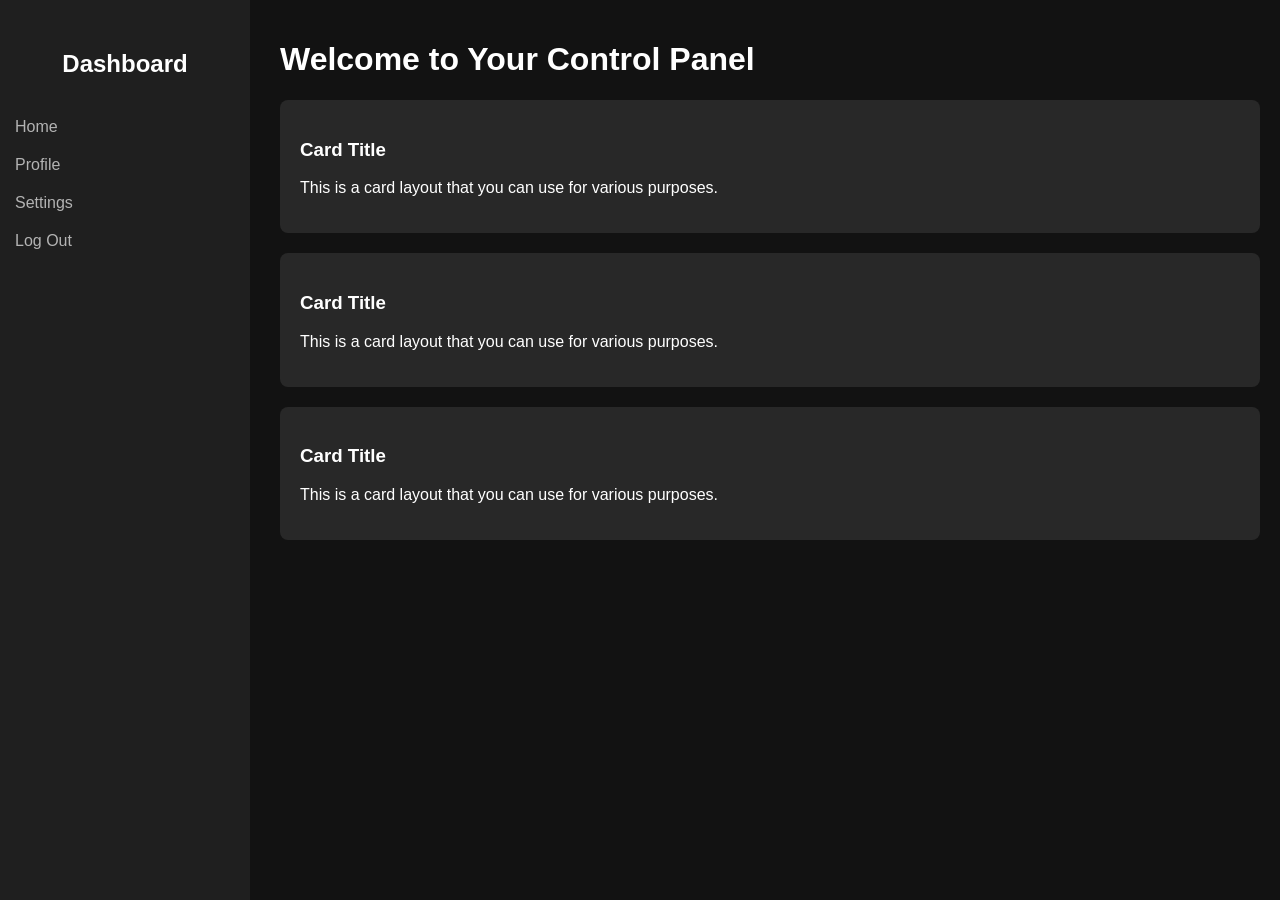
==== index.html @ fea15d18 "Create modern dark-themed control panel dashboard" ====
<!DOCTYPE html>
<html lang="en">
<head>
    <meta charset="UTF-8">
    <meta name="viewport" content="width=device-width, initial-scale=1.0">
    <title>Control Panel Dashboard</title>
    <style>
        body {
            font-family: Arial, sans-serif;
            background-color: #121212;
            color: #ffffff;
            margin: 0;
            padding: 0;
        }
        .sidebar {
            width: 250px;
            background-color: #1f1f1f;
            position: fixed;
            height: 100%;
            padding: 20px 0;
        }
        .sidebar h2 {
            color: #ffffff;
            text-align: center;
            padding: 10px;
        }
        .sidebar a {
            display: block;
            color: #b3b3b3;
            text-decoration: none;
            padding: 10px 15px;
            transition: background 0.3s;
        }
        .sidebar a:hover {
            background-color: #3a3a3a;
        }
        .content {
            margin-left: 260px;
            padding: 20px;
        }
        .card {
            background: #282828;
            border-radius: 8px;
            padding: 20px;
            margin-bottom: 20px;
            transition: transform 0.3s;
        }
        .card:hover {
            transform: translateY(-5px);
        }
        @media (max-width: 768px) {
            .sidebar {
                width: 200px;
            }
            .content {
                margin-left: 210px;
            }
        }
    </style>
</head>
<body>
    <div class="sidebar">
        <h2>Dashboard</h2>
        <a href="#">Home</a>
        <a href="#">Profile</a>
        <a href="#">Settings</a>
        <a href="#">Log Out</a>
    </div>
    <div class="content">
        <h1>Welcome to Your Control Panel</h1>
        <div class="card">
            <h3>Card Title</h3>
            <p>This is a card layout that you can use for various purposes.</p>
        </div>
        <div class="card">
            <h3>Card Title</h3>
            <p>This is a card layout that you can use for various purposes.</p>
        </div>
        <div class="card">
            <h3>Card Title</h3>
            <p>This is a card layout that you can use for various purposes.</p>
        </div>
    </div>
</body>
</html>
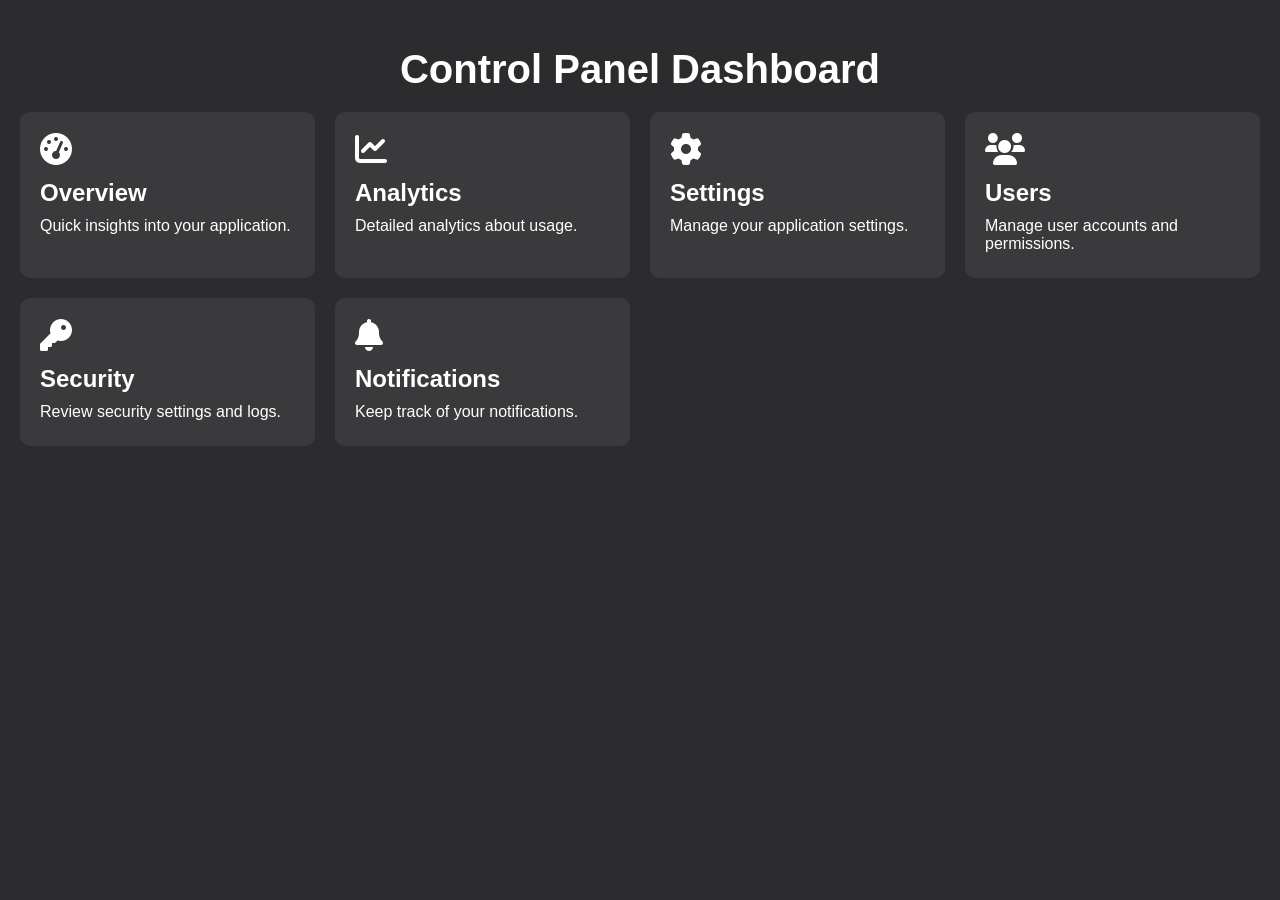
==== commit 5316a56a: "Updated index.html for a premium dark-themed control panel dashboard" ====
--- a/index.html
+++ b/index.html
@@ -3,82 +3,89 @@
 <head>
     <meta charset="UTF-8">
     <meta name="viewport" content="width=device-width, initial-scale=1.0">
+    <link rel="stylesheet" href="https://cdnjs.cloudflare.com/ajax/libs/font-awesome/6.0.0-beta3/css/all.min.css">
     <title>Control Panel Dashboard</title>
     <style>
         body {
+            background-color: #2c2c2e;
+            color: #FFF;
             font-family: Arial, sans-serif;
-            background-color: #121212;
-            color: #ffffff;
             margin: 0;
-            padding: 0;
-        }
-        .sidebar {
-            width: 250px;
-            background-color: #1f1f1f;
-            position: fixed;
-            height: 100%;
-            padding: 20px 0;
-        }
-        .sidebar h2 {
-            color: #ffffff;
-            text-align: center;
-            padding: 10px;
-        }
-        .sidebar a {
-            display: block;
-            color: #b3b3b3;
-            text-decoration: none;
-            padding: 10px 15px;
-            transition: background 0.3s;
-        }
-        .sidebar a:hover {
-            background-color: #3a3a3a;
-        }
-        .content {
-            margin-left: 260px;
             padding: 20px;
         }
+        h1 {
+            text-align: center;
+            margin-bottom: 20px;
+            font-size: 2.5em;
+        }
+        .dashboard {
+            display: grid;
+            grid-template-columns: repeat(auto-fit, minmax(250px, 1fr));
+            gap: 20px;
+            margin-top: 20px;
+        }
         .card {
-            background: #282828;
-            border-radius: 8px;
+            background: #3a3a3c;
+            border-radius: 10px;
             padding: 20px;
-            margin-bottom: 20px;
-            transition: transform 0.3s;
+            transition: transform 0.2s;
         }
         .card:hover {
-            transform: translateY(-5px);
+            transform: scale(1.05);
         }
-        @media (max-width: 768px) {
-            .sidebar {
-                width: 200px;
+        .icon {
+            font-size: 2em;
+            margin-bottom: 10px;
+        }
+        .card h2 {
+            font-size: 1.5em;
+            margin: 10px 0;
+        }
+        .card p {
+            margin: 5px 0;
+        }
+        @media (max-width: 600px) {
+            body {
+                padding: 10px;
             }
-            .content {
-                margin-left: 210px;
+            h1 {
+                font-size: 2em;
             }
         }
     </style>
 </head>
 <body>
-    <div class="sidebar">
-        <h2>Dashboard</h2>
-        <a href="#">Home</a>
-        <a href="#">Profile</a>
-        <a href="#">Settings</a>
-        <a href="#">Log Out</a>
-    </div>
-    <div class="content">
-        <h1>Welcome to Your Control Panel</h1>
+    <h1>Control Panel Dashboard</h1>
+    <div class="dashboard">
         <div class="card">
-            <h3>Card Title</h3>
-            <p>This is a card layout that you can use for various purposes.</p>
+            <div class="icon"><i class="fas fa-tachometer-alt"></i></div>
+            <h2>Overview</h2>
+            <p>Quick insights into your application.</p>
         </div>
         <div class="card">
-            <h3>Card Title</h3>
-            <p>This is a card layout that you can use for various purposes.</p>
+            <div class="icon"><i class="fas fa-chart-line"></i></div>
+            <h2>Analytics</h2>
+            <p>Detailed analytics about usage.</p>
         </div>
         <div class="card">
-            <h3>Card Title</h3>
-            <p>This is a card layout that you can use for various purposes.</p>
+            <div class="icon"><i class="fas fa-cog"></i></div>
+            <h2>Settings</h2>
+            <p>Manage your application settings.</p>
+        </div>
+        <div class="card">
+            <div class="icon"><i class="fas fa-users"></i></div>
+            <h2>Users</h2>
+            <p>Manage user accounts and permissions.</p>
+        </div>
+        <div class="card">
+            <div class="icon"><i class="fas fa-key"></i></div>
+            <h2>Security</h2>
+            <p>Review security settings and logs.</p>
+        </div>
+        <div class="card">
+            <div class="icon"><i class="fas fa-bell"></i></div>
+            <h2>Notifications</h2>
+            <p>Keep track of your notifications.</p>
         </div>
     </div>
 </body>
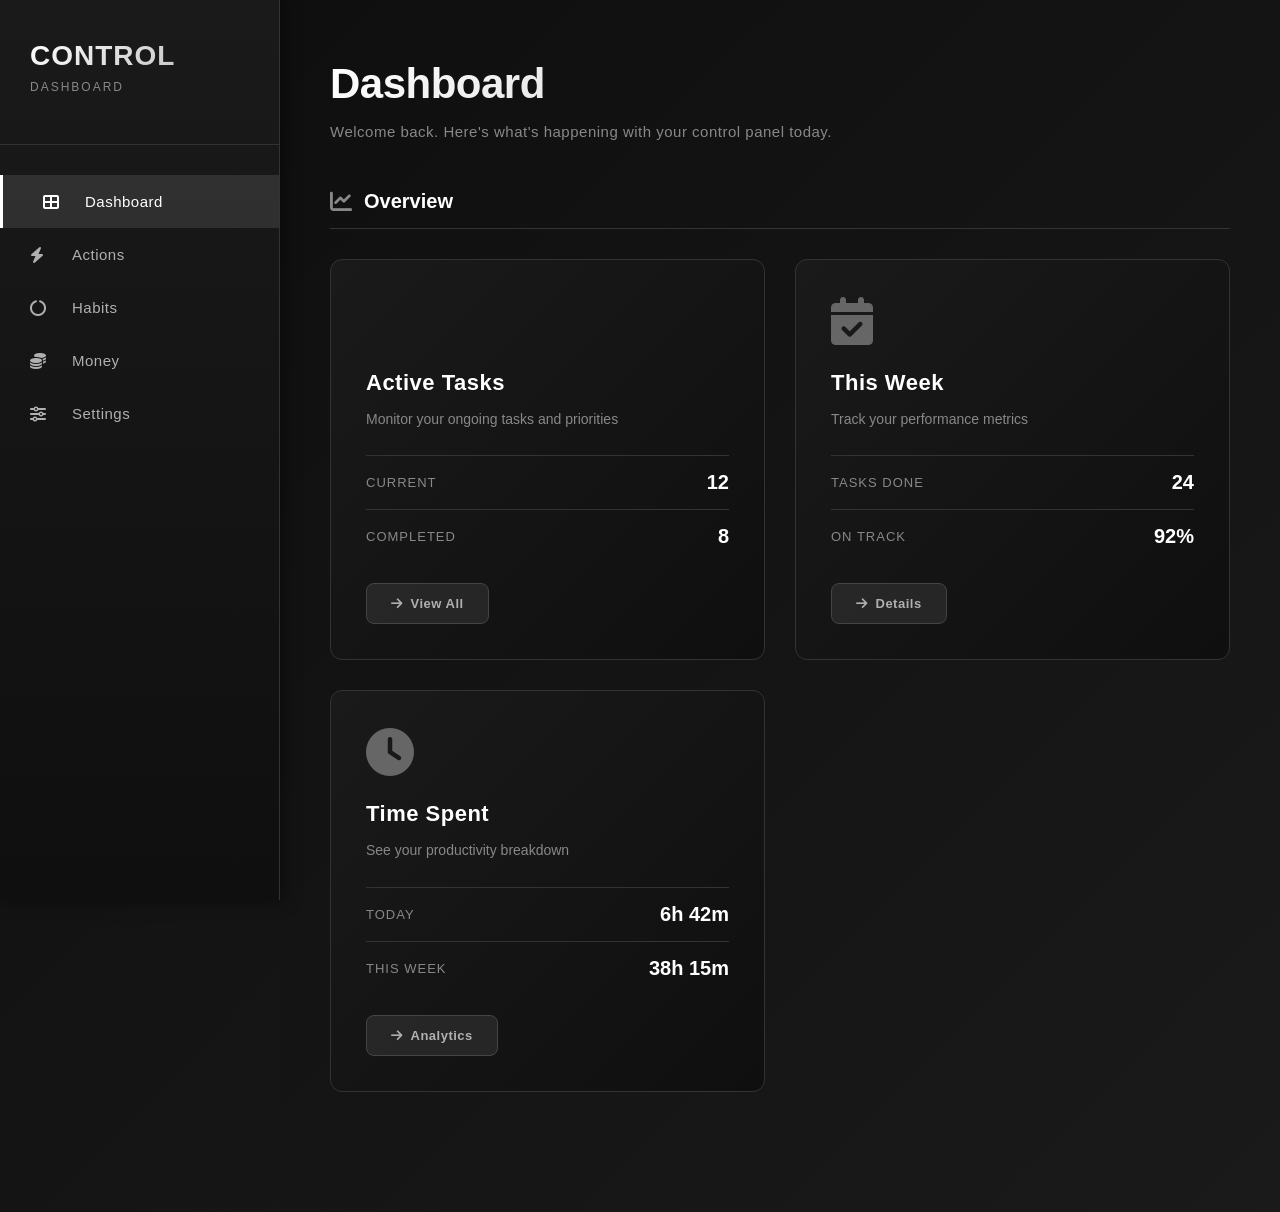
==== commit 3ba321d5: "Update index.html" ====
--- a/index.html
+++ b/index.html
@@ -3,90 +3,765 @@
 <head>
     <meta charset="UTF-8">
     <meta name="viewport" content="width=device-width, initial-scale=1.0">
-    <link rel="stylesheet" href="https://cdnjs.cloudflare.com/ajax/libs/font-awesome/6.0.0-beta3/css/all.min.css">
+    <link rel="stylesheet" href="https://cdnjs.cloudflare.com/ajax/libs/font-awesome/6.4.0/css/all.min.css">
     <title>Control Panel Dashboard</title>
     <style>
+        * {
+            margin: 0;
+            padding: 0;
+            box-sizing: border-box;
+        }
+
         body {
-            background-color: #2c2c2e;
-            color: #FFF;
-            font-family: Arial, sans-serif;
+            font-family: -apple-system, BlinkMacSystemFont, 'Segoe UI', Roboto, Oxygen, Ubuntu, Cantarell, sans-serif;
+            background: linear-gradient(135deg, #0f0f0f 0%, #1a1a1a 100%);
+            color: #e8e8e8;
+            min-height: 100vh;
+            display: flex;
+        }
+
+        /* SIDEBAR */
+        .sidebar {
+            width: 280px;
+            background: linear-gradient(180deg, #1a1a1a 0%, #0f0f0f 100%);
+            border-right: 1px solid #333333;
+            padding: 40px 0;
+            position: fixed;
+            height: 100vh;
+            overflow-y: auto;
+            box-shadow: 2px 0 15px rgba(0, 0, 0, 0.5);
+        }
+
+        .sidebar-header {
+            padding: 0 30px 50px 30px;
+            border-bottom: 1px solid #333333;
+            margin-bottom: 30px;
+        }
+
+        .sidebar-header h1 {
+            font-size: 28px;
+            font-weight: 700;
+            letter-spacing: 1px;
+            color: #ffffff;
+            text-transform: uppercase;
+            background: linear-gradient(135deg, #ffffff 0%, #b0b0b0 100%);
+            -webkit-background-clip: text;
+            -webkit-text-fill-color: transparent;
+            background-clip: text;
+        }
+
+        .sidebar-header p {
+            font-size: 12px;
+            color: #888888;
+            margin-top: 8px;
+            text-transform: uppercase;
+            letter-spacing: 2px;
+        }
+
+        .sidebar-nav {
+            list-style: none;
+        }
+
+        .sidebar-nav li {
             margin: 0;
-            padding: 20px;
-        }
-        h1 {
-            text-align: center;
+            padding: 0;
+        }
+
+        .sidebar-nav a {
+            display: flex;
+            align-items: center;
+            padding: 18px 30px;
+            color: #b0b0b0;
+            text-decoration: none;
+            transition: all 0.3s ease;
+            position: relative;
+            font-size: 15px;
+            font-weight: 500;
+            letter-spacing: 0.5px;
+        }
+
+        .sidebar-nav a i {
+            width: 24px;
+            font-size: 16px;
+            margin-right: 18px;
+            transition: all 0.3s ease;
+        }
+
+        .sidebar-nav a:hover {
+            color: #ffffff;
+            background: rgba(255, 255, 255, 0.05);
+            padding-left: 40px;
+            border-left: 3px solid #b0b0b0;
+        }
+
+        .sidebar-nav a.active {
+            color: #ffffff;
+            background: rgba(255, 255, 255, 0.1);
+            border-left: 3px solid #ffffff;
+            padding-left: 40px;
+        }
+
+        /* MAIN CONTENT */
+        .main-content {
+            margin-left: 280px;
+            flex: 1;
+            padding: 60px 50px;
+            overflow-y: auto;
+            background: linear-gradient(135deg, #0f0f0f 0%, #1a1a1a 100%);
+        }
+
+        .content-header {
+            margin-bottom: 50px;
+        }
+
+        .content-header h2 {
+            font-size: 42px;
+            font-weight: 700;
+            letter-spacing: -0.5px;
+            color: #ffffff;
+            margin-bottom: 15px;
+            background: linear-gradient(135deg, #ffffff 0%, #b0b0b0 100%);
+            -webkit-background-clip: text;
+            -webkit-text-fill-color: transparent;
+            background-clip: text;
+        }
+
+        .content-header p {
+            font-size: 15px;
+            color: #888888;
+            letter-spacing: 0.5px;
+        }
+
+        /* SECTIONS */
+        .section {
+            margin-bottom: 60px;
+        }
+
+        .section-title {
+            font-size: 20px;
+            font-weight: 600;
+            color: #ffffff;
+            margin-bottom: 30px;
+            padding-bottom: 15px;
+            border-bottom: 1px solid #333333;
+            display: flex;
+            align-items: center;
+            gap: 12px;
+        }
+
+        .section-title i {
+            font-size: 22px;
+            color: #888888;
+        }
+
+        /* CARDS GRID */
+        .cards-grid {
+            display: grid;
+            grid-template-columns: repeat(auto-fit, minmax(320px, 1fr));
+            gap: 30px;
+            margin-bottom: 40px;
+        }
+
+        .card {
+            background: linear-gradient(135deg, #1a1a1a 0%, #0f0f0f 100%);
+            border: 1px solid #333333;
+            border-radius: 12px;
+            padding: 35px;
+            transition: all 0.4s cubic-bezier(0.4, 0, 0.2, 1);
+            position: relative;
+            overflow: hidden;
+            cursor: pointer;
+        }
+
+        .card::before {
+            content: '';
+            position: absolute;
+            top: 0;
+            left: -100%;
+            width: 100%;
+            height: 100%;
+            background: linear-gradient(90deg, transparent, rgba(255, 255, 255, 0.05), transparent);
+            transition: left 0.5s ease;
+            pointer-events: none;
+        }
+
+        .card:hover::before {
+            left: 100%;
+        }
+
+        .card:hover {
+            border-color: #555555;
+            background: linear-gradient(135deg, #252525 0%, #1a1a1a 100%);
+            transform: translateY(-8px);
+            box-shadow: 0 20px 40px rgba(255, 255, 255, 0.08);
+        }
+
+        .card-icon {
+            font-size: 48px;
+            color: #666666;
             margin-bottom: 20px;
-            font-size: 2.5em;
-        }
-        .dashboard {
-            display: grid;
-            grid-template-columns: repeat(auto-fit, minmax(250px, 1fr));
-            gap: 20px;
+            transition: all 0.3s ease;
+        }
+
+        .card:hover .card-icon {
+            color: #b0b0b0;
+            transform: scale(1.1);
+        }
+
+        .card-title {
+            font-size: 22px;
+            font-weight: 600;
+            color: #ffffff;
+            margin-bottom: 12px;
+            letter-spacing: 0.5px;
+        }
+
+        .card-description {
+            font-size: 14px;
+            color: #888888;
+            line-height: 1.6;
+            margin-bottom: 25px;
+        }
+
+        .card-stat {
+            display: flex;
+            justify-content: space-between;
+            align-items: center;
+            padding: 15px 0;
+            border-top: 1px solid #333333;
+        }
+
+        .card-stat:first-child {
+            border-top: none;
+            padding-top: 0;
+        }
+
+        .stat-label {
+            font-size: 13px;
+            color: #888888;
+            text-transform: uppercase;
+            letter-spacing: 1px;
+        }
+
+        .stat-value {
+            font-size: 20px;
+            font-weight: 700;
+            color: #ffffff;
+        }
+
+        /* ACTION BUTTONS */
+        .card-action {
+            display: inline-flex;
+            align-items: center;
+            gap: 8px;
+            padding: 12px 24px;
+            background: rgba(255, 255, 255, 0.08);
+            border: 1px solid #444444;
+            border-radius: 8px;
+            color: #b0b0b0;
+            text-decoration: none;
+            font-size: 13px;
+            font-weight: 600;
+            letter-spacing: 0.5px;
+            cursor: pointer;
+            transition: all 0.3s ease;
             margin-top: 20px;
         }
-        .card {
-            background: #3a3a3c;
-            border-radius: 10px;
-            padding: 20px;
-            transition: transform 0.2s;
-        }
-        .card:hover {
-            transform: scale(1.05);
-        }
-        .icon {
-            font-size: 2em;
-            margin-bottom: 10px;
-        }
-        .card h2 {
-            font-size: 1.5em;
-            margin: 10px 0;
-        }
-        .card p {
-            margin: 5px 0;
-        }
-        @media (max-width: 600px) {
+
+        .card-action:hover {
+            background: rgba(255, 255, 255, 0.15);
+            color: #ffffff;
+            border-color: #666666;
+            transform: translateX(4px);
+        }
+
+        /* TABLE SECTION */
+        .table-section {
+            background: linear-gradient(135deg, #1a1a1a 0%, #0f0f0f 100%);
+            border: 1px solid #333333;
+            border-radius: 12px;
+            padding: 35px;
+            overflow-x: auto;
+        }
+
+        .table-section table {
+            width: 100%;
+            border-collapse: collapse;
+        }
+
+        .table-section th {
+            background: rgba(255, 255, 255, 0.05);
+            padding: 18px 20px;
+            text-align: left;
+            font-size: 13px;
+            font-weight: 600;
+            color: #888888;
+            text-transform: uppercase;
+            letter-spacing: 1px;
+            border-bottom: 1px solid #333333;
+        }
+
+        .table-section td {
+            padding: 18px 20px;
+            border-bottom: 1px solid #333333;
+            font-size: 14px;
+            color: #b0b0b0;
+        }
+
+        .table-section tbody tr:hover {
+            background: rgba(255, 255, 255, 0.02);
+        }
+
+        .status-badge {
+            display: inline-block;
+            padding: 6px 12px;
+            border-radius: 6px;
+            font-size: 12px;
+            font-weight: 600;
+            letter-spacing: 0.5px;
+            text-transform: uppercase;
+        }
+
+        .status-active {
+            background: rgba(76, 175, 80, 0.15);
+            color: #4caf50;
+            border: 1px solid rgba(76, 175, 80, 0.3);
+        }
+
+        .status-pending {
+            background: rgba(255, 193, 7, 0.15);
+            color: #ffc107;
+            border: 1px solid rgba(255, 193, 7, 0.3);
+        }
+
+        .status-inactive {
+            background: rgba(244, 67, 54, 0.15);
+            color: #f44336;
+            border: 1px solid rgba(244, 67, 54, 0.3);
+        }
+
+        /* RESPONSIVE */
+        @media (max-width: 1200px) {
+            .cards-grid {
+                grid-template-columns: repeat(2, 1fr);
+            }
+        }
+
+        @media (max-width: 768px) {
             body {
-                padding: 10px;
-            }
-            h1 {
-                font-size: 2em;
-            }
+                flex-direction: column;
+            }
+
+            .sidebar {
+                width: 100%;
+                height: auto;
+                position: relative;
+                padding: 20px 0;
+            }
+
+            .sidebar-header {
+                padding: 0 20px 25px 20px;
+                margin-bottom: 15px;
+            }
+
+            .sidebar-nav a {
+                padding: 14px 20px;
+            }
+
+            .sidebar-nav a:hover,
+            .sidebar-nav a.active {
+                padding-left: 30px;
+            }
+
+            .main-content {
+                margin-left: 0;
+                padding: 40px 25px;
+            }
+
+            .content-header h2 {
+                font-size: 32px;
+            }
+
+            .cards-grid {
+                grid-template-columns: 1fr;
+                gap: 20px;
+            }
+
+            .card {
+                padding: 25px;
+            }
+
+            .table-section {
+                padding: 20px;
+                font-size: 12px;
+            }
+
+            .table-section th,
+            .table-section td {
+                padding: 12px 10px;
+            }
+        }
+
+        @media (max-width: 480px) {
+            .main-content {
+                padding: 30px 15px;
+            }
+
+            .content-header h2 {
+                font-size: 24px;
+            }
+
+            .cards-grid {
+                gap: 15px;
+            }
+
+            .card {
+                padding: 20px;
+            }
+
+            .card-title {
+                font-size: 18px;
+            }
+
+            .section-title {
+                font-size: 16px;
+            }
+        }
+
+        /* SCROLLBAR STYLING */
+        ::-webkit-scrollbar {
+            width: 8px;
+            height: 8px;
+        }
+
+        ::-webkit-scrollbar-track {
+            background: transparent;
+        }
+
+        ::-webkit-scrollbar-thumb {
+            background: #444444;
+            border-radius: 4px;
+        }
+
+        ::-webkit-scrollbar-thumb:hover {
+            background: #666666;
         }
     </style>
 </head>
 <body>
-    <h1>Control Panel Dashboard</h1>
-    <div class="dashboard">
-        <div class="card">
-            <div class="icon"><i class="fas fa-tachometer-alt"></i></div>
-            <h2>Overview</h2>
-            <p>Quick insights into your application.</p>
+    <!-- SIDEBAR -->
+    <aside class="sidebar">
+        <div class="sidebar-header">
+            <h1>Control</h1>
+            <p>Dashboard</p>
         </div>
-        <div class="card">
-            <div class="icon"><i class="fas fa-chart-line"></i></div>
-            <h2>Analytics</h2>
-            <p>Detailed analytics about usage.</p>
+        <nav>
+            <ul class="sidebar-nav">
+                <li><a href="#dashboard" class="nav-link active" data-section="dashboard"><i class="fas fa-th-large"></i> Dashboard</a></li>
+                <li><a href="#actions" class="nav-link" data-section="actions"><i class="fas fa-bolt"></i> Actions</a></li>
+                <li><a href="#habits" class="nav-link" data-section="habits"><i class="fas fa-circle-notch"></i> Habits</a></li>
+                <li><a href="#money" class="nav-link" data-section="money"><i class="fas fa-coins"></i> Money</a></li>
+                <li><a href="#settings" class="nav-link" data-section="settings"><i class="fas fa-sliders-h"></i> Settings</a></li>
+            </ul>
+        </nav>
+    </aside>
+
+    <!-- MAIN CONTENT -->
+    <main class="main-content">
+        <!-- HEADER -->
+        <div class="content-header">
+            <h2>Dashboard</h2>
+            <p>Welcome back. Here's what's happening with your control panel today.</p>
         </div>
-        <div class="card">
-            <div class="icon"><i class="fas fa-cog"></i></div>
-            <h2>Settings</h2>
-            <p>Manage your application settings.</p>
-        </div>
-        <div class="card">
-            <div class="icon"><i class="fas fa-users"></i></div>
-            <h2>Users</h2>
-            <p>Manage user accounts and permissions.</p>
-        </div>
-        <div class="card">
-            <div class="icon"><i class="fas fa-key"></i></div>
-            <h2>Security</h2>
-            <p>Review security settings and logs.</p>
-        </div>
-        <div class="card">
-            <div class="icon"><i class="fas fa-bell"></i></div>
-            <h2>Notifications</h2>
-            <p>Keep track of your notifications.</p>
-        </div>
-    </div>
+
+        <!-- OVERVIEW SECTION -->
+        <section class="section" data-section-content="dashboard">
+            <div class="section-title">
+                <i class="fas fa-chart-line"></i>
+                Overview
+            </div>
+            <div class="cards-grid">
+                <div class="card">
+                    <div class="card-icon"><i class="fas fa-activity"></i></div>
+                    <div class="card-title">Active Tasks</div>
+                    <div class="card-description">Monitor your ongoing tasks and priorities</div>
+                    <div class="card-stat">
+                        <span class="stat-label">Current</span>
+                        <span class="stat-value">12</span>
+                    </div>
+                    <div class="card-stat">
+                        <span class="stat-label">Completed</span>
+                        <span class="stat-value">8</span>
+                    </div>
+                    <button class="card-action"><i class="fas fa-arrow-right"></i> View All</button>
+                </div>
+
+                <div class="card">
+                    <div class="card-icon"><i class="fas fa-calendar-check"></i></div>
+                    <div class="card-title">This Week</div>
+                    <div class="card-description">Track your performance metrics</div>
+                    <div class="card-stat">
+                        <span class="stat-label">Tasks Done</span>
+                        <span class="stat-value">24</span>
+                    </div>
+                    <div class="card-stat">
+                        <span class="stat-label">On Track</span>
+                        <span class="stat-value">92%</span>
+                    </div>
+                    <button class="card-action"><i class="fas fa-arrow-right"></i> Details</button>
+                </div>
+
+                <div class="card">
+                    <div class="card-icon"><i class="fas fa-clock"></i></div>
+                    <div class="card-title">Time Spent</div>
+                    <div class="card-description">See your productivity breakdown</div>
+                    <div class="card-stat">
+                        <span class="stat-label">Today</span>
+                        <span class="stat-value">6h 42m</span>
+                    </div>
+                    <div class="card-stat">
+                        <span class="stat-label">This Week</span>
+                        <span class="stat-value">38h 15m</span>
+                    </div>
+                    <button class="card-action"><i class="fas fa-arrow-right"></i> Analytics</button>
+                </div>
+            </div>
+        </section>
+
+        <!-- ACTIONS SECTION -->
+        <section class="section" data-section-content="actions" style="display: none;">
+            <div class="section-title">
+                <i class="fas fa-bolt"></i>
+                Actions
+            </div>
+            <div class="cards-grid">
+                <div class="card">
+                    <div class="card-icon"><i class="fas fa-play-circle"></i></div>
+                    <div class="card-title">Start New Action</div>
+                    <div class="card-description">Begin a new task or project today</div>
+                    <div class="card-stat">
+                        <span class="stat-label">Quick Start</span>
+                        <span class="stat-value">5 min</span>
+                    </div>
+                    <button class="card-action"><i class="fas fa-plus"></i> Create</button>
+                </div>
+
+                <div class="card">
+                    <div class="card-icon"><i class="fas fa-list-check"></i></div>
+                    <div class="card-title">Action Queue</div>
+                    <div class="card-description">Your upcoming actions and deadlines</div>
+                    <div class="card-stat">
+                        <span class="stat-label">Pending</span>
+                        <span class="stat-value">7</span>
+                    </div>
+                    <button class="card-action"><i class="fas fa-arrow-right"></i> Review</button>
+                </div>
+
+                <div class="card">
+                    <div class="card-icon"><i class="fas fa-fire"></i></div>
+                    <div class="card-title">Streak</div>
+                    <div class="card-description">Keep your momentum going strong</div>
+                    <div class="card-stat">
+                        <span class="stat-label">Days Active</span>
+                        <span class="stat-value">15</span>
+                    </div>
+                    <button class="card-action"><i class="fas fa-arrow-right"></i> Maintain</button>
+                </div>
+            </div>
+        </section>
+
+        <!-- HABITS SECTION -->
+        <section class="section" data-section-content="habits" style="display: none;">
+            <div class="section-title">
+                <i class="fas fa-circle-notch"></i>
+                Habits
+            </div>
+            <div class="cards-grid">
+                <div class="card">
+                    <div class="card-icon"><i class="fas fa-dumbbell"></i></div>
+                    <div class="card-title">Exercise</div>
+                    <div class="card-description">Daily workout routine and progress</div>
+                    <div class="card-stat">
+                        <span class="stat-label">This Week</span>
+                        <span class="stat-value">5/7</span>
+                    </div>
+                    <div class="card-stat">
+                        <span class="stat-label">Streak</span>
+                        <span class="stat-value">12 days</span>
+                    </div>
+                    <button class="card-action"><i class="fas fa-check"></i> Log Today</button>
+                </div>
+
+                <div class="card">
+                    <div class="card-icon"><i class="fas fa-book"></i></div>
+                    <div class="card-title">Reading</div>
+                    <div class="card-description">Track your reading sessions</div>
+                    <div class="card-stat">
+                        <span class="stat-label">This Month</span>
+                        <span class="stat-value">8 books</span>
+                    </div>
+                    <div class="card-stat">
+                        <span class="stat-label">Pages Read</span>
+                        <span class="stat-value">1,240</span>
+                    </div>
+                    <button class="card-action"><i class="fas fa-check"></i> Log Today</button>
+                </div>
+
+                <div class="card">
+                    <div class="card-icon"><i class="fas fa-moon"></i></div>
+                    <div class="card-title">Sleep</div>
+                    <div class="card-description">Monitor your sleep schedule</div>
+                    <div class="card-stat">
+                        <span class="stat-label">Avg Sleep</span>
+                        <span class="stat-value">7h 30m</span>
+                    </div>
+                    <div class="card-stat">
+                        <span class="stat-label">This Week</span>
+                        <span class="stat-value">6/7</span>
+                    </div>
+                    <button class="card-action"><i class="fas fa-check"></i> Log Today</button>
+                </div>
+            </div>
+        </section>
+
+        <!-- MONEY SECTION -->
+        <section class="section" data-section-content="money" style="display: none;">
+            <div class="section-title">
+                <i class="fas fa-coins"></i>
+                Money
+            </div>
+            <div class="cards-grid">
+                <div class="card">
+                    <div class="card-icon"><i class="fas fa-wallet"></i></div>
+                    <div class="card-title">Balance</div>
+                    <div class="card-description">Your current account balance</div>
+                    <div class="card-stat">
+                        <span class="stat-label">Total</span>
+                        <span class="stat-value">$5,240</span>
+                    </div>
+                    <div class="card-stat">
+                        <span class="stat-label">Available</span>
+                        <span class="stat-value">$4,890</span>
+                    </div>
+                    <button class="card-action"><i class="fas fa-arrow-right"></i> Manage</button>
+                </div>
+
+                <div class="card">
+                    <div class="card-icon"><i class="fas fa-arrow-down"></i></div>
+                    <div class="card-title">Spending</div>
+                    <div class="card-description">Your expenses this month</div>
+                    <div class="card-stat">
+                        <span class="stat-label">This Month</span>
+                        <span class="stat-value">$1,820</span>
+                    </div>
+                    <div class="card-stat">
+                        <span class="stat-label">Budget</span>
+                        <span class="stat-value">$2,000</span>
+                    </div>
+                    <button class="card-action"><i class="fas fa-chart-pie"></i> Breakdown</button>
+                </div>
+
+                <div class="card">
+                    <div class="card-icon"><i class="fas fa-arrow-up"></i></div>
+                    <div class="card-title">Income</div>
+                    <div class="card-description">Track your earnings and revenue</div>
+                    <div class="card-stat">
+                        <span class="stat-label">This Month</span>
+                        <span class="stat-value">$3,500</span>
+                    </div>
+                    <div class="card-stat">
+                        <span class="stat-label">YTD Total</span>
+                        <span class="stat-value">$28,400</span>
+                    </div>
+                    <button class="card-action"><i class="fas fa-arrow-right"></i> View</button>
+                </div>
+            </div>
+        </section>
+
+        <!-- SETTINGS SECTION -->
+        <section class="section" data-section-content="settings" style="display: none;">
+            <div class="section-title">
+                <i class="fas fa-sliders-h"></i>
+                Settings
+            </div>
+            <div class="cards-grid">
+                <div class="card">
+                    <div class="card-icon"><i class="fas fa-user"></i></div>
+                    <div class="card-title">Profile</div>
+                    <div class="card-description">Manage your account information</div>
+                    <div class="card-stat">
+                        <span class="stat-label">Status</span>
+                        <span class="stat-value">Active</span>
+                    </div>
+                    <button class="card-action"><i class="fas fa-edit"></i> Edit</button>
+                </div>
+
+                <div class="card">
+                    <div class="card-icon"><i class="fas fa-lock"></i></div>
+                    <div class="card-title">Security</div>
+                    <div class="card-description">Secure your account with authentication</div>
+                    <div class="card-stat">
+                        <span class="stat-label">2FA</span>
+                        <span class="stat-value">Enabled</span>
+                    </div>
+                    <button class="card-action"><i class="fas fa-arrow-right"></i> Update</button>
+                </div>
+
+                <div class="card">
+                    <div class="card-icon"><i class="fas fa-bell"></i></div>
+                    <div class="card-title">Notifications</div>
+                    <div class="card-description">Control your notification preferences</div>
+                    <div class="card-stat">
+                        <span class="stat-label">Status</span>
+                        <span class="stat-value">On</span>
+                    </div>
+                    <button class="card-action"><i class="fas fa-arrow-right"></i> Configure</button>
+                </div>
+            </div>
+        </section>
+    </main>
+
+    <script>
+        // Navigation switching
+        const navLinks = document.querySelectorAll('.nav-link');
+        const sections = document.querySelectorAll('[data-section-content]');
+
+        navLinks.forEach(link => {
+            link.addEventListener('click', (e) => {
+                e.preventDefault();
+                
+                // Remove active class from all links
+                navLinks.forEach(l => l.classList.remove('active'));
+                
+                // Add active class to clicked link
+                link.classList.add('active');
+                
+                // Get the section to show
+                const sectionName = link.dataset.section;
+                
+                // Hide all sections
+                sections.forEach(section => {
+                    section.style.display = 'none';
+                });
+                
+                // Show the selected section
+                const activeSection = document.querySelector(`[data-section-content="${sectionName}"]`);
+                if (activeSection) {
+                    activeSection.style.display = 'block';
+                }
+                
+                // Update header title
+                const headerTitle = document.querySelector('.content-header h2');
+                headerTitle.textContent = link.textContent.trim();
+            });
+        });
+
+        // Smooth scroll
+        document.querySelectorAll('a[href^="#"]').forEach(anchor => {
+            anchor.addEventListener('click', function (e) {
+                e.preventDefault();
+            });
+        });
+    </script>
 </body>
-</html>+</html>
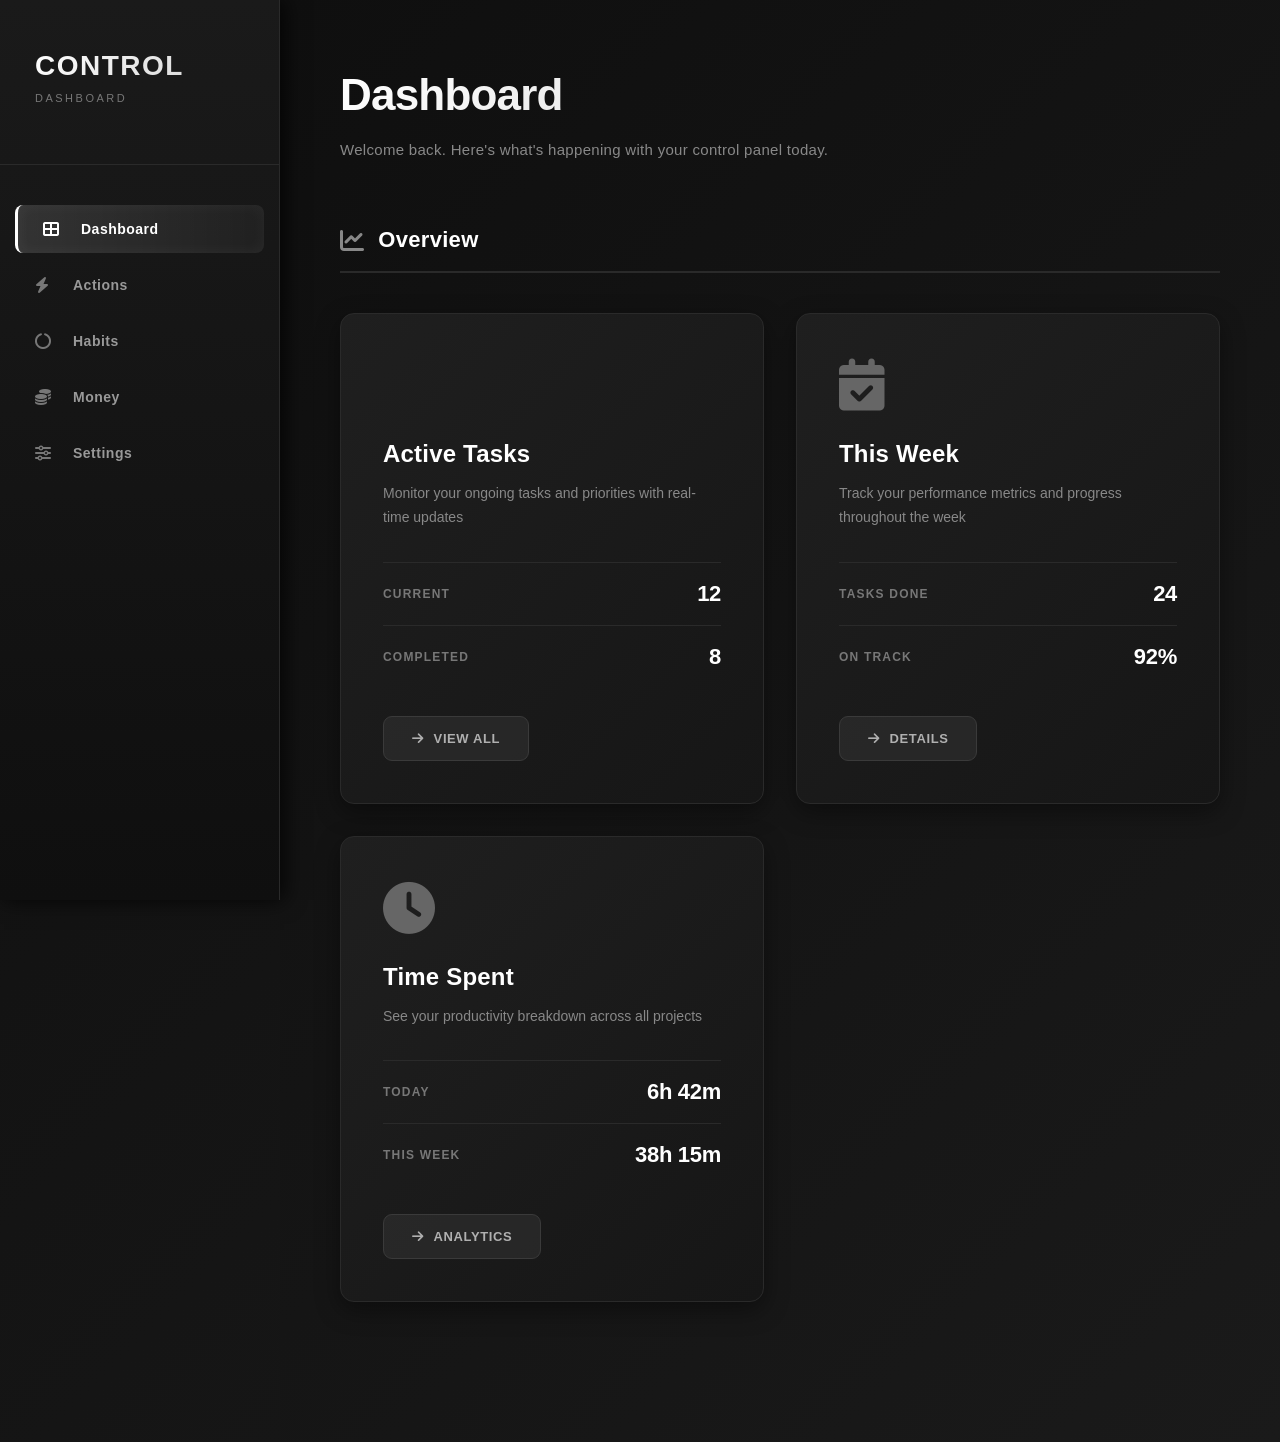
==== commit ee8910bb: "Update index.html" ====
--- a/index.html
+++ b/index.html
@@ -24,103 +24,118 @@
         .sidebar {
             width: 280px;
             background: linear-gradient(180deg, #1a1a1a 0%, #0f0f0f 100%);
-            border-right: 1px solid #333333;
-            padding: 40px 0;
+            border-right: 1px solid #2a2a2a;
+            padding: 50px 0;
             position: fixed;
             height: 100vh;
             overflow-y: auto;
-            box-shadow: 2px 0 15px rgba(0, 0, 0, 0.5);
+            box-shadow: 4px 0 20px rgba(0, 0, 0, 0.8);
         }
 
         .sidebar-header {
-            padding: 0 30px 50px 30px;
-            border-bottom: 1px solid #333333;
-            margin-bottom: 30px;
+            padding: 0 35px 60px 35px;
+            border-bottom: 1px solid #2a2a2a;
+            margin-bottom: 40px;
         }
 
         .sidebar-header h1 {
             font-size: 28px;
-            font-weight: 700;
-            letter-spacing: 1px;
+            font-weight: 800;
+            letter-spacing: 1.5px;
             color: #ffffff;
             text-transform: uppercase;
-            background: linear-gradient(135deg, #ffffff 0%, #b0b0b0 100%);
+            background: linear-gradient(135deg, #ffffff 0%, #d0d0d0 100%);
             -webkit-background-clip: text;
             -webkit-text-fill-color: transparent;
             background-clip: text;
+            margin-bottom: 8px;
         }
 
         .sidebar-header p {
-            font-size: 12px;
-            color: #888888;
-            margin-top: 8px;
+            font-size: 11px;
+            color: #777777;
+            margin-top: 10px;
             text-transform: uppercase;
-            letter-spacing: 2px;
+            letter-spacing: 2.5px;
+            font-weight: 500;
         }
 
         .sidebar-nav {
             list-style: none;
+            padding: 0 15px;
         }
 
         .sidebar-nav li {
-            margin: 0;
+            margin: 8px 0;
             padding: 0;
         }
 
         .sidebar-nav a {
             display: flex;
             align-items: center;
-            padding: 18px 30px;
-            color: #b0b0b0;
+            padding: 16px 20px;
+            color: #999999;
             text-decoration: none;
-            transition: all 0.3s ease;
+            transition: all 0.35s cubic-bezier(0.4, 0, 0.2, 1);
             position: relative;
-            font-size: 15px;
-            font-weight: 500;
+            font-size: 14px;
+            font-weight: 600;
             letter-spacing: 0.5px;
+            border-radius: 8px;
+            margin: 6px 0;
         }
 
         .sidebar-nav a i {
-            width: 24px;
+            width: 22px;
             font-size: 16px;
-            margin-right: 18px;
-            transition: all 0.3s ease;
+            margin-right: 16px;
+            transition: all 0.35s ease;
+            color: #777777;
         }
 
         .sidebar-nav a:hover {
             color: #ffffff;
-            background: rgba(255, 255, 255, 0.05);
-            padding-left: 40px;
-            border-left: 3px solid #b0b0b0;
+            background: rgba(255, 255, 255, 0.08);
+            padding-left: 28px;
+            transform: translateX(4px);
+        }
+
+        .sidebar-nav a:hover i {
+            color: #ffffff;
         }
 
         .sidebar-nav a.active {
             color: #ffffff;
-            background: rgba(255, 255, 255, 0.1);
+            background: linear-gradient(90deg, rgba(255, 255, 255, 0.12), rgba(255, 255, 255, 0.04));
             border-left: 3px solid #ffffff;
-            padding-left: 40px;
+            padding-left: 25px;
+            box-shadow: inset 0 0 15px rgba(255, 255, 255, 0.05);
+        }
+
+        .sidebar-nav a.active i {
+            color: #ffffff;
         }
 
         /* MAIN CONTENT */
         .main-content {
             margin-left: 280px;
             flex: 1;
-            padding: 60px 50px;
+            padding: 70px 60px;
             overflow-y: auto;
             background: linear-gradient(135deg, #0f0f0f 0%, #1a1a1a 100%);
         }
 
         .content-header {
-            margin-bottom: 50px;
+            margin-bottom: 65px;
         }
 
         .content-header h2 {
-            font-size: 42px;
-            font-weight: 700;
-            letter-spacing: -0.5px;
+            font-size: 44px;
+            font-weight: 800;
+            letter-spacing: -0.8px;
             color: #ffffff;
-            margin-bottom: 15px;
-            background: linear-gradient(135deg, #ffffff 0%, #b0b0b0 100%);
+            margin-bottom: 18px;
+            background: linear-gradient(135deg, #ffffff 0%, #c0c0c0 100%);
             -webkit-background-clip: text;
             -webkit-text-fill-color: transparent;
             background-clip: text;
@@ -129,106 +144,130 @@
         .content-header p {
             font-size: 15px;
             color: #888888;
-            letter-spacing: 0.5px;
+            letter-spacing: 0.3px;
+            line-height: 1.6;
         }
 
         /* SECTIONS */
         .section {
-            margin-bottom: 60px;
+            margin-bottom: 70px;
         }
 
         .section-title {
-            font-size: 20px;
-            font-weight: 600;
+            font-size: 22px;
+            font-weight: 700;
             color: #ffffff;
-            margin-bottom: 30px;
-            padding-bottom: 15px;
-            border-bottom: 1px solid #333333;
+            margin-bottom: 40px;
+            padding-bottom: 18px;
+            border-bottom: 2px solid #2a2a2a;
             display: flex;
             align-items: center;
-            gap: 12px;
+            gap: 14px;
+            letter-spacing: 0.3px;
         }
 
         .section-title i {
-            font-size: 22px;
+            font-size: 24px;
             color: #888888;
+            transition: all 0.35s ease;
         }
 
         /* CARDS GRID */
         .cards-grid {
             display: grid;
-            grid-template-columns: repeat(auto-fit, minmax(320px, 1fr));
-            gap: 30px;
-            margin-bottom: 40px;
+            grid-template-columns: repeat(auto-fit, minmax(340px, 1fr));
+            gap: 32px;
+            margin-bottom: 50px;
         }
 
         .card {
-            background: linear-gradient(135deg, #1a1a1a 0%, #0f0f0f 100%);
-            border: 1px solid #333333;
-            border-radius: 12px;
-            padding: 35px;
+            background: linear-gradient(135deg, #1f1f1f 0%, #161616 100%);
+            border: 1px solid #2a2a2a;
+            border-radius: 14px;
+            padding: 42px;
             transition: all 0.4s cubic-bezier(0.4, 0, 0.2, 1);
             position: relative;
             overflow: hidden;
             cursor: pointer;
+            box-shadow: 0 8px 24px rgba(0, 0, 0, 0.4);
         }
 
         .card::before {
+            content: '';
+            position: absolute;
+            top: -50%;
+            left: -50%;
+            width: 200%;
+            height: 200%;
+            background: radial-gradient(circle, rgba(255, 255, 255, 0.08) 0%, transparent 70%);
+            opacity: 0;
+            transition: all 0.6s ease;
+            pointer-events: none;
+        }
+
+        .card::after {
             content: '';
             position: absolute;
             top: 0;
             left: -100%;
             width: 100%;
             height: 100%;
-            background: linear-gradient(90deg, transparent, rgba(255, 255, 255, 0.05), transparent);
-            transition: left 0.5s ease;
+            background: linear-gradient(90deg, transparent, rgba(255, 255, 255, 0.06), transparent);
+            transition: left 0.6s ease;
             pointer-events: none;
         }
 
         .card:hover::before {
+            opacity: 1;
+            top: -20%;
+            left: -20%;
+        }
+
+        .card:hover::after {
             left: 100%;
         }
 
         .card:hover {
-            border-color: #555555;
+            border-color: #3a3a3a;
             background: linear-gradient(135deg, #252525 0%, #1a1a1a 100%);
-            transform: translateY(-8px);
-            box-shadow: 0 20px 40px rgba(255, 255, 255, 0.08);
+            transform: translateY(-12px);
+            box-shadow: 0 24px 48px rgba(255, 255, 255, 0.1), 0 0 40px rgba(255, 255, 255, 0.05);
         }
 
         .card-icon {
-            font-size: 48px;
+            font-size: 52px;
             color: #666666;
-            margin-bottom: 20px;
-            transition: all 0.3s ease;
+            margin-bottom: 24px;
+            transition: all 0.4s cubic-bezier(0.4, 0, 0.2, 1);
+            display: inline-block;
         }
 
         .card:hover .card-icon {
-            color: #b0b0b0;
-            transform: scale(1.1);
+            color: #c0c0c0;
+            transform: translateY(-6px) scale(1.12);
         }
 
         .card-title {
-            font-size: 22px;
-            font-weight: 600;
+            font-size: 24px;
+            font-weight: 700;
             color: #ffffff;
-            margin-bottom: 12px;
-            letter-spacing: 0.5px;
+            margin-bottom: 14px;
+            letter-spacing: 0.2px;
         }
 
         .card-description {
             font-size: 14px;
             color: #888888;
-            line-height: 1.6;
-            margin-bottom: 25px;
+            line-height: 1.7;
+            margin-bottom: 32px;
         }
 
         .card-stat {
             display: flex;
             justify-content: space-between;
             align-items: center;
-            padding: 15px 0;
-            border-top: 1px solid #333333;
+            padding: 18px 0;
+            border-top: 1px solid #2a2a2a;
         }
 
         .card-stat:first-child {
@@ -236,52 +275,95 @@
             padding-top: 0;
         }
 
+        .card-stat:last-child {
+            border-bottom: 1px solid #2a2a2a;
+            padding-bottom: 24px;
+        }
+
         .stat-label {
-            font-size: 13px;
-            color: #888888;
+            font-size: 12px;
+            color: #777777;
             text-transform: uppercase;
-            letter-spacing: 1px;
+            letter-spacing: 1.2px;
+            font-weight: 600;
         }
 
         .stat-value {
-            font-size: 20px;
-            font-weight: 700;
+            font-size: 22px;
+            font-weight: 800;
             color: #ffffff;
+            letter-spacing: -0.3px;
         }
 
         /* ACTION BUTTONS */
         .card-action {
             display: inline-flex;
             align-items: center;
-            gap: 8px;
-            padding: 12px 24px;
-            background: rgba(255, 255, 255, 0.08);
-            border: 1px solid #444444;
-            border-radius: 8px;
+            justify-content: center;
+            gap: 10px;
+            padding: 14px 28px;
+            background: rgba(255, 255, 255, 0.06);
+            border: 1.5px solid #3a3a3a;
+            border-radius: 9px;
             color: #b0b0b0;
             text-decoration: none;
             font-size: 13px;
-            font-weight: 600;
-            letter-spacing: 0.5px;
+            font-weight: 700;
+            letter-spacing: 0.6px;
             cursor: pointer;
+            transition: all 0.35s cubic-bezier(0.4, 0, 0.2, 1);
+            margin-top: 28px;
+            text-transform: uppercase;
+            position: relative;
+            overflow: hidden;
+        }
+
+        .card-action::before {
+            content: '';
+            position: absolute;
+            top: 0;
+            left: -100%;
+            width: 100%;
+            height: 100%;
+            background: rgba(255, 255, 255, 0.1);
+            transition: left 0.4s ease;
+            z-index: -1;
+        }
+
+        .card-action:hover::before {
+            left: 0;
+        }
+
+        .card-action:hover {
+            background: rgba(255, 255, 255, 0.12);
+            color: #ffffff;
+            border-color: #4a4a4a;
+            transform: translateY(-4px);
+            box-shadow: 0 12px 28px rgba(255, 255, 255, 0.1);
+        }
+
+        .card-action i {
             transition: all 0.3s ease;
-            margin-top: 20px;
-        }
-
-        .card-action:hover {
-            background: rgba(255, 255, 255, 0.15);
-            color: #ffffff;
-            border-color: #666666;
-            transform: translateX(4px);
+        }
+
+        .card-action:hover i {
+            transform: translateX(3px);
         }
 
         /* TABLE SECTION */
         .table-section {
-            background: linear-gradient(135deg, #1a1a1a 0%, #0f0f0f 100%);
-            border: 1px solid #333333;
-            border-radius: 12px;
-            padding: 35px;
+            background: linear-gradient(135deg, #1f1f1f 0%, #161616 100%);
+            border: 1px solid #2a2a2a;
+            border-radius: 14px;
+            padding: 42px;
             overflow-x: auto;
+            box-shadow: 0 8px 24px rgba(0, 0, 0, 0.4);
+            transition: all 0.4s ease;
+        }
+
+        .table-section:hover {
+            border-color: #3a3a3a;
+            box-shadow: 0 12px 32px rgba(255, 255, 255, 0.08);
         }
 
         .table-section table {
@@ -290,60 +372,69 @@
         }
 
         .table-section th {
-            background: rgba(255, 255, 255, 0.05);
-            padding: 18px 20px;
+            background: rgba(255, 255, 255, 0.04);
+            padding: 22px 24px;
             text-align: left;
-            font-size: 13px;
-            font-weight: 600;
+            font-size: 12px;
+            font-weight: 700;
             color: #888888;
             text-transform: uppercase;
-            letter-spacing: 1px;
-            border-bottom: 1px solid #333333;
+            letter-spacing: 1.2px;
+            border-bottom: 1.5px solid #2a2a2a;
         }
 
         .table-section td {
-            padding: 18px 20px;
-            border-bottom: 1px solid #333333;
+            padding: 20px 24px;
+            border-bottom: 1px solid #2a2a2a;
             font-size: 14px;
             color: #b0b0b0;
         }
 
+        .table-section tbody tr {
+            transition: all 0.3s ease;
+        }
+
         .table-section tbody tr:hover {
-            background: rgba(255, 255, 255, 0.02);
+            background: rgba(255, 255, 255, 0.03);
         }
 
         .status-badge {
             display: inline-block;
-            padding: 6px 12px;
-            border-radius: 6px;
+            padding: 8px 14px;
+            border-radius: 7px;
             font-size: 12px;
-            font-weight: 600;
-            letter-spacing: 0.5px;
+            font-weight: 700;
+            letter-spacing: 0.6px;
             text-transform: uppercase;
         }
 
         .status-active {
-            background: rgba(76, 175, 80, 0.15);
-            color: #4caf50;
-            border: 1px solid rgba(76, 175, 80, 0.3);
+            background: rgba(76, 175, 80, 0.18);
+            color: #66bb6a;
+            border: 1px solid rgba(76, 175, 80, 0.35);
         }
 
         .status-pending {
-            background: rgba(255, 193, 7, 0.15);
-            color: #ffc107;
-            border: 1px solid rgba(255, 193, 7, 0.3);
+            background: rgba(255, 193, 7, 0.18);
+            color: #ffd54f;
+            border: 1px solid rgba(255, 193, 7, 0.35);
         }
 
         .status-inactive {
-            background: rgba(244, 67, 54, 0.15);
-            color: #f44336;
-            border: 1px solid rgba(244, 67, 54, 0.3);
+            background: rgba(244, 67, 54, 0.18);
+            color: #ef5350;
+            border: 1px solid rgba(244, 67, 54, 0.35);
         }
 
         /* RESPONSIVE */
         @media (max-width: 1200px) {
             .cards-grid {
                 grid-template-columns: repeat(2, 1fr);
+                gap: 28px;
+            }
+            
+            .main-content {
+                padding: 60px 45px;
             }
         }
 
@@ -356,82 +447,139 @@
                 width: 100%;
                 height: auto;
                 position: relative;
-                padding: 20px 0;
+                padding: 30px 0;
+                border-right: none;
+                border-bottom: 1px solid #2a2a2a;
+                box-shadow: 0 4px 20px rgba(0, 0, 0, 0.8);
             }
 
             .sidebar-header {
-                padding: 0 20px 25px 20px;
-                margin-bottom: 15px;
+                padding: 0 25px 30px 25px;
+                margin-bottom: 20px;
+            }
+
+            .sidebar-header h1 {
+                font-size: 24px;
+            }
+
+            .sidebar-nav {
+                padding: 0 10px;
+                display: flex;
+                flex-wrap: wrap;
+                gap: 8px;
+            }
+
+            .sidebar-nav li {
+                margin: 0;
             }
 
             .sidebar-nav a {
-                padding: 14px 20px;
+                padding: 12px 18px;
+                font-size: 13px;
             }
 
             .sidebar-nav a:hover,
             .sidebar-nav a.active {
-                padding-left: 30px;
+                padding-left: 18px;
             }
 
             .main-content {
                 margin-left: 0;
-                padding: 40px 25px;
+                padding: 50px 30px;
             }
 
             .content-header h2 {
-                font-size: 32px;
+                font-size: 36px;
+                margin-bottom: 15px;
+            }
+
+            .content-header {
+                margin-bottom: 50px;
             }
 
             .cards-grid {
                 grid-template-columns: 1fr;
-                gap: 20px;
+                gap: 24px;
             }
 
             .card {
-                padding: 25px;
+                padding: 32px;
+            }
+
+            .section-title {
+                font-size: 20px;
+                margin-bottom: 32px;
             }
 
             .table-section {
-                padding: 20px;
-                font-size: 12px;
+                padding: 28px;
             }
 
             .table-section th,
             .table-section td {
-                padding: 12px 10px;
+                padding: 16px 14px;
+                font-size: 13px;
             }
         }
 
         @media (max-width: 480px) {
             .main-content {
-                padding: 30px 15px;
+                padding: 35px 20px;
             }
 
             .content-header h2 {
-                font-size: 24px;
+                font-size: 28px;
             }
 
             .cards-grid {
-                gap: 15px;
+                gap: 18px;
             }
 
             .card {
-                padding: 20px;
+                padding: 24px;
+            }
+
+            .card-icon {
+                font-size: 40px;
+                margin-bottom: 18px;
             }
 
             .card-title {
+                font-size: 20px;
+                margin-bottom: 10px;
+            }
+
+            .card-description {
+                font-size: 13px;
+                margin-bottom: 24px;
+            }
+
+            .stat-label {
+                font-size: 11px;
+            }
+
+            .stat-value {
                 font-size: 18px;
             }
 
             .section-title {
-                font-size: 16px;
+                font-size: 18px;
+                margin-bottom: 24px;
+            }
+
+            .sidebar-nav {
+                flex-direction: column;
+            }
+
+            .sidebar-nav a {
+                width: 100%;
             }
         }
 
         /* SCROLLBAR STYLING */
         ::-webkit-scrollbar {
-            width: 8px;
-            height: 8px;
+            width: 10px;
+            height: 10px;
         }
 
         ::-webkit-scrollbar-track {
@@ -439,12 +587,13 @@
         }
 
         ::-webkit-scrollbar-thumb {
-            background: #444444;
-            border-radius: 4px;
+            background: #3a3a3a;
+            border-radius: 5px;
+            transition: all 0.3s ease;
         }
 
         ::-webkit-scrollbar-thumb:hover {
-            background: #666666;
+            background: #4a4a4a;
         }
     </style>
 </head>
@@ -484,7 +633,7 @@
                 <div class="card">
                     <div class="card-icon"><i class="fas fa-activity"></i></div>
                     <div class="card-title">Active Tasks</div>
-                    <div class="card-description">Monitor your ongoing tasks and priorities</div>
+                    <div class="card-description">Monitor your ongoing tasks and priorities with real-time updates</div>
                     <div class="card-stat">
                         <span class="stat-label">Current</span>
                         <span class="stat-value">12</span>
@@ -499,7 +648,7 @@
                 <div class="card">
                     <div class="card-icon"><i class="fas fa-calendar-check"></i></div>
                     <div class="card-title">This Week</div>
-                    <div class="card-description">Track your performance metrics</div>
+                    <div class="card-description">Track your performance metrics and progress throughout the week</div>
                     <div class="card-stat">
                         <span class="stat-label">Tasks Done</span>
                         <span class="stat-value">24</span>
@@ -514,7 +663,7 @@
                 <div class="card">
                     <div class="card-icon"><i class="fas fa-clock"></i></div>
                     <div class="card-title">Time Spent</div>
-                    <div class="card-description">See your productivity breakdown</div>
+                    <div class="card-description">See your productivity breakdown across all projects</div>
                     <div class="card-stat">
                         <span class="stat-label">Today</span>
                         <span class="stat-value">6h 42m</span>
@@ -538,7 +687,7 @@
                 <div class="card">
                     <div class="card-icon"><i class="fas fa-play-circle"></i></div>
                     <div class="card-title">Start New Action</div>
-                    <div class="card-description">Begin a new task or project today</div>
+                    <div class="card-description">Begin a new task or project with guided setup wizard</div>
                     <div class="card-stat">
                         <span class="stat-label">Quick Start</span>
                         <span class="stat-value">5 min</span>
@@ -549,7 +698,7 @@
                 <div class="card">
                     <div class="card-icon"><i class="fas fa-list-check"></i></div>
                     <div class="card-title">Action Queue</div>
-                    <div class="card-description">Your upcoming actions and deadlines</div>
+                    <div class="card-description">Your upcoming actions and critical deadlines at a glance</div>
                     <div class="card-stat">
                         <span class="stat-label">Pending</span>
                         <span class="stat-value">7</span>
@@ -560,7 +709,7 @@
                 <div class="card">
                     <div class="card-icon"><i class="fas fa-fire"></i></div>
                     <div class="card-title">Streak</div>
-                    <div class="card-description">Keep your momentum going strong</div>
+                    <div class="card-description">Keep your momentum going strong with daily consistency</div>
                     <div class="card-stat">
                         <span class="stat-label">Days Active</span>
                         <span class="stat-value">15</span>
@@ -580,7 +729,7 @@
                 <div class="card">
                     <div class="card-icon"><i class="fas fa-dumbbell"></i></div>
                     <div class="card-title">Exercise</div>
-                    <div class="card-description">Daily workout routine and progress</div>
+                    <div class="card-description">Daily workout routine and comprehensive progress tracking</div>
                     <div class="card-stat">
                         <span class="stat-label">This Week</span>
                         <span class="stat-value">5/7</span>
@@ -595,7 +744,7 @@
                 <div class="card">
                     <div class="card-icon"><i class="fas fa-book"></i></div>
                     <div class="card-title">Reading</div>
-                    <div class="card-description">Track your reading sessions</div>
+                    <div class="card-description">Track your reading sessions and literary accomplishments</div>
                     <div class="card-stat">
                         <span class="stat-label">This Month</span>
                         <span class="stat-value">8 books</span>
@@ -610,7 +759,7 @@
                 <div class="card">
                     <div class="card-icon"><i class="fas fa-moon"></i></div>
                     <div class="card-title">Sleep</div>
-                    <div class="card-description">Monitor your sleep schedule</div>
+                    <div class="card-description">Monitor your sleep schedule and rest quality metrics</div>
                     <div class="card-stat">
                         <span class="stat-label">Avg Sleep</span>
                         <span class="stat-value">7h 30m</span>
@@ -634,7 +783,7 @@
                 <div class="card">
                     <div class="card-icon"><i class="fas fa-wallet"></i></div>
                     <div class="card-title">Balance</div>
-                    <div class="card-description">Your current account balance</div>
+                    <div class="card-description">Your current account balance and financial overview</div>
                     <div class="card-stat">
                         <span class="stat-label">Total</span>
                         <span class="stat-value">$5,240</span>
@@ -649,7 +798,7 @@
                 <div class="card">
                     <div class="card-icon"><i class="fas fa-arrow-down"></i></div>
                     <div class="card-title">Spending</div>
-                    <div class="card-description">Your expenses this month</div>
+                    <div class="card-description">Your expenses this month and budget allocation</div>
                     <div class="card-stat">
                         <span class="stat-label">This Month</span>
                         <span class="stat-value">$1,820</span>
@@ -664,7 +813,7 @@
                 <div class="card">
                     <div class="card-icon"><i class="fas fa-arrow-up"></i></div>
                     <div class="card-title">Income</div>
-                    <div class="card-description">Track your earnings and revenue</div>
+                    <div class="card-description">Track your earnings and revenue streams effectively</div>
                     <div class="card-stat">
                         <span class="stat-label">This Month</span>
                         <span class="stat-value">$3,500</span>
@@ -688,7 +837,7 @@
                 <div class="card">
                     <div class="card-icon"><i class="fas fa-user"></i></div>
                     <div class="card-title">Profile</div>
-                    <div class="card-description">Manage your account information</div>
+                    <div class="card-description">Manage your account information and preferences</div>
                     <div class="card-stat">
                         <span class="stat-label">Status</span>
                         <span class="stat-value">Active</span>
@@ -699,7 +848,7 @@
                 <div class="card">
                     <div class="card-icon"><i class="fas fa-lock"></i></div>
                     <div class="card-title">Security</div>
-                    <div class="card-description">Secure your account with authentication</div>
+                    <div class="card-description">Secure your account with advanced authentication options</div>
                     <div class="card-stat">
                         <span class="stat-label">2FA</span>
                         <span class="stat-value">Enabled</span>
@@ -710,7 +859,7 @@
                 <div class="card">
                     <div class="card-icon"><i class="fas fa-bell"></i></div>
                     <div class="card-title">Notifications</div>
-                    <div class="card-description">Control your notification preferences</div>
+                    <div class="card-description">Control your notification preferences and frequency</div>
                     <div class="card-stat">
                         <span class="stat-label">Status</span>
                         <span class="stat-value">On</span>
@@ -762,6 +911,20 @@
                 e.preventDefault();
             });
         });
+
+        // Add animation on page load
+        window.addEventListener('load', () => {
+            const cards = document.querySelectorAll('.card');
+            cards.forEach((card, index) => {
+                card.style.opacity = '0';
+                card.style.transform = 'translateY(20px)';
+                setTimeout(() => {
+                    card.style.transition = 'all 0.6s cubic-bezier(0.4, 0, 0.2, 1)';
+                    card.style.opacity = '1';
+                    card.style.transform = 'translateY(0)';
+                }, index * 50);
+            });
+        });
     </script>
 </body>
 </html>
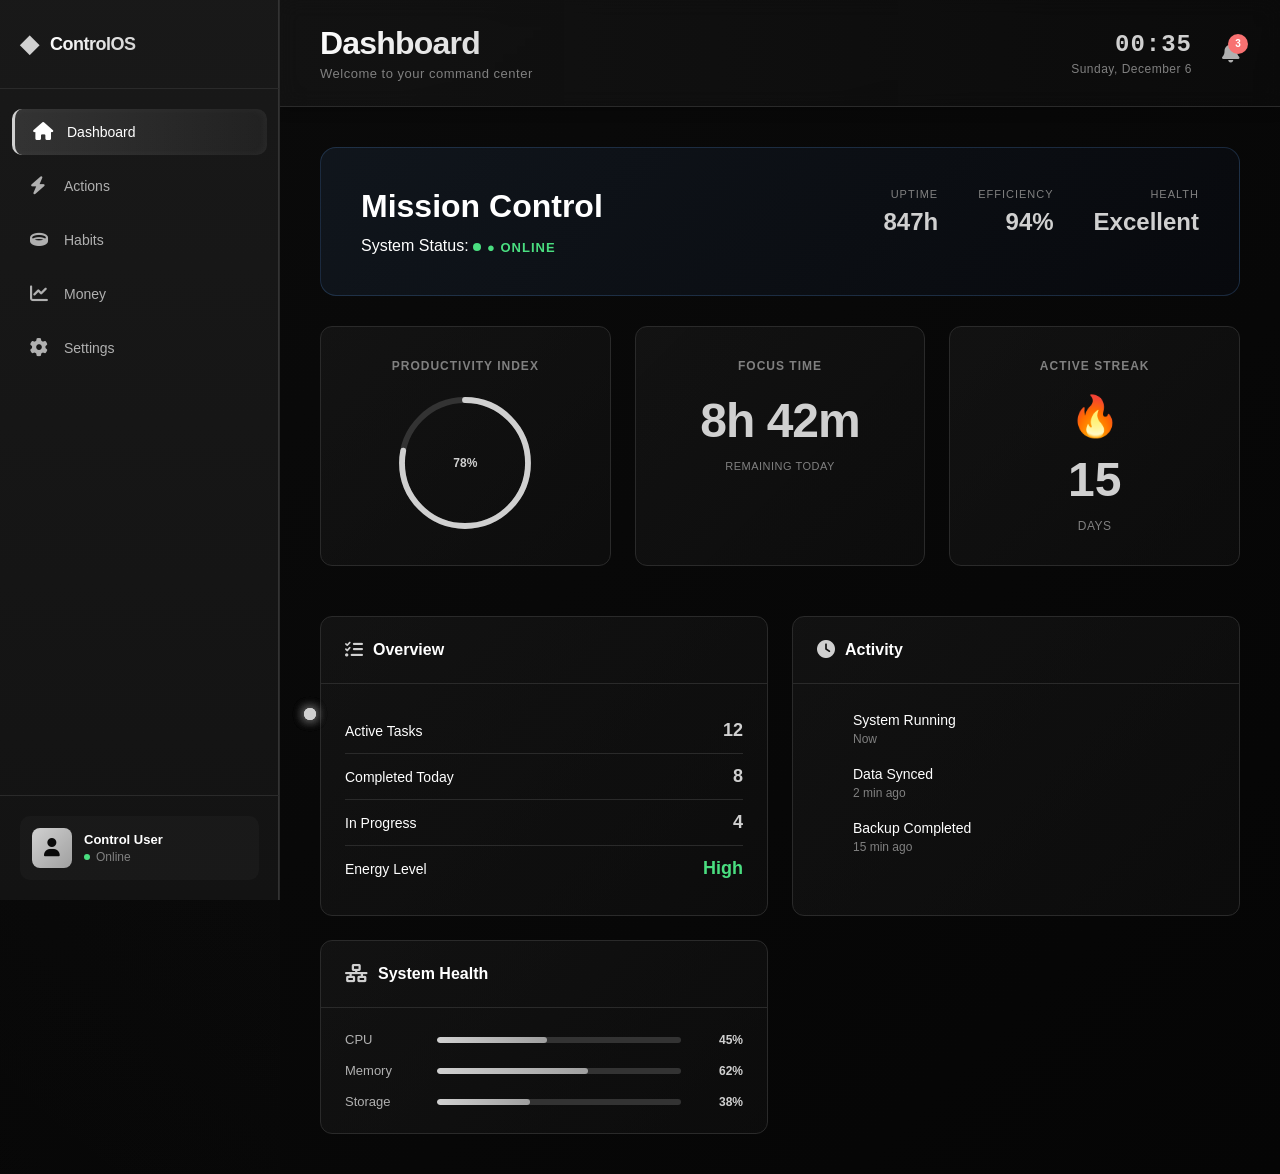
==== commit 49512bbe: "Update index.html" ====
--- a/index.html
+++ b/index.html
@@ -4,927 +4,677 @@
     <meta charset="UTF-8">
     <meta name="viewport" content="width=device-width, initial-scale=1.0">
     <link rel="stylesheet" href="https://cdnjs.cloudflare.com/ajax/libs/font-awesome/6.4.0/css/all.min.css">
-    <title>Control Panel Dashboard</title>
-    <style>
-        * {
-            margin: 0;
-            padding: 0;
-            box-sizing: border-box;
-        }
-
-        body {
-            font-family: -apple-system, BlinkMacSystemFont, 'Segoe UI', Roboto, Oxygen, Ubuntu, Cantarell, sans-serif;
-            background: linear-gradient(135deg, #0f0f0f 0%, #1a1a1a 100%);
-            color: #e8e8e8;
-            min-height: 100vh;
-            display: flex;
-        }
-
-        /* SIDEBAR */
-        .sidebar {
-            width: 280px;
-            background: linear-gradient(180deg, #1a1a1a 0%, #0f0f0f 100%);
-            border-right: 1px solid #2a2a2a;
-            padding: 50px 0;
-            position: fixed;
-            height: 100vh;
-            overflow-y: auto;
-            box-shadow: 4px 0 20px rgba(0, 0, 0, 0.8);
-        }
-
-        .sidebar-header {
-            padding: 0 35px 60px 35px;
-            border-bottom: 1px solid #2a2a2a;
-            margin-bottom: 40px;
-        }
-
-        .sidebar-header h1 {
-            font-size: 28px;
-            font-weight: 800;
-            letter-spacing: 1.5px;
-            color: #ffffff;
-            text-transform: uppercase;
-            background: linear-gradient(135deg, #ffffff 0%, #d0d0d0 100%);
-            -webkit-background-clip: text;
-            -webkit-text-fill-color: transparent;
-            background-clip: text;
-            margin-bottom: 8px;
-        }
-
-        .sidebar-header p {
-            font-size: 11px;
-            color: #777777;
-            margin-top: 10px;
-            text-transform: uppercase;
-            letter-spacing: 2.5px;
-            font-weight: 500;
-        }
-
-        .sidebar-nav {
-            list-style: none;
-            padding: 0 15px;
-        }
-
-        .sidebar-nav li {
-            margin: 8px 0;
-            padding: 0;
-        }
-
-        .sidebar-nav a {
-            display: flex;
-            align-items: center;
-            padding: 16px 20px;
-            color: #999999;
-            text-decoration: none;
-            transition: all 0.35s cubic-bezier(0.4, 0, 0.2, 1);
-            position: relative;
-            font-size: 14px;
-            font-weight: 600;
-            letter-spacing: 0.5px;
-            border-radius: 8px;
-            margin: 6px 0;
-        }
-
-        .sidebar-nav a i {
-            width: 22px;
-            font-size: 16px;
-            margin-right: 16px;
-            transition: all 0.35s ease;
-            color: #777777;
-        }
-
-        .sidebar-nav a:hover {
-            color: #ffffff;
-            background: rgba(255, 255, 255, 0.08);
-            padding-left: 28px;
-            transform: translateX(4px);
-        }
-
-        .sidebar-nav a:hover i {
-            color: #ffffff;
-        }
-
-        .sidebar-nav a.active {
-            color: #ffffff;
-            background: linear-gradient(90deg, rgba(255, 255, 255, 0.12), rgba(255, 255, 255, 0.04));
-            border-left: 3px solid #ffffff;
-            padding-left: 25px;
-            box-shadow: inset 0 0 15px rgba(255, 255, 255, 0.05);
-        }
-
-        .sidebar-nav a.active i {
-            color: #ffffff;
-        }
-
-        /* MAIN CONTENT */
-        .main-content {
-            margin-left: 280px;
-            flex: 1;
-            padding: 70px 60px;
-            overflow-y: auto;
-            background: linear-gradient(135deg, #0f0f0f 0%, #1a1a1a 100%);
-        }
-
-        .content-header {
-            margin-bottom: 65px;
-        }
-
-        .content-header h2 {
-            font-size: 44px;
-            font-weight: 800;
-            letter-spacing: -0.8px;
-            color: #ffffff;
-            margin-bottom: 18px;
-            background: linear-gradient(135deg, #ffffff 0%, #c0c0c0 100%);
-            -webkit-background-clip: text;
-            -webkit-text-fill-color: transparent;
-            background-clip: text;
-        }
-
-        .content-header p {
-            font-size: 15px;
-            color: #888888;
-            letter-spacing: 0.3px;
-            line-height: 1.6;
-        }
-
-        /* SECTIONS */
-        .section {
-            margin-bottom: 70px;
-        }
-
-        .section-title {
-            font-size: 22px;
-            font-weight: 700;
-            color: #ffffff;
-            margin-bottom: 40px;
-            padding-bottom: 18px;
-            border-bottom: 2px solid #2a2a2a;
-            display: flex;
-            align-items: center;
-            gap: 14px;
-            letter-spacing: 0.3px;
-        }
-
-        .section-title i {
-            font-size: 24px;
-            color: #888888;
-            transition: all 0.35s ease;
-        }
-
-        /* CARDS GRID */
-        .cards-grid {
-            display: grid;
-            grid-template-columns: repeat(auto-fit, minmax(340px, 1fr));
-            gap: 32px;
-            margin-bottom: 50px;
-        }
-
-        .card {
-            background: linear-gradient(135deg, #1f1f1f 0%, #161616 100%);
-            border: 1px solid #2a2a2a;
-            border-radius: 14px;
-            padding: 42px;
-            transition: all 0.4s cubic-bezier(0.4, 0, 0.2, 1);
-            position: relative;
-            overflow: hidden;
-            cursor: pointer;
-            box-shadow: 0 8px 24px rgba(0, 0, 0, 0.4);
-        }
-
-        .card::before {
-            content: '';
-            position: absolute;
-            top: -50%;
-            left: -50%;
-            width: 200%;
-            height: 200%;
-            background: radial-gradient(circle, rgba(255, 255, 255, 0.08) 0%, transparent 70%);
-            opacity: 0;
-            transition: all 0.6s ease;
-            pointer-events: none;
-        }
-
-        .card::after {
-            content: '';
-            position: absolute;
-            top: 0;
-            left: -100%;
-            width: 100%;
-            height: 100%;
-            background: linear-gradient(90deg, transparent, rgba(255, 255, 255, 0.06), transparent);
-            transition: left 0.6s ease;
-            pointer-events: none;
-        }
-
-        .card:hover::before {
-            opacity: 1;
-            top: -20%;
-            left: -20%;
-        }
-
-        .card:hover::after {
-            left: 100%;
-        }
-
-        .card:hover {
-            border-color: #3a3a3a;
-            background: linear-gradient(135deg, #252525 0%, #1a1a1a 100%);
-            transform: translateY(-12px);
-            box-shadow: 0 24px 48px rgba(255, 255, 255, 0.1), 0 0 40px rgba(255, 255, 255, 0.05);
-        }
-
-        .card-icon {
-            font-size: 52px;
-            color: #666666;
-            margin-bottom: 24px;
-            transition: all 0.4s cubic-bezier(0.4, 0, 0.2, 1);
-            display: inline-block;
-        }
-
-        .card:hover .card-icon {
-            color: #c0c0c0;
-            transform: translateY(-6px) scale(1.12);
-        }
-
-        .card-title {
-            font-size: 24px;
-            font-weight: 700;
-            color: #ffffff;
-            margin-bottom: 14px;
-            letter-spacing: 0.2px;
-        }
-
-        .card-description {
-            font-size: 14px;
-            color: #888888;
-            line-height: 1.7;
-            margin-bottom: 32px;
-        }
-
-        .card-stat {
-            display: flex;
-            justify-content: space-between;
-            align-items: center;
-            padding: 18px 0;
-            border-top: 1px solid #2a2a2a;
-        }
-
-        .card-stat:first-child {
-            border-top: none;
-            padding-top: 0;
-        }
-
-        .card-stat:last-child {
-            border-bottom: 1px solid #2a2a2a;
-            padding-bottom: 24px;
-        }
-
-        .stat-label {
-            font-size: 12px;
-            color: #777777;
-            text-transform: uppercase;
-            letter-spacing: 1.2px;
-            font-weight: 600;
-        }
-
-        .stat-value {
-            font-size: 22px;
-            font-weight: 800;
-            color: #ffffff;
-            letter-spacing: -0.3px;
-        }
-
-        /* ACTION BUTTONS */
-        .card-action {
-            display: inline-flex;
-            align-items: center;
-            justify-content: center;
-            gap: 10px;
-            padding: 14px 28px;
-            background: rgba(255, 255, 255, 0.06);
-            border: 1.5px solid #3a3a3a;
-            border-radius: 9px;
-            color: #b0b0b0;
-            text-decoration: none;
-            font-size: 13px;
-            font-weight: 700;
-            letter-spacing: 0.6px;
-            cursor: pointer;
-            transition: all 0.35s cubic-bezier(0.4, 0, 0.2, 1);
-            margin-top: 28px;
-            text-transform: uppercase;
-            position: relative;
-            overflow: hidden;
-        }
-
-        .card-action::before {
-            content: '';
-            position: absolute;
-            top: 0;
-            left: -100%;
-            width: 100%;
-            height: 100%;
-            background: rgba(255, 255, 255, 0.1);
-            transition: left 0.4s ease;
-            z-index: -1;
-        }
-
-        .card-action:hover::before {
-            left: 0;
-        }
-
-        .card-action:hover {
-            background: rgba(255, 255, 255, 0.12);
-            color: #ffffff;
-            border-color: #4a4a4a;
-            transform: translateY(-4px);
-            box-shadow: 0 12px 28px rgba(255, 255, 255, 0.1);
-        }
-
-        .card-action i {
-            transition: all 0.3s ease;
-        }
-
-        .card-action:hover i {
-            transform: translateX(3px);
-        }
-
-        /* TABLE SECTION */
-        .table-section {
-            background: linear-gradient(135deg, #1f1f1f 0%, #161616 100%);
-            border: 1px solid #2a2a2a;
-            border-radius: 14px;
-            padding: 42px;
-            overflow-x: auto;
-            box-shadow: 0 8px 24px rgba(0, 0, 0, 0.4);
-            transition: all 0.4s ease;
-        }
-
-        .table-section:hover {
-            border-color: #3a3a3a;
-            box-shadow: 0 12px 32px rgba(255, 255, 255, 0.08);
-        }
-
-        .table-section table {
-            width: 100%;
-            border-collapse: collapse;
-        }
-
-        .table-section th {
-            background: rgba(255, 255, 255, 0.04);
-            padding: 22px 24px;
-            text-align: left;
-            font-size: 12px;
-            font-weight: 700;
-            color: #888888;
-            text-transform: uppercase;
-            letter-spacing: 1.2px;
-            border-bottom: 1.5px solid #2a2a2a;
-        }
-
-        .table-section td {
-            padding: 20px 24px;
-            border-bottom: 1px solid #2a2a2a;
-            font-size: 14px;
-            color: #b0b0b0;
-        }
-
-        .table-section tbody tr {
-            transition: all 0.3s ease;
-        }
-
-        .table-section tbody tr:hover {
-            background: rgba(255, 255, 255, 0.03);
-        }
-
-        .status-badge {
-            display: inline-block;
-            padding: 8px 14px;
-            border-radius: 7px;
-            font-size: 12px;
-            font-weight: 700;
-            letter-spacing: 0.6px;
-            text-transform: uppercase;
-        }
-
-        .status-active {
-            background: rgba(76, 175, 80, 0.18);
-            color: #66bb6a;
-            border: 1px solid rgba(76, 175, 80, 0.35);
-        }
-
-        .status-pending {
-            background: rgba(255, 193, 7, 0.18);
-            color: #ffd54f;
-            border: 1px solid rgba(255, 193, 7, 0.35);
-        }
-
-        .status-inactive {
-            background: rgba(244, 67, 54, 0.18);
-            color: #ef5350;
-            border: 1px solid rgba(244, 67, 54, 0.35);
-        }
-
-        /* RESPONSIVE */
-        @media (max-width: 1200px) {
-            .cards-grid {
-                grid-template-columns: repeat(2, 1fr);
-                gap: 28px;
-            }
-            
-            .main-content {
-                padding: 60px 45px;
-            }
-        }
-
-        @media (max-width: 768px) {
-            body {
-                flex-direction: column;
-            }
-
-            .sidebar {
-                width: 100%;
-                height: auto;
-                position: relative;
-                padding: 30px 0;
-                border-right: none;
-                border-bottom: 1px solid #2a2a2a;
-                box-shadow: 0 4px 20px rgba(0, 0, 0, 0.8);
-            }
-
-            .sidebar-header {
-                padding: 0 25px 30px 25px;
-                margin-bottom: 20px;
-            }
-
-            .sidebar-header h1 {
-                font-size: 24px;
-            }
-
-            .sidebar-nav {
-                padding: 0 10px;
-                display: flex;
-                flex-wrap: wrap;
-                gap: 8px;
-            }
-
-            .sidebar-nav li {
-                margin: 0;
-            }
-
-            .sidebar-nav a {
-                padding: 12px 18px;
-                font-size: 13px;
-            }
-
-            .sidebar-nav a:hover,
-            .sidebar-nav a.active {
-                padding-left: 18px;
-            }
-
-            .main-content {
-                margin-left: 0;
-                padding: 50px 30px;
-            }
-
-            .content-header h2 {
-                font-size: 36px;
-                margin-bottom: 15px;
-            }
-
-            .content-header {
-                margin-bottom: 50px;
-            }
-
-            .cards-grid {
-                grid-template-columns: 1fr;
-                gap: 24px;
-            }
-
-            .card {
-                padding: 32px;
-            }
-
-            .section-title {
-                font-size: 20px;
-                margin-bottom: 32px;
-            }
-
-            .table-section {
-                padding: 28px;
-            }
-
-            .table-section th,
-            .table-section td {
-                padding: 16px 14px;
-                font-size: 13px;
-            }
-        }
-
-        @media (max-width: 480px) {
-            .main-content {
-                padding: 35px 20px;
-            }
-
-            .content-header h2 {
-                font-size: 28px;
-            }
-
-            .cards-grid {
-                gap: 18px;
-            }
-
-            .card {
-                padding: 24px;
-            }
-
-            .card-icon {
-                font-size: 40px;
-                margin-bottom: 18px;
-            }
-
-            .card-title {
-                font-size: 20px;
-                margin-bottom: 10px;
-            }
-
-            .card-description {
-                font-size: 13px;
-                margin-bottom: 24px;
-            }
-
-            .stat-label {
-                font-size: 11px;
-            }
-
-            .stat-value {
-                font-size: 18px;
-            }
-
-            .section-title {
-                font-size: 18px;
-                margin-bottom: 24px;
-            }
-
-            .sidebar-nav {
-                flex-direction: column;
-            }
-
-            .sidebar-nav a {
-                width: 100%;
-            }
-        }
-
-        /* SCROLLBAR STYLING */
-        ::-webkit-scrollbar {
-            width: 10px;
-            height: 10px;
-        }
-
-        ::-webkit-scrollbar-track {
-            background: transparent;
-        }
-
-        ::-webkit-scrollbar-thumb {
-            background: #3a3a3a;
-            border-radius: 5px;
-            transition: all 0.3s ease;
-        }
-
-        ::-webkit-scrollbar-thumb:hover {
-            background: #4a4a4a;
-        }
-    </style>
+    <link rel="stylesheet" href="styles.css">
+    <link rel="stylesheet" href="components.css">
+    <link rel="stylesheet" href="animations.css">
 </head>
 <body>
+    <!-- BACKDROP GLOW -->
+    <div class="backdrop-glow"></div>
+
     <!-- SIDEBAR -->
-    <aside class="sidebar">
+    <aside class="sidebar" id="sidebar">
         <div class="sidebar-header">
-            <h1>Control</h1>
-            <p>Dashboard</p>
+            <button class="sidebar-toggle" id="sidebarToggle">
+                <i class="fas fa-bars"></i>
+            </button>
+            <div class="logo">
+                <div class="logo-icon">◆</div>
+                <div class="logo-text">Control<span>OS</span></div>
+            </div>
         </div>
-        <nav>
-            <ul class="sidebar-nav">
-                <li><a href="#dashboard" class="nav-link active" data-section="dashboard"><i class="fas fa-th-large"></i> Dashboard</a></li>
-                <li><a href="#actions" class="nav-link" data-section="actions"><i class="fas fa-bolt"></i> Actions</a></li>
-                <li><a href="#habits" class="nav-link" data-section="habits"><i class="fas fa-circle-notch"></i> Habits</a></li>
-                <li><a href="#money" class="nav-link" data-section="money"><i class="fas fa-coins"></i> Money</a></li>
-                <li><a href="#settings" class="nav-link" data-section="settings"><i class="fas fa-sliders-h"></i> Settings</a></li>
+
+        <nav class="sidebar-nav">
+            <ul>
+                <li>
+                    <a href="#" class="nav-link active" data-section="dashboard">
+                        <i class="fas fa-home"></i>
+                        <span>Dashboard</span>
+                    </a>
+                </li>
+                <li>
+                    <a href="#" class="nav-link" data-section="actions">
+                        <i class="fas fa-bolt"></i>
+                        <span>Actions</span>
+                    </a>
+                </li>
+                <li>
+                    <a href="#" class="nav-link" data-section="habits">
+                        <i class="fas fa-ring"></i>
+                        <span>Habits</span>
+                    </a>
+                </li>
+                <li>
+                    <a href="#" class="nav-link" data-section="money">
+                        <i class="fas fa-chart-line"></i>
+                        <span>Money</span>
+                    </a>
+                </li>
+                <li>
+                    <a href="#" class="nav-link" data-section="settings">
+                        <i class="fas fa-cog"></i>
+                        <span>Settings</span>
+                    </a>
+                </li>
             </ul>
         </nav>
+
+        <div class="sidebar-footer">
+            <div class="user-profile">
+                <div class="user-avatar">
+                    <i class="fas fa-user"></i>
+                </div>
+                <div class="user-info">
+                    <div class="user-name">Control User</div>
+                    <div class="user-status">
+                        <span class="status-dot"></span>
+                        Online
+                    </div>
+                </div>
+            </div>
+        </div>
     </aside>
 
-    <!-- MAIN CONTENT -->
-    <main class="main-content">
-        <!-- HEADER -->
-        <div class="content-header">
-            <h2>Dashboard</h2>
-            <p>Welcome back. Here's what's happening with your control panel today.</p>
+    <!-- MAIN CONTAINER -->
+    <div class="main-container">
+        <!-- TOP BAR -->
+        <div class="top-bar">
+            <div class="top-bar-left">
+                <h1 class="page-title">Dashboard</h1>
+                <p class="page-subtitle">Welcome to your command center</p>
+            </div>
+            <div class="top-bar-right">
+                <div class="clock-widget">
+                    <div class="time" id="liveTime">14:32</div>
+                    <div class="date" id="liveDate">Tuesday, April 14</div>
+                </div>
+                <div class="notifications-bell">
+                    <i class="fas fa-bell"></i>
+                    <span class="badge">3</span>
+                </div>
+            </div>
         </div>
 
-        <!-- OVERVIEW SECTION -->
-        <section class="section" data-section-content="dashboard">
-            <div class="section-title">
-                <i class="fas fa-chart-line"></i>
-                Overview
-            </div>
-            <div class="cards-grid">
-                <div class="card">
-                    <div class="card-icon"><i class="fas fa-activity"></i></div>
-                    <div class="card-title">Active Tasks</div>
-                    <div class="card-description">Monitor your ongoing tasks and priorities with real-time updates</div>
-                    <div class="card-stat">
-                        <span class="stat-label">Current</span>
-                        <span class="stat-value">12</span>
-                    </div>
-                    <div class="card-stat">
-                        <span class="stat-label">Completed</span>
-                        <span class="stat-value">8</span>
-                    </div>
-                    <button class="card-action"><i class="fas fa-arrow-right"></i> View All</button>
-                </div>
-
-                <div class="card">
-                    <div class="card-icon"><i class="fas fa-calendar-check"></i></div>
-                    <div class="card-title">This Week</div>
-                    <div class="card-description">Track your performance metrics and progress throughout the week</div>
-                    <div class="card-stat">
-                        <span class="stat-label">Tasks Done</span>
-                        <span class="stat-value">24</span>
-                    </div>
-                    <div class="card-stat">
-                        <span class="stat-label">On Track</span>
-                        <span class="stat-value">92%</span>
-                    </div>
-                    <button class="card-action"><i class="fas fa-arrow-right"></i> Details</button>
-                </div>
-
-                <div class="card">
-                    <div class="card-icon"><i class="fas fa-clock"></i></div>
-                    <div class="card-title">Time Spent</div>
-                    <div class="card-description">See your productivity breakdown across all projects</div>
-                    <div class="card-stat">
-                        <span class="stat-label">Today</span>
-                        <span class="stat-value">6h 42m</span>
-                    </div>
-                    <div class="card-stat">
-                        <span class="stat-label">This Week</span>
-                        <span class="stat-value">38h 15m</span>
-                    </div>
-                    <button class="card-action"><i class="fas fa-arrow-right"></i> Analytics</button>
-                </div>
-            </div>
-        </section>
-
-        <!-- ACTIONS SECTION -->
-        <section class="section" data-section-content="actions" style="display: none;">
-            <div class="section-title">
-                <i class="fas fa-bolt"></i>
-                Actions
-            </div>
-            <div class="cards-grid">
-                <div class="card">
-                    <div class="card-icon"><i class="fas fa-play-circle"></i></div>
-                    <div class="card-title">Start New Action</div>
-                    <div class="card-description">Begin a new task or project with guided setup wizard</div>
-                    <div class="card-stat">
-                        <span class="stat-label">Quick Start</span>
-                        <span class="stat-value">5 min</span>
-                    </div>
-                    <button class="card-action"><i class="fas fa-plus"></i> Create</button>
-                </div>
-
-                <div class="card">
-                    <div class="card-icon"><i class="fas fa-list-check"></i></div>
-                    <div class="card-title">Action Queue</div>
-                    <div class="card-description">Your upcoming actions and critical deadlines at a glance</div>
-                    <div class="card-stat">
-                        <span class="stat-label">Pending</span>
-                        <span class="stat-value">7</span>
-                    </div>
-                    <button class="card-action"><i class="fas fa-arrow-right"></i> Review</button>
-                </div>
-
-                <div class="card">
-                    <div class="card-icon"><i class="fas fa-fire"></i></div>
-                    <div class="card-title">Streak</div>
-                    <div class="card-description">Keep your momentum going strong with daily consistency</div>
-                    <div class="card-stat">
-                        <span class="stat-label">Days Active</span>
-                        <span class="stat-value">15</span>
-                    </div>
-                    <button class="card-action"><i class="fas fa-arrow-right"></i> Maintain</button>
-                </div>
-            </div>
-        </section>
-
-        <!-- HABITS SECTION -->
-        <section class="section" data-section-content="habits" style="display: none;">
-            <div class="section-title">
-                <i class="fas fa-circle-notch"></i>
-                Habits
-            </div>
-            <div class="cards-grid">
-                <div class="card">
-                    <div class="card-icon"><i class="fas fa-dumbbell"></i></div>
-                    <div class="card-title">Exercise</div>
-                    <div class="card-description">Daily workout routine and comprehensive progress tracking</div>
-                    <div class="card-stat">
-                        <span class="stat-label">This Week</span>
-                        <span class="stat-value">5/7</span>
-                    </div>
-                    <div class="card-stat">
-                        <span class="stat-label">Streak</span>
-                        <span class="stat-value">12 days</span>
-                    </div>
-                    <button class="card-action"><i class="fas fa-check"></i> Log Today</button>
-                </div>
-
-                <div class="card">
-                    <div class="card-icon"><i class="fas fa-book"></i></div>
-                    <div class="card-title">Reading</div>
-                    <div class="card-description">Track your reading sessions and literary accomplishments</div>
-                    <div class="card-stat">
-                        <span class="stat-label">This Month</span>
-                        <span class="stat-value">8 books</span>
-                    </div>
-                    <div class="card-stat">
-                        <span class="stat-label">Pages Read</span>
-                        <span class="stat-value">1,240</span>
-                    </div>
-                    <button class="card-action"><i class="fas fa-check"></i> Log Today</button>
-                </div>
-
-                <div class="card">
-                    <div class="card-icon"><i class="fas fa-moon"></i></div>
-                    <div class="card-title">Sleep</div>
-                    <div class="card-description">Monitor your sleep schedule and rest quality metrics</div>
-                    <div class="card-stat">
-                        <span class="stat-label">Avg Sleep</span>
-                        <span class="stat-value">7h 30m</span>
-                    </div>
-                    <div class="card-stat">
-                        <span class="stat-label">This Week</span>
-                        <span class="stat-value">6/7</span>
-                    </div>
-                    <button class="card-action"><i class="fas fa-check"></i> Log Today</button>
-                </div>
-            </div>
-        </section>
-
-        <!-- MONEY SECTION -->
-        <section class="section" data-section-content="money" style="display: none;">
-            <div class="section-title">
-                <i class="fas fa-coins"></i>
-                Money
-            </div>
-            <div class="cards-grid">
-                <div class="card">
-                    <div class="card-icon"><i class="fas fa-wallet"></i></div>
-                    <div class="card-title">Balance</div>
-                    <div class="card-description">Your current account balance and financial overview</div>
-                    <div class="card-stat">
-                        <span class="stat-label">Total</span>
-                        <span class="stat-value">$5,240</span>
-                    </div>
-                    <div class="card-stat">
-                        <span class="stat-label">Available</span>
-                        <span class="stat-value">$4,890</span>
-                    </div>
-                    <button class="card-action"><i class="fas fa-arrow-right"></i> Manage</button>
-                </div>
-
-                <div class="card">
-                    <div class="card-icon"><i class="fas fa-arrow-down"></i></div>
-                    <div class="card-title">Spending</div>
-                    <div class="card-description">Your expenses this month and budget allocation</div>
-                    <div class="card-stat">
-                        <span class="stat-label">This Month</span>
-                        <span class="stat-value">$1,820</span>
-                    </div>
-                    <div class="card-stat">
-                        <span class="stat-label">Budget</span>
-                        <span class="stat-value">$2,000</span>
-                    </div>
-                    <button class="card-action"><i class="fas fa-chart-pie"></i> Breakdown</button>
-                </div>
-
-                <div class="card">
-                    <div class="card-icon"><i class="fas fa-arrow-up"></i></div>
-                    <div class="card-title">Income</div>
-                    <div class="card-description">Track your earnings and revenue streams effectively</div>
-                    <div class="card-stat">
-                        <span class="stat-label">This Month</span>
-                        <span class="stat-value">$3,500</span>
-                    </div>
-                    <div class="card-stat">
-                        <span class="stat-label">YTD Total</span>
-                        <span class="stat-value">$28,400</span>
-                    </div>
-                    <button class="card-action"><i class="fas fa-arrow-right"></i> View</button>
-                </div>
-            </div>
-        </section>
-
-        <!-- SETTINGS SECTION -->
-        <section class="section" data-section-content="settings" style="display: none;">
-            <div class="section-title">
-                <i class="fas fa-sliders-h"></i>
-                Settings
-            </div>
-            <div class="cards-grid">
-                <div class="card">
-                    <div class="card-icon"><i class="fas fa-user"></i></div>
-                    <div class="card-title">Profile</div>
-                    <div class="card-description">Manage your account information and preferences</div>
-                    <div class="card-stat">
-                        <span class="stat-label">Status</span>
-                        <span class="stat-value">Active</span>
-                    </div>
-                    <button class="card-action"><i class="fas fa-edit"></i> Edit</button>
-                </div>
-
-                <div class="card">
-                    <div class="card-icon"><i class="fas fa-lock"></i></div>
-                    <div class="card-title">Security</div>
-                    <div class="card-description">Secure your account with advanced authentication options</div>
-                    <div class="card-stat">
-                        <span class="stat-label">2FA</span>
-                        <span class="stat-value">Enabled</span>
-                    </div>
-                    <button class="card-action"><i class="fas fa-arrow-right"></i> Update</button>
-                </div>
-
-                <div class="card">
-                    <div class="card-icon"><i class="fas fa-bell"></i></div>
-                    <div class="card-title">Notifications</div>
-                    <div class="card-description">Control your notification preferences and frequency</div>
-                    <div class="card-stat">
-                        <span class="stat-label">Status</span>
-                        <span class="stat-value">On</span>
-                    </div>
-                    <button class="card-action"><i class="fas fa-arrow-right"></i> Configure</button>
-                </div>
-            </div>
-        </section>
-    </main>
-
-    <script>
-        // Navigation switching
-        const navLinks = document.querySelectorAll('.nav-link');
-        const sections = document.querySelectorAll('[data-section-content]');
-
-        navLinks.forEach(link => {
-            link.addEventListener('click', (e) => {
-                e.preventDefault();
-                
-                // Remove active class from all links
-                navLinks.forEach(l => l.classList.remove('active'));
-                
-                // Add active class to clicked link
-                link.classList.add('active');
-                
-                // Get the section to show
-                const sectionName = link.dataset.section;
-                
-                // Hide all sections
-                sections.forEach(section => {
-                    section.style.display = 'none';
-                });
-                
-                // Show the selected section
-                const activeSection = document.querySelector(`[data-section-content="${sectionName}"]`);
-                if (activeSection) {
-                    activeSection.style.display = 'block';
-                }
-                
-                // Update header title
-                const headerTitle = document.querySelector('.content-header h2');
-                headerTitle.textContent = link.textContent.trim();
-            });
-        });
-
-        // Smooth scroll
-        document.querySelectorAll('a[href^="#"]').forEach(anchor => {
-            anchor.addEventListener('click', function (e) {
-                e.preventDefault();
-            });
-        });
-
-        // Add animation on page load
-        window.addEventListener('load', () => {
-            const cards = document.querySelectorAll('.card');
-            cards.forEach((card, index) => {
-                card.style.opacity = '0';
-                card.style.transform = 'translateY(20px)';
-                setTimeout(() => {
-                    card.style.transition = 'all 0.6s cubic-bezier(0.4, 0, 0.2, 1)';
-                    card.style.opacity = '1';
-                    card.style.transform = 'translateY(0)';
-                }, index * 50);
-            });
-        });
-    </script>
+        <!-- CONTENT AREA -->
+        <div class="content-area">
+            <!-- DASHBOARD SECTION -->
+            <section class="page-section active" data-section="dashboard">
+                <!-- MISSION CONTROL HERO -->
+                <div class="mission-control-hero">
+                    <div class="mission-header">
+                        <div class="mission-title">
+                            <h2>Mission Control</h2>
+                            <p>System Status: <span class="status-live">● ONLINE</span></p>
+                        </div>
+                        <div class="mission-stats">
+                            <div class="mission-stat-item">
+                                <span class="stat-label">Uptime</span>
+                                <span class="stat-value">847h</span>
+                            </div>
+                            <div class="mission-stat-item">
+                                <span class="stat-label">Efficiency</span>
+                                <span class="stat-value">94%</span>
+                            </div>
+                            <div class="mission-stat-item">
+                                <span class="stat-label">Health</span>
+                                <span class="stat-value">Excellent</span>
+                            </div>
+                        </div>
+                    </div>
+
+                    <div class="mission-grid">
+                        <div class="mission-panel productivity">
+                            <div class="panel-label">Productivity Index</div>
+                            <div class="panel-display">
+                                <div class="radial-progress" style="--progress: 78">
+                                    <svg viewBox="0 0 120 120">
+                                        <circle cx="60" cy="60" r="54" class="progress-bg"></circle>
+                                        <circle cx="60" cy="60" r="54" class="progress-ring"></circle>
+                                    </svg>
+                                    <div class="progress-text">78%</div>
+                                </div>
+                            </div>
+                        </div>
+
+                        <div class="mission-panel focus">
+                            <div class="panel-label">Focus Time</div>
+                            <div class="panel-display">
+                                <div class="time-large">8h 42m</div>
+                                <div class="time-meta">Remaining today</div>
+                            </div>
+                        </div>
+
+                        <div class="mission-panel streak">
+                            <div class="panel-label">Active Streak</div>
+                            <div class="panel-display">
+                                <div class="streak-flame">🔥</div>
+                                <div class="streak-num">15</div>
+                                <div class="streak-unit">days</div>
+                            </div>
+                        </div>
+                    </div>
+                </div>
+
+                <!-- DASHBOARD OVERVIEW -->
+                <div class="dashboard-overview">
+                    <div class="overview-card">
+                        <div class="card-header">
+                            <h3><i class="fas fa-tasks"></i> Overview</h3>
+                        </div>
+                        <div class="card-body">
+                            <div class="stat-row">
+                                <span>Active Tasks</span>
+                                <span class="value">12</span>
+                            </div>
+                            <div class="stat-row">
+                                <span>Completed Today</span>
+                                <span class="value">8</span>
+                            </div>
+                            <div class="stat-row">
+                                <span>In Progress</span>
+                                <span class="value">4</span>
+                            </div>
+                            <div class="stat-row">
+                                <span>Energy Level</span>
+                                <span class="value energy-high">High</span>
+                            </div>
+                        </div>
+                    </div>
+
+                    <div class="overview-card">
+                        <div class="card-header">
+                            <h3><i class="fas fa-clock"></i> Activity</h3>
+                        </div>
+                        <div class="card-body activity-feed">
+                            <div class="activity-dot"></div>
+                            <div class="activity-item">
+                                <div class="activity-title">System Running</div>
+                                <div class="activity-time">Now</div>
+                            </div>
+
+                            <div class="activity-dot"></div>
+                            <div class="activity-item">
+                                <div class="activity-title">Data Synced</div>
+                                <div class="activity-time">2 min ago</div>
+                            </div>
+
+                            <div class="activity-dot"></div>
+                            <div class="activity-item">
+                                <div class="activity-title">Backup Completed</div>
+                                <div class="activity-time">15 min ago</div>
+                            </div>
+                        </div>
+                    </div>
+
+                    <div class="overview-card">
+                        <div class="card-header">
+                            <h3><i class="fas fa-network-wired"></i> System Health</h3>
+                        </div>
+                        <div class="card-body system-health">
+                            <div class="health-indicator">
+                                <span>CPU</span>
+                                <div class="health-bar">
+                                    <div class="health-fill" style="width: 45%"></div>
+                                </div>
+                                <span class="health-value">45%</span>
+                            </div>
+                            <div class="health-indicator">
+                                <span>Memory</span>
+                                <div class="health-bar">
+                                    <div class="health-fill" style="width: 62%"></div>
+                                </div>
+                                <span class="health-value">62%</span>
+                            </div>
+                            <div class="health-indicator">
+                                <span>Storage</span>
+                                <div class="health-bar">
+                                    <div class="health-fill" style="width: 38%"></div>
+                                </div>
+                                <span class="health-value">38%</span>
+                            </div>
+                        </div>
+                    </div>
+                </div>
+            </section>
+
+            <!-- ACTIONS SECTION -->
+            <section class="page-section" data-section="actions">
+                <!-- COMMAND CENTER HERO -->
+                <div class="command-center-hero">
+                    <div class="command-header">
+                        <div class="command-status">
+                            <h2>Command Center</h2>
+                            <div class="status-indicator">
+                                <span class="pulse-dot"></span>
+                                <span class="status-text">12 ACTIVE</span>
+                            </div>
+                        </div>
+                        <div class="command-metrics">
+                            <div class="metric-box high">
+                                <span>High Priority</span>
+                                <strong>3</strong>
+                            </div>
+                            <div class="metric-box medium">
+                                <span>Medium Priority</span>
+                                <strong>7</strong>
+                            </div>
+                            <div class="metric-box low">
+                                <span>Low Priority</span>
+                                <strong>2</strong>
+                            </div>
+                        </div>
+                    </div>
+                </div>
+
+                <!-- ACTION TASK LIST -->
+                <div class="action-task-list">
+                    <div class="action-task high-priority">
+                        <div class="priority-indicator high"></div>
+                        <div class="task-content">
+                            <div class="task-name">Deploy new feature update</div>
+                            <div class="task-meta">Due: Today</div>
+                        </div>
+                        <div class="task-progress">
+                            <div class="progress-bar"><div class="progress-fill" style="width: 75%"></div></div>
+                            <span class="progress-text">75%</span>
+                        </div>
+                        <button class="action-btn-mini"><i class="fas fa-play"></i></button>
+                    </div>
+
+                    <div class="action-task medium-priority">
+                        <div class="priority-indicator medium"></div>
+                        <div class="task-content">
+                            <div class="task-name">Review quarterly reports</div>
+                            <div class="task-meta">Due: Tomorrow</div>
+                        </div>
+                        <div class="task-progress">
+                            <div class="progress-bar"><div class="progress-fill" style="width: 40%"></div></div>
+                            <span class="progress-text">40%</span>
+                        </div>
+                        <button class="action-btn-mini"><i class="fas fa-play"></i></button>
+                    </div>
+
+                    <div class="action-task low-priority">
+                        <div class="priority-indicator low"></div>
+                        <div class="task-content">
+                            <div class="task-name">Organize team resources</div>
+                            <div class="task-meta">Due: This Week</div>
+                        </div>
+                        <div class="task-progress">
+                            <div class="progress-bar"><div class="progress-fill" style="width: 20%"></div></div>
+                            <span class="progress-text">20%</span>
+                        </div>
+                        <button class="action-btn-mini"><i class="fas fa-play"></i></button>
+                    </div>
+                </div>
+
+                <!-- STREAK AND STATS -->
+                <div class="action-stats-section">
+                    <div class="action-stat-card">
+                        <div class="stat-icon"><i class="fas fa-fire"></i></div>
+                        <div class="stat-info">
+                            <div class="stat-number">15</div>
+                            <div class="stat-name">Day Streak</div>
+                        </div>
+                    </div>
+                    <div class="action-stat-card">
+                        <div class="stat-icon"><i class="fas fa-chart-line"></i></div>
+                        <div class="stat-info">
+                            <div class="stat-number">92%</div>
+                            <div class="stat-name">Completion Rate</div>
+                        </div>
+                    </div>
+                    <div class="action-stat-card">
+                        <div class="stat-icon"><i class="fas fa-clock"></i></div>
+                        <div class="stat-info">
+                            <div class="stat-number">47</div>
+                            <div class="stat-name">Total Actions</div>
+                        </div>
+                    </div>
+                </div>
+            </section>
+
+            <!-- HABITS SECTION -->
+            <section class="page-section" data-section="habits">
+                <!-- HABIT TRACKER HERO -->
+                <div class="habit-tracker-hero">
+                    <div class="tracker-header">
+                        <h2>Habit Tracker</h2>
+                        <div class="tracker-summary">
+                            <div class="summary-stat">
+                                <span class="summary-label">Active</span>
+                                <span class="summary-value">8</span>
+                            </div>
+                            <div class="summary-stat">
+                                <span class="summary-label">Completion</span>
+                                <span class="summary-value">87%</span>
+                            </div>
+                            <div class="summary-stat">
+                                <span class="summary-label">Longest Streak</span>
+                                <span class="summary-value">23d</span>
+                            </div>
+                        </div>
+                    </div>
+                </div>
+
+                <!-- HABIT CARDS -->
+                <div class="habits-grid">
+                    <div class="habit-card-large">
+                        <div class="habit-card-header">
+                            <div class="habit-icon-large"><i class="fas fa-dumbbell"></i></div>
+                            <div class="habit-card-title">
+                                <h3>Exercise</h3>
+                                <p>Daily workout routine</p>
+                            </div>
+                        </div>
+                        <div class="habit-card-content">
+                            <div class="streak-section">
+                                <div class="streak-badge">12 days</div>
+                                <div class="week-tracker">
+                                    <div class="day-dot completed"></div>
+                                    <div class="day-dot completed"></div>
+                                    <div class="day-dot completed"></div>
+                                    <div class="day-dot completed"></div>
+                                    <div class="day-dot completed"></div>
+                                    <div class="day-dot completed"></div>
+                                    <div class="day-dot"></div>
+                                </div>
+                            </div>
+                            <div class="habit-progress">
+                                <div class="progress-bar-large"><div class="progress-fill-large" style="width: 71%"></div></div>
+                                <span class="progress-label">5/7 this week</span>
+                            </div>
+                        </div>
+                    </div>
+
+                    <div class="habit-card-large">
+                        <div class="habit-card-header">
+                            <div class="habit-icon-large"><i class="fas fa-book"></i></div>
+                            <div class="habit-card-title">
+                                <h3>Reading</h3>
+                                <p>Daily reading session</p>
+                            </div>
+                        </div>
+                        <div class="habit-card-content">
+                            <div class="streak-section">
+                                <div class="streak-badge">8 days</div>
+                                <div class="week-tracker">
+                                    <div class="day-dot completed"></div>
+                                    <div class="day-dot completed"></div>
+                                    <div class="day-dot completed"></div>
+                                    <div class="day-dot completed"></div>
+                                    <div class="day-dot completed"></div>
+                                    <div class="day-dot completed"></div>
+                                    <div class="day-dot completed"></div>
+                                </div>
+                            </div>
+                            <div class="habit-progress">
+                                <div class="progress-bar-large"><div class="progress-fill-large" style="width: 86%"></div></div>
+                                <span class="progress-label">6/7 this week</span>
+                            </div>
+                        </div>
+                    </div>
+
+                    <div class="habit-card-large">
+                        <div class="habit-card-header">
+                            <div class="habit-icon-large"><i class="fas fa-moon"></i></div>
+                            <div class="habit-card-title">
+                                <h3>Sleep</h3>
+                                <p>Quality sleep tracking</p>
+                            </div>
+                        </div>
+                        <div class="habit-card-content">
+                            <div class="streak-section">
+                                <div class="streak-badge">23 days</div>
+                                <div class="week-tracker">
+                                    <div class="day-dot completed"></div>
+                                    <div class="day-dot completed"></div>
+                                    <div class="day-dot completed"></div>
+                                    <div class="day-dot completed"></div>
+                                    <div class="day-dot completed"></div>
+                                    <div class="day-dot completed"></div>
+                                    <div class="day-dot completed"></div>
+                                </div>
+                            </div>
+                            <div class="habit-progress">
+                                <div class="progress-bar-large"><div class="progress-fill-large" style="width: 100%"></div></div>
+                                <span class="progress-label">7/7 this week</span>
+                            </div>
+                        </div>
+                    </div>
+
+                    <div class="habit-card-large">
+                        <div class="habit-card-header">
+                            <div class="habit-icon-large"><i class="fas fa-glass-water"></i></div>
+                            <div class="habit-card-title">
+                                <h3>Hydration</h3>
+                                <p>Daily water intake</p>
+                            </div>
+                        </div>
+                        <div class="habit-card-content">
+                            <div class="streak-section">
+                                <div class="streak-badge">6 days</div>
+                                <div class="week-tracker">
+                                    <div class="day-dot completed"></div>
+                                    <div class="day-dot completed"></div>
+                                    <div class="day-dot completed"></div>
+                                    <div class="day-dot completed"></div>
+                                    <div class="day-dot completed"></div>
+                                    <div class="day-dot completed"></div>
+                                    <div class="day-dot"></div>
+                                </div>
+                            </div>
+                            <div class="habit-progress">
+                                <div class="progress-bar-large"><div class="progress-fill-large" style="width: 71%"></div></div>
+                                <span class="progress-label">5/7 this week</span>
+                            </div>
+                        </div>
+                    </div>
+                </div>
+            </section>
+
+            <!-- MONEY SECTION -->
+            <section class="page-section" data-section="money">
+                <!-- FINANCE COCKPIT HERO -->
+                <div class="finance-cockpit-hero">
+                    <div class="cockpit-display">
+                        <div class="cockpit-main">
+                            <div class="balance-display">
+                                <span class="balance-label">Total Balance</span>
+                                <span class="balance-value">$5,240.00</span>
+                            </div>
+                            <div class="cockpit-mini-stats">
+                                <div class="cockpit-stat income">
+                                    <span class="cockpit-label">Income</span>
+                                    <span class="cockpit-amount">+$3,500</span>
+                                </div>
+                                <div class="cockpit-stat spending">
+                                    <span class="cockpit-label">Spending</span>
+                                    <span class="cockpit-amount">-$1,820</span>
+                                </div>
+                                <div class="cockpit-stat savings">
+                                    <span class="cockpit-label">Net</span>
+                                    <span class="cockpit-amount">+$1,680</span>
+                                </div>
+                            </div>
+                        </div>
+                    </div>
+                </div>
+
+                <!-- ACCOUNTS AND BUDGETS -->
+                <div class="money-panels">
+                    <div class="money-panel">
+                        <div class="panel-title">
+                            <h3><i class="fas fa-wallet"></i> Accounts</h3>
+                        </div>
+                        <div class="accounts-list">
+                            <div class="account-block">
+                                <div class="account-header">
+                                    <span class="account-icon"><i class="fas fa-piggy-bank"></i></span>
+                                    <div class="account-details">
+                                        <div class="account-name">Savings</div>
+                                        <div class="account-balance">$4,890</div>
+                                    </div>
+                                </div>
+                                <div class="account-change">+2.4%</div>
+                            </div>
+
+                            <div class="account-block">
+                                <div class="account-header">
+                                    <span class="account-icon"><i class="fas fa-credit-card"></i></span>
+                                    <div class="account-details">
+                                        <div class="account-name">Checking</div>
+                                        <div class="account-balance">$350</div>
+                                    </div>
+                                </div>
+                                <div class="account-change">+1.2%</div>
+                            </div>
+                        </div>
+                    </div>
+
+                    <div class="money-panel">
+                        <div class="panel-title">
+                            <h3><i class="fas fa-chart-pie"></i> Budget Breakdown</h3>
+                        </div>
+                        <div class="budget-blocks">
+                            <div class="budget-block">
+                                <div class="budget-label">
+                                    <span>Food & Dining</span>
+                                    <span class="budget-spent">$420 / $500</span>
+                                </div>
+                                <div class="budget-bar">
+                                    <div class="budget-fill" style="width: 84%"></div>
+                                </div>
+                            </div>
+
+                            <div class="budget-block">
+                                <div class="budget-label">
+                                    <span>Entertainment</span>
+                                    <span class="budget-spent">$240 / $300</span>
+                                </div>
+                                <div class="budget-bar">
+                                    <div class="budget-fill" style="width: 80%"></div>
+                                </div>
+                            </div>
+
+                            <div class="budget-block">
+                                <div class="budget-label">
+                                    <span>Transportation</span>
+                                    <span class="budget-spent">$180 / $200</span>
+                                </div>
+                                <div class="budget-bar">
+                                    <div class="budget-fill" style="width: 90%"></div>
+                                </div>
+                            </div>
+                        </div>
+                    </div>
+                </div>
+            </section>
+
+            <!-- SETTINGS SECTION -->
+            <section class="page-section" data-section="settings">
+                <!-- SYSTEM SETTINGS HERO -->
+                <div class="system-settings-hero">
+                    <div class="settings-status">
+                        <h2>System Settings</h2>
+                        <div class="system-health-badge">
+                            <span class="health-check">✓</span>
+                            <span>All Systems Optimal</span>
+                        </div>
+                    </div>
+                </div>
+
+                <!-- SETTINGS PANELS -->
+                <div class="settings-panels">
+                    <div class="settings-panel">
+                        <div class="panel-title">
+                            <i class="fas fa-sliders-h"></i>
+                            <h3>Display & Behavior</h3>
+                        </div>
+                        <div class="settings-items">
+                            <div class="setting-item">
+                                <div class="setting-label">
+                                    <span>Dark Mode</span>
+                                    <span class="setting-desc">Enabled</span>
+                                </div>
+                                <div class="toggle-switch active"></div>
+                            </div>
+                            <div class="setting-item">
+                                <div class="setting-label">
+                                    <span>Animations</span>
+                                    <span class="setting-desc">Smooth transitions</span>
+                                </div>
+                                <div class="toggle-switch active"></div>
+                            </div>
+                            <div class="setting-item">
+                                <div class="setting-label">
+                                    <span>Notifications</span>
+                                    <span class="setting-desc">All enabled</span>
+                                </div>
+                                <div class="toggle-switch active"></div>
+                            </div>
+                        </div>
+                    </div>
+
+                    <div class="settings-panel">
+                        <div class="panel-title">
+                            <i class="fas fa-lock"></i>
+                            <h3>Security & Privacy</h3>
+                        </div>
+                        <div class="security-items">
+                            <div class="security-item">
+                                <div class="security-info">
+                                    <div class="security-name">Two-Factor Authentication</div>
+                                    <div class="security-status">Enabled</div>
+                                </div>
+                                <span class="badge-secure">ON</span>
+                            </div>
+                            <div class="security-item">
+                                <div class="security-info">
+                                    <div class="security-name">Password</div>
+                                    <div class="security-status">Changed 45 days ago</div>
+                                </div>
+                                <button class="btn-secondary">Change</button>
+                            </div>
+                            <div class="security-item">
+                                <div class="security-info">
+                                    <div class="security-name">Active Sessions</div>
+                                    <div class="security-status">1 session</div>
+                                </div>
+                                <button class="btn-secondary">Manage</button>
+                            </div>
+                        </div>
+                    </div>
+
+                    <div class="settings-panel">
+                        <div class="panel-title">
+                            <i class="fas fa-info-circle"></i>
+                            <h3>System Information</h3>
+                        </div>
+                        <div class="info-items">
+                            <div class="info-row">
+                                <span>Version</span>
+                                <strong>2.4.1</strong>
+                            </div>
+                            <div class="info-row">
+                                <span>Build</span>
+                                <strong>#8420</strong>
+                            </div>
+                            <div class="info-row">
+                                <span>Last Updated</span>
+                                <strong>April 10, 2026</strong>
+                            </div>
+                            <div class="info-row">
+                                <span>Database</span>
+                                <strong>Synced</strong>
+                            </div>
+                        </div>
+                    </div>
+                </div>
+            </section>
+        </div>
+    </div>
+
+    <script src="script.js"></script>
 </body>
 </html>
--- a/styles.css
+++ b/styles.css
@@ -0,0 +1,1784 @@
+* {
+    margin: 0;
+    padding: 0;
+    box-sizing: border-box;
+}
+
+:root {
+    --bg-dark: #0a0a0a;
+    --bg-darker: #050505;
+    --bg-light: #1a1a1a;
+    --bg-lighter: #2a2a2a;
+    --bg-card: #141414;
+    --text-primary: #ffffff;
+    --text-secondary: #b0b0b0;
+    --text-tertiary: #808080;
+    --border-color: #2a2a2a;
+    --border-light: #333333;
+    --accent-silver: #d0d0d0;
+    --accent-glow: rgba(208, 208, 208, 0.1);
+    --success: #4ade80;
+    --warning: #facc15;
+    --error: #f87171;
+    --info: #60a5fa;
+
+    --shadow-sm: 0 2px 4px rgba(0, 0, 0, 0.4);
+    --shadow-md: 0 4px 12px rgba(0, 0, 0, 0.5);
+    --shadow-lg: 0 8px 24px rgba(0, 0, 0, 0.6);
+    --shadow-xl: 0 12px 40px rgba(0, 0, 0, 0.7);
+    --shadow-glow: 0 0 20px rgba(208, 208, 208, 0.1);
+
+    --transition-fast: 0.2s cubic-bezier(0.4, 0, 0.2, 1);
+    --transition-normal: 0.3s cubic-bezier(0.4, 0, 0.2, 1);
+    --transition-smooth: 0.5s cubic-bezier(0.4, 0, 0.2, 1);
+}
+
+html {
+    scroll-behavior: smooth;
+}
+
+body {
+    font-family: -apple-system, BlinkMacSystemFont, 'Segoe UI', Roboto, 'Helvetica Neue', sans-serif;
+    background: linear-gradient(135deg, var(--bg-dark) 0%, var(--bg-darker) 100%);
+    color: var(--text-primary);
+    min-height: 100vh;
+    display: flex;
+    overflow: hidden;
+}
+
+/* BACKDROP GLOW */
+.backdrop-glow {
+    position: fixed;
+    top: -50%;
+    right: -50%;
+    width: 200%;
+    height: 200%;
+    background: radial-gradient(circle, rgba(208, 208, 208, 0.03) 0%, transparent 70%);
+    pointer-events: none;
+    z-index: 0;
+}
+
+/* SIDEBAR */
+.sidebar {
+    width: 280px;
+    background: linear-gradient(180deg, rgba(26, 26, 26, 0.95) 0%, rgba(20, 20, 20, 0.95) 100%);
+    backdrop-filter: blur(10px);
+    border-right: 1px solid var(--border-color);
+    padding: 0;
+    position: fixed;
+    height: 100vh;
+    display: flex;
+    flex-direction: column;
+    z-index: 100;
+    box-shadow: inset -1px 0 0 var(--border-light);
+}
+
+.sidebar-header {
+    padding: 30px 20px;
+    border-bottom: 1px solid var(--border-color);
+    display: flex;
+    align-items: center;
+    gap: 12px;
+}
+
+.sidebar-toggle {
+    display: none;
+    background: none;
+    border: none;
+    color: var(--text-primary);
+    font-size: 20px;
+    cursor: pointer;
+}
+
+.logo {
+    display: flex;
+    align-items: center;
+    gap: 10px;
+    flex: 1;
+}
+
+.logo-icon {
+    font-size: 24px;
+    color: var(--accent-silver);
+    font-weight: bold;
+    letter-spacing: 2px;
+}
+
+.logo-text {
+    font-size: 18px;
+    font-weight: 800;
+    letter-spacing: -0.5px;
+    background: linear-gradient(135deg, #ffffff 0%, var(--accent-silver) 100%);
+    -webkit-background-clip: text;
+    -webkit-text-fill-color: transparent;
+    background-clip: text;
+}
+
+.logo-text span {
+    color: var(--accent-silver);
+}
+
+.sidebar-nav {
+    flex: 1;
+    padding: 20px 12px;
+}
+
+.sidebar-nav ul {
+    list-style: none;
+}
+
+.sidebar-nav li {
+    margin-bottom: 8px;
+}
+
+.nav-link {
+    display: flex;
+    align-items: center;
+    gap: 14px;
+    padding: 14px 18px;
+    color: var(--text-secondary);
+    text-decoration: none;
+    border-radius: 10px;
+    transition: all var(--transition-normal);
+    position: relative;
+    font-weight: 500;
+    font-size: 14px;
+}
+
+.nav-link i {
+    font-size: 18px;
+    min-width: 20px;
+    transition: all var(--transition-normal);
+}
+
+.nav-link:hover {
+    color: var(--text-primary);
+    background: rgba(208, 208, 208, 0.08);
+    padding-left: 24px;
+}
+
+.nav-link.active {
+    color: var(--text-primary);
+    background: linear-gradient(90deg, rgba(208, 208, 208, 0.15) 0%, rgba(208, 208, 208, 0.05) 100%);
+    border-left: 3px solid var(--accent-silver);
+    padding-left: 18px;
+    box-shadow: inset -2px 0 8px rgba(208, 208, 208, 0.05);
+}
+
+.sidebar-footer {
+    padding: 20px;
+    border-top: 1px solid var(--border-color);
+}
+
+.user-profile {
+    display: flex;
+    align-items: center;
+    gap: 12px;
+    padding: 12px;
+    background: rgba(208, 208, 208, 0.03);
+    border-radius: 10px;
+    transition: all var(--transition-normal);
+    cursor: pointer;
+}
+
+.user-profile:hover {
+    background: rgba(208, 208, 208, 0.08);
+}
+
+.user-avatar {
+    width: 40px;
+    height: 40px;
+    border-radius: 8px;
+    background: linear-gradient(135deg, var(--accent-silver) 0%, #a0a0a0 100%);
+    display: flex;
+    align-items: center;
+    justify-content: center;
+    color: var(--bg-dark);
+    font-size: 18px;
+    flex-shrink: 0;
+}
+
+.user-info {
+    flex: 1;
+}
+
+.user-name {
+    font-size: 13px;
+    font-weight: 600;
+    color: var(--text-primary);
+}
+
+.user-status {
+    font-size: 12px;
+    color: var(--text-tertiary);
+    display: flex;
+    align-items: center;
+    gap: 6px;
+    margin-top: 3px;
+}
+
+.status-dot {
+    width: 6px;
+    height: 6px;
+    border-radius: 50%;
+    background: var(--success);
+    animation: pulse 2s ease-in-out infinite;
+}
+
+/* MAIN CONTAINER */
+.main-container {
+    margin-left: 280px;
+    flex: 1;
+    display: flex;
+    flex-direction: column;
+    background: linear-gradient(135deg, var(--bg-dark) 0%, var(--bg-darker) 100%);
+    position: relative;
+    z-index: 1;
+    overflow: hidden;
+}
+
+/* TOP BAR */
+.top-bar {
+    padding: 25px 40px;
+    border-bottom: 1px solid var(--border-color);
+    display: flex;
+    justify-content: space-between;
+    align-items: center;
+    background: linear-gradient(90deg, rgba(26, 26, 26, 0.5) 0%, rgba(20, 20, 20, 0.3) 100%);
+    backdrop-filter: blur(10px);
+    box-shadow: 0 2px 12px rgba(0, 0, 0, 0.3);
+}
+
+.top-bar-left h1 {
+    font-size: 32px;
+    font-weight: 800;
+    letter-spacing: -0.8px;
+    margin-bottom: 4px;
+    background: linear-gradient(135deg, #ffffff 0%, var(--accent-silver) 100%);
+    -webkit-background-clip: text;
+    -webkit-text-fill-color: transparent;
+    background-clip: text;
+}
+
+.top-bar-left p {
+    font-size: 13px;
+    color: var(--text-tertiary);
+    letter-spacing: 0.5px;
+}
+
+.top-bar-right {
+    display: flex;
+    align-items: center;
+    gap: 30px;
+}
+
+.clock-widget {
+    text-align: right;
+}
+
+.time {
+    font-size: 24px;
+    font-weight: 700;
+    color: var(--accent-silver);
+    font-family: 'Monaco', 'Courier New', monospace;
+    letter-spacing: 1px;
+}
+
+.date {
+    font-size: 12px;
+    color: var(--text-tertiary);
+    letter-spacing: 0.5px;
+    margin-top: 4px;
+}
+
+.notifications-bell {
+    position: relative;
+    font-size: 20px;
+    color: var(--text-secondary);
+    cursor: pointer;
+    transition: all var(--transition-normal);
+}
+
+.notifications-bell:hover {
+    color: var(--accent-silver);
+    transform: scale(1.1);
+}
+
+.badge {
+    position: absolute;
+    top: -8px;
+    right: -8px;
+    width: 20px;
+    height: 20px;
+    background: var(--error);
+    border-radius: 50%;
+    display: flex;
+    align-items: center;
+    justify-content: center;
+    font-size: 10px;
+    font-weight: 700;
+    color: white;
+}
+
+/* CONTENT AREA */
+.content-area {
+    flex: 1;
+    overflow-y: auto;
+    padding: 40px;
+}
+
+.page-section {
+    display: none;
+    animation: fadeIn var(--transition-smooth);
+}
+
+.page-section.active {
+    display: block;
+}
+
+/* ===== DASHBOARD SECTION STYLES ===== */
+
+.mission-control-hero {
+    margin-bottom: 50px;
+}
+
+.mission-header {
+    background: linear-gradient(135deg, rgba(96, 165, 250, 0.08) 0%, rgba(30, 58, 138, 0.05) 100%);
+    border: 1px solid rgba(96, 165, 250, 0.2);
+    border-radius: 16px;
+    padding: 40px;
+    margin-bottom: 30px;
+    display: flex;
+    justify-content: space-between;
+    align-items: flex-start;
+}
+
+.mission-title h2 {
+    font-size: 32px;
+    font-weight: 800;
+    margin-bottom: 12px;
+}
+
+.status-live {
+    font-size: 13px;
+    color: var(--success);
+    font-weight: 700;
+    display: inline-flex;
+    align-items: center;
+    gap: 6px;
+    text-transform: uppercase;
+    letter-spacing: 1px;
+}
+
+.status-live::before {
+    content: '';
+    width: 8px;
+    height: 8px;
+    border-radius: 50%;
+    background: var(--success);
+    animation: pulse 2s ease-in-out infinite;
+}
+
+.mission-stats {
+    display: flex;
+    gap: 40px;
+}
+
+.mission-stat-item {
+    text-align: right;
+}
+
+.mission-stat-item span:first-child {
+    font-size: 11px;
+    color: var(--text-tertiary);
+    text-transform: uppercase;
+    letter-spacing: 1px;
+    display: block;
+    margin-bottom: 8px;
+}
+
+.mission-stat-item span:last-child {
+    font-size: 24px;
+    font-weight: 700;
+    color: var(--accent-silver);
+}
+
+.mission-grid {
+    display: grid;
+    grid-template-columns: repeat(3, 1fr);
+    gap: 24px;
+}
+
+.mission-panel {
+    border-radius: 12px;
+    padding: 32px;
+    text-align: center;
+    background: linear-gradient(135deg, rgba(42, 42, 42, 0.3) 0%, rgba(20, 20, 20, 0.4) 100%);
+    border: 1px solid var(--border-color);
+    transition: all var(--transition-smooth);
+}
+
+.mission-panel:hover {
+    border-color: var(--border-light);
+    box-shadow: var(--shadow-lg), var(--shadow-glow);
+}
+
+.panel-label {
+    font-size: 12px;
+    color: var(--text-tertiary);
+    text-transform: uppercase;
+    letter-spacing: 1px;
+    margin-bottom: 20px;
+    font-weight: 600;
+}
+
+.panel-display {
+    display: flex;
+    flex-direction: column;
+    align-items: center;
+    gap: 12px;
+}
+
+.radial-progress {
+    position: relative;
+    width: 140px;
+    height: 140px;
+    margin: 0 auto;
+}
+
+.radial-progress svg {
+    width: 100%;
+    height: 100%;
+    transform: rotate(-90deg);
+}
+
+.progress-bg {
+    fill: none;
+    stroke: var(--border-light);
+    stroke-width: 5;
+}
+
+.progress-ring {
+    fill: none;
+    stroke: var(--accent-silver);
+    stroke-width: 5;
+    stroke-linecap: round;
+    stroke-dasharray: 339.29;
+    stroke-dashoffset: calc(339.29 - (339.29 * var(--progress, 0) / 100));
+    transition: stroke-dashoffset 1s ease;
+}
+
+.progress-text {
+    position: absolute;
+    top: 50%;
+    left: 50%;
+    transform: translate(-50%, -50%);
+    font-size: 32px;
+    font-weight: 800;
+    color: var(--accent-silver);
+}
+
+.time-large {
+    font-size: 48px;
+    font-weight: 800;
+    color: var(--accent-silver);
+    letter-spacing: -1px;
+}
+
+.time-meta {
+    font-size: 11px;
+    color: var(--text-tertiary);
+    text-transform: uppercase;
+    letter-spacing: 0.5px;
+}
+
+.streak-flame {
+    font-size: 40px;
+}
+
+.streak-num {
+    font-size: 48px;
+    font-weight: 800;
+    color: var(--accent-silver);
+    display: block;
+}
+
+.streak-unit {
+    font-size: 12px;
+    color: var(--text-tertiary);
+    text-transform: uppercase;
+    letter-spacing: 0.5px;
+}
+
+.dashboard-overview {
+    display: grid;
+    grid-template-columns: repeat(auto-fit, minmax(300px, 1fr));
+    gap: 24px;
+}
+
+.overview-card {
+    border-radius: 12px;
+    background: linear-gradient(135deg, rgba(42, 42, 42, 0.3) 0%, rgba(20, 20, 20, 0.4) 100%);
+    border: 1px solid var(--border-color);
+    overflow: hidden;
+    transition: all var(--transition-smooth);
+}
+
+.overview-card:hover {
+    border-color: var(--border-light);
+    box-shadow: var(--shadow-lg);
+}
+
+.card-header {
+    padding: 24px;
+    border-bottom: 1px solid var(--border-color);
+}
+
+.card-header h3 {
+    font-size: 16px;
+    font-weight: 700;
+    display: flex;
+    align-items: center;
+    gap: 10px;
+    color: var(--text-primary);
+}
+
+.card-header i {
+    color: var(--accent-silver);
+}
+
+.card-body {
+    padding: 24px;
+}
+
+.stat-row {
+    display: flex;
+    justify-content: space-between;
+    align-items: center;
+    padding: 12px 0;
+    border-bottom: 1px solid var(--border-color);
+    font-size: 14px;
+}
+
+.stat-row:last-child {
+    border-bottom: none;
+}
+
+.stat-row .value {
+    font-size: 18px;
+    font-weight: 700;
+    color: var(--accent-silver);
+}
+
+.energy-high {
+    color: var(--success) !important;
+}
+
+.activity-feed {
+    display: flex;
+    flex-direction: column;
+    gap: 16px;
+}
+
+.activity-dot {
+    width: 12px;
+    height: 12px;
+    border-radius: 50%;
+    background: var(--accent-silver);
+    box-shadow: 0 0 12px rgba(208, 208, 208, 0.4);
+    position: absolute;
+    left: 24px;
+}
+
+.activity-item {
+    padding-left: 36px;
+    position: relative;
+    padding-top: 4px;
+}
+
+.activity-title {
+    font-size: 14px;
+    color: var(--text-primary);
+    font-weight: 500;
+}
+
+.activity-time {
+    font-size: 12px;
+    color: var(--text-tertiary);
+    margin-top: 4px;
+}
+
+.system-health {
+    display: flex;
+    flex-direction: column;
+    gap: 16px;
+}
+
+.health-indicator {
+    display: flex;
+    align-items: center;
+    gap: 12px;
+}
+
+.health-indicator span:first-child {
+    width: 80px;
+    font-size: 13px;
+    color: var(--text-secondary);
+    font-weight: 500;
+}
+
+.health-bar {
+    flex: 1;
+    height: 6px;
+    background: var(--border-light);
+    border-radius: 3px;
+    overflow: hidden;
+}
+
+.health-fill {
+    height: 100%;
+    background: linear-gradient(90deg, var(--accent-silver) 0%, #a0a0a0 100%);
+    border-radius: 3px;
+    transition: width 0.6s ease;
+}
+
+.health-value {
+    width: 50px;
+    text-align: right;
+    font-size: 12px;
+    color: var(--accent-silver);
+    font-weight: 700;
+}
+
+/* ===== ACTIONS SECTION STYLES ===== */
+
+.command-center-hero {
+    margin-bottom: 40px;
+    background: linear-gradient(135deg, rgba(249, 115, 22, 0.08) 0%, rgba(92, 51, 23, 0.05) 100%);
+    border: 1px solid rgba(249, 115, 22, 0.2);
+    border-radius: 16px;
+    padding: 36px;
+}
+
+.command-header {
+    display: flex;
+    justify-content: space-between;
+    align-items: center;
+}
+
+.command-status h2 {
+    font-size: 32px;
+    font-weight: 800;
+    margin-bottom: 12px;
+}
+
+.status-indicator {
+    display: flex;
+    align-items: center;
+    gap: 8px;
+    font-size: 13px;
+    font-weight: 700;
+    text-transform: uppercase;
+    letter-spacing: 1px;
+    color: var(--warning);
+}
+
+.pulse-dot {
+    width: 8px;
+    height: 8px;
+    border-radius: 50%;
+    background: var(--warning);
+    animation: pulse 1s ease-in-out infinite;
+}
+
+.command-metrics {
+    display: flex;
+    gap: 16px;
+}
+
+.metric-box {
+    padding: 14px 20px;
+    border-radius: 8px;
+    background: rgba(255, 255, 255, 0.05);
+    border: 1px solid rgba(255, 255, 255, 0.1);
+    text-align: center;
+}
+
+.metric-box span {
+    display: block;
+    font-size: 11px;
+    color: var(--text-tertiary);
+    text-transform: uppercase;
+    letter-spacing: 0.5px;
+    margin-bottom: 6px;
+}
+
+.metric-box strong {
+    font-size: 24px;
+    font-weight: 800;
+}
+
+.metric-box.high {
+    border-color: rgba(244, 67, 54, 0.3);
+    background: rgba(244, 67, 54, 0.08);
+}
+
+.metric-box.high strong {
+    color: var(--error);
+}
+
+.metric-box.medium {
+    border-color: rgba(255, 193, 7, 0.3);
+    background: rgba(255, 193, 7, 0.08);
+}
+
+.metric-box.medium strong {
+    color: var(--warning);
+}
+
+.metric-box.low {
+    border-color: rgba(76, 175, 80, 0.3);
+    background: rgba(76, 175, 80, 0.08);
+}
+
+.metric-box.low strong {
+    color: var(--success);
+}
+
+.action-task-list {
+    display: flex;
+    flex-direction: column;
+    gap: 16px;
+    margin-bottom: 40px;
+}
+
+.action-task {
+    display: flex;
+    align-items: center;
+    gap: 16px;
+    padding: 20px 24px;
+    background: linear-gradient(135deg, rgba(42, 42, 42, 0.3) 0%, rgba(20, 20, 20, 0.4) 100%);
+    border: 1px solid var(--border-color);
+    border-radius: 12px;
+    transition: all var(--transition-normal);
+}
+
+.action-task:hover {
+    border-color: var(--border-light);
+    background: linear-gradient(135deg, rgba(50, 50, 50, 0.4) 0%, rgba(25, 25, 25, 0.5) 100%);
+    transform: translateX(8px);
+}
+
+.priority-indicator {
+    width: 6px;
+    min-height: 60px;
+    border-radius: 3px;
+    flex-shrink: 0;
+}
+
+.priority-indicator.high {
+    background: var(--error);
+}
+
+.priority-indicator.medium {
+    background: var(--warning);
+}
+
+.priority-indicator.low {
+    background: var(--success);
+}
+
+.task-content {
+    flex: 1;
+}
+
+.task-name {
+    font-size: 16px;
+    font-weight: 600;
+    color: var(--text-primary);
+    margin-bottom: 6px;
+}
+
+.task-meta {
+    font-size: 12px;
+    color: var(--text-tertiary);
+}
+
+.task-progress {
+    display: flex;
+    align-items: center;
+    gap: 12px;
+    flex: 0 0 200px;
+}
+
+.progress-bar {
+    height: 6px;
+    background: var(--border-light);
+    border-radius: 3px;
+    overflow: hidden;
+    flex: 1;
+}
+
+.progress-fill {
+    height: 100%;
+    background: linear-gradient(90deg, var(--accent-silver) 0%, #a0a0a0 100%);
+    border-radius: 3px;
+    transition: width 0.6s ease;
+}
+
+.progress-text {
+    font-size: 12px;
+    color: var(--accent-silver);
+    font-weight: 700;
+    min-width: 30px;
+}
+
+.action-btn-mini {
+    width: 40px;
+    height: 40px;
+    border-radius: 8px;
+    background: rgba(208, 208, 208, 0.08);
+    border: 1px solid var(--border-color);
+    color: var(--accent-silver);
+    cursor: pointer;
+    display: flex;
+    align-items: center;
+    justify-content: center;
+    transition: all var(--transition-normal);
+    font-size: 16px;
+    flex-shrink: 0;
+}
+
+.action-btn-mini:hover {
+    background: rgba(208, 208, 208, 0.15);
+    border-color: var(--border-light);
+    transform: scale(1.05);
+}
+
+.action-stats-section {
+    display: grid;
+    grid-template-columns: repeat(auto-fit, minmax(200px, 1fr));
+    gap: 20px;
+}
+
+.action-stat-card {
+    padding: 24px;
+    background: linear-gradient(135deg, rgba(42, 42, 42, 0.3) 0%, rgba(20, 20, 20, 0.4) 100%);
+    border: 1px solid var(--border-color);
+    border-radius: 12px;
+    display: flex;
+    align-items: center;
+    gap: 16px;
+    transition: all var(--transition-normal);
+}
+
+.action-stat-card:hover {
+    border-color: var(--border-light);
+    transform: translateY(-4px);
+    box-shadow: var(--shadow-lg);
+}
+
+.stat-icon {
+    font-size: 32px;
+    color: var(--accent-silver);
+    width: 60px;
+    height: 60px;
+    display: flex;
+    align-items: center;
+    justify-content: center;
+    background: rgba(208, 208, 208, 0.08);
+    border-radius: 10px;
+    flex-shrink: 0;
+}
+
+.stat-info {
+    text-align: center;
+    flex: 1;
+}
+
+.stat-number {
+    font-size: 28px;
+    font-weight: 800;
+    color: var(--accent-silver);
+    display: block;
+}
+
+.stat-name {
+    font-size: 12px;
+    color: var(--text-tertiary);
+    text-transform: uppercase;
+    letter-spacing: 0.5px;
+    margin-top: 4px;
+}
+
+/* ===== HABITS SECTION STYLES ===== */
+
+.habit-tracker-hero {
+    margin-bottom: 50px;
+    background: linear-gradient(135deg, rgba(168, 85, 247, 0.08) 0%, rgba(88, 28, 135, 0.05) 100%);
+    border: 1px solid rgba(168, 85, 247, 0.2);
+    border-radius: 16px;
+    padding: 36px;
+}
+
+.tracker-header {
+    display: flex;
+    justify-content: space-between;
+    align-items: center;
+}
+
+.tracker-header h2 {
+    font-size: 32px;
+    font-weight: 800;
+}
+
+.tracker-summary {
+    display: flex;
+    gap: 30px;
+}
+
+.summary-stat {
+    display: flex;
+    flex-direction: column;
+    align-items: center;
+    gap: 8px;
+}
+
+.summary-label {
+    font-size: 11px;
+    color: var(--text-tertiary);
+    text-transform: uppercase;
+    letter-spacing: 1px;
+}
+
+.summary-value {
+    font-size: 28px;
+    font-weight: 800;
+    color: var(--accent-silver);
+}
+
+.habits-grid {
+    display: grid;
+    grid-template-columns: repeat(auto-fit, minmax(320px, 1fr));
+    gap: 24px;
+}
+
+.habit-card-large {
+    border-radius: 12px;
+    background: linear-gradient(135deg, rgba(42, 42, 42, 0.3) 0%, rgba(20, 20, 20, 0.4) 100%);
+    border: 1px solid var(--border-color);
+    padding: 24px;
+    transition: all var(--transition-smooth);
+}
+
+.habit-card-large:hover {
+    border-color: var(--border-light);
+    box-shadow: var(--shadow-lg), var(--shadow-glow);
+    transform: translateY(-4px);
+}
+
+.habit-card-header {
+    display: flex;
+    align-items: center;
+    gap: 16px;
+    margin-bottom: 24px;
+    padding-bottom: 24px;
+    border-bottom: 1px solid var(--border-color);
+}
+
+.habit-icon-large {
+    width: 56px;
+    height: 56px;
+    border-radius: 12px;
+    background: rgba(208, 208, 208, 0.1);
+    display: flex;
+    align-items: center;
+    justify-content: center;
+    font-size: 28px;
+    color: var(--accent-silver);
+    flex-shrink: 0;
+}
+
+.habit-card-title h3 {
+    font-size: 18px;
+    font-weight: 700;
+    margin-bottom: 4px;
+}
+
+.habit-card-title p {
+    font-size: 12px;
+    color: var(--text-tertiary);
+}
+
+.habit-card-content {
+    display: flex;
+    flex-direction: column;
+    gap: 20px;
+}
+
+.streak-section {
+    display: flex;
+    justify-content: space-between;
+    align-items: center;
+}
+
+.streak-badge {
+    padding: 8px 16px;
+    background: rgba(208, 208, 208, 0.1);
+    border: 1px solid var(--border-color);
+    border-radius: 8px;
+    font-size: 13px;
+    font-weight: 700;
+    color: var(--accent-silver);
+}
+
+.week-tracker {
+    display: flex;
+    gap: 6px;
+}
+
+.day-dot {
+    width: 28px;
+    height: 28px;
+    border-radius: 6px;
+    background: var(--border-light);
+    transition: all var(--transition-normal);
+    cursor: pointer;
+}
+
+.day-dot.completed {
+    background: var(--success);
+    box-shadow: 0 0 12px rgba(74, 222, 128, 0.4);
+}
+
+.day-dot:hover {
+    transform: scale(1.1);
+}
+
+.habit-progress {
+    display: flex;
+    flex-direction: column;
+    gap: 8px;
+}
+
+.progress-bar-large {
+    height: 8px;
+    background: var(--border-light);
+    border-radius: 4px;
+    overflow: hidden;
+}
+
+.progress-fill-large {
+    height: 100%;
+    background: linear-gradient(90deg, var(--accent-silver) 0%, #a0a0a0 100%);
+    border-radius: 4px;
+    transition: width 0.6s ease;
+}
+
+.progress-label {
+    font-size: 12px;
+    color: var(--text-tertiary);
+    text-align: center;
+}
+
+/* ===== MONEY SECTION STYLES ===== */
+
+.finance-cockpit-hero {
+    margin-bottom: 40px;
+    background: linear-gradient(135deg, rgba(34, 197, 94, 0.08) 0%, rgba(20, 83, 56, 0.05) 100%);
+    border: 1px solid rgba(34, 197, 94, 0.2);
+    border-radius: 16px;
+    padding: 40px;
+}
+
+.cockpit-display {
+    display: flex;
+    justify-content: center;
+}
+
+.cockpit-main {
+    flex: 1;
+    max-width: 600px;
+}
+
+.balance-display {
+    text-align: center;
+    margin-bottom: 32px;
+}
+
+.balance-label {
+    display: block;
+    font-size: 13px;
+    color: var(--text-tertiary);
+    text-transform: uppercase;
+    letter-spacing: 1px;
+    margin-bottom: 12px;
+}
+
+.balance-value {
+    display: block;
+    font-size: 56px;
+    font-weight: 900;
+    color: var(--success);
+    letter-spacing: -2px;
+}
+
+.cockpit-mini-stats {
+    display: grid;
+    grid-template-columns: repeat(3, 1fr);
+    gap: 16px;
+}
+
+.cockpit-stat {
+    padding: 16px;
+    background: rgba(255, 255, 255, 0.05);
+    border: 1px solid rgba(255, 255, 255, 0.1);
+    border-radius: 10px;
+    text-align: center;
+}
+
+.cockpit-label {
+    display: block;
+    font-size: 11px;
+    color: var(--text-tertiary);
+    text-transform: uppercase;
+    letter-spacing: 0.5px;
+    margin-bottom: 8px;
+}
+
+.cockpit-amount {
+    display: block;
+    font-size: 20px;
+    font-weight: 800;
+}
+
+.cockpit-stat.income .cockpit-amount {
+    color: var(--success);
+}
+
+.cockpit-stat.spending .cockpit-amount {
+    color: var(--error);
+}
+
+.cockpit-stat.savings .cockpit-amount {
+    color: var(--accent-silver);
+}
+
+.money-panels {
+    display: grid;
+    grid-template-columns: repeat(auto-fit, minmax(350px, 1fr));
+    gap: 24px;
+}
+
+.money-panel {
+    border-radius: 12px;
+    background: linear-gradient(135deg, rgba(42, 42, 42, 0.3) 0%, rgba(20, 20, 20, 0.4) 100%);
+    border: 1px solid var(--border-color);
+    overflow: hidden;
+    transition: all var(--transition-smooth);
+}
+
+.money-panel:hover {
+    border-color: var(--border-light);
+    box-shadow: var(--shadow-lg);
+}
+
+.panel-title {
+    padding: 24px;
+    border-bottom: 1px solid var(--border-color);
+}
+
+.panel-title h3 {
+    font-size: 16px;
+    font-weight: 700;
+    display: flex;
+    align-items: center;
+    gap: 10px;
+}
+
+.panel-title i {
+    color: var(--accent-silver);
+    font-size: 18px;
+}
+
+.accounts-list {
+    padding: 24px;
+    display: flex;
+    flex-direction: column;
+    gap: 16px;
+}
+
+.account-block {
+    display: flex;
+    justify-content: space-between;
+    align-items: center;
+    padding: 16px;
+    background: rgba(208, 208, 208, 0.03);
+    border-radius: 10px;
+    transition: all var(--transition-normal);
+}
+
+.account-block:hover {
+    background: rgba(208, 208, 208, 0.08);
+}
+
+.account-header {
+    display: flex;
+    align-items: center;
+    gap: 14px;
+}
+
+.account-icon {
+    width: 44px;
+    height: 44px;
+    border-radius: 10px;
+    background: linear-gradient(135deg, var(--accent-silver) 0%, #a0a0a0 100%);
+    display: flex;
+    align-items: center;
+    justify-content: center;
+    color: var(--bg-dark);
+    font-size: 20px;
+    flex-shrink: 0;
+}
+
+.account-details {
+    flex: 1;
+}
+
+.account-name {
+    font-size: 14px;
+    font-weight: 600;
+    margin-bottom: 2px;
+}
+
+.account-balance {
+    font-size: 16px;
+    font-weight: 700;
+    color: var(--accent-silver);
+}
+
+.account-change {
+    font-size: 13px;
+    font-weight: 700;
+    color: var(--success);
+}
+
+.budget-blocks {
+    padding: 24px;
+    display: flex;
+    flex-direction: column;
+    gap: 20px;
+}
+
+.budget-block {
+    display: flex;
+    flex-direction: column;
+    gap: 8px;
+}
+
+.budget-label {
+    display: flex;
+    justify-content: space-between;
+    font-size: 13px;
+}
+
+.budget-label span:first-child {
+    color: var(--text-primary);
+    font-weight: 600;
+}
+
+.budget-spent {
+    color: var(--text-tertiary);
+}
+
+.budget-bar {
+    height: 8px;
+    background: var(--border-light);
+    border-radius: 4px;
+    overflow: hidden;
+}
+
+.budget-fill {
+    height: 100%;
+    background: linear-gradient(90deg, var(--accent-silver) 0%, #a0a0a0 100%);
+    border-radius: 4px;
+    transition: width 0.6s ease;
+}
+
+/* ===== SETTINGS SECTION STYLES ===== */
+
+.system-settings-hero {
+    margin-bottom: 50px;
+    background: linear-gradient(135deg, rgba(14, 165, 233, 0.08) 0%, rgba(8, 51, 68, 0.05) 100%);
+    border: 1px solid rgba(14, 165, 233, 0.2);
+    border-radius: 16px;
+    padding: 40px;
+    display: flex;
+    justify-content: space-between;
+    align-items: center;
+}
+
+.settings-status h2 {
+    font-size: 32px;
+    font-weight: 800;
+    margin-bottom: 16px;
+}
+
+.system-health-badge {
+    display: inline-flex;
+    align-items: center;
+    gap: 8px;
+    padding: 10px 16px;
+    background: rgba(74, 222, 128, 0.15);
+    border: 1px solid rgba(74, 222, 128, 0.3);
+    border-radius: 8px;
+    color: var(--success);
+    font-size: 13px;
+    font-weight: 700;
+}
+
+.health-check {
+    font-weight: 800;
+}
+
+.settings-panels {
+    display: grid;
+    grid-template-columns: repeat(auto-fit, minmax(320px, 1fr));
+    gap: 24px;
+}
+
+.settings-panel {
+    border-radius: 12px;
+    background: linear-gradient(135deg, rgba(42, 42, 42, 0.3) 0%, rgba(20, 20, 20, 0.4) 100%);
+    border: 1px solid var(--border-color);
+    overflow: hidden;
+    transition: all var(--transition-smooth);
+}
+
+.settings-panel:hover {
+    border-color: var(--border-light);
+    box-shadow: var(--shadow-lg);
+}
+
+.settings-panel .panel-title {
+    padding: 24px;
+    border-bottom: 1px solid var(--border-color);
+}
+
+.settings-panel .panel-title i {
+    margin-right: 10px;
+    color: var(--accent-silver);
+}
+
+.settings-panel .panel-title h3 {
+    font-size: 16px;
+    font-weight: 700;
+    display: flex;
+    align-items: center;
+}
+
+.settings-items {
+    padding: 24px;
+    display: flex;
+    flex-direction: column;
+    gap: 0;
+}
+
+.setting-item {
+    display: flex;
+    justify-content: space-between;
+    align-items: center;
+    padding: 16px 0;
+    border-bottom: 1px solid var(--border-color);
+}
+
+.setting-item:last-child {
+    border-bottom: none;
+}
+
+.setting-label {
+    flex: 1;
+    display: flex;
+    flex-direction: column;
+}
+
+.setting-label span:first-child {
+    font-size: 14px;
+    font-weight: 600;
+    color: var(--text-primary);
+    margin-bottom: 4px;
+}
+
+.setting-desc {
+    font-size: 12px;
+    color: var(--text-tertiary);
+    font-weight: 400;
+}
+
+.toggle-switch {
+    width: 44px;
+    height: 26px;
+    background: var(--border-light);
+    border-radius: 13px;
+    position: relative;
+    cursor: pointer;
+    transition: all var(--transition-normal);
+    flex-shrink: 0;
+}
+
+.toggle-switch::after {
+    content: '';
+    position: absolute;
+    width: 22px;
+    height: 22px;
+    background: var(--text-primary);
+    border-radius: 50%;
+    top: 2px;
+    left: 2px;
+    transition: all var(--transition-normal);
+}
+
+.toggle-switch.active {
+    background: var(--success);
+}
+
+.toggle-switch.active::after {
+    left: 20px;
+}
+
+.security-items {
+    padding: 24px;
+    display: flex;
+    flex-direction: column;
+    gap: 0;
+}
+
+.security-item {
+    display: flex;
+    justify-content: space-between;
+    align-items: center;
+    padding: 16px 0;
+    border-bottom: 1px solid var(--border-color);
+}
+
+.security-item:last-child {
+    border-bottom: none;
+}
+
+.security-info {
+    flex: 1;
+}
+
+.security-name {
+    font-size: 14px;
+    font-weight: 600;
+    color: var(--text-primary);
+    margin-bottom: 4px;
+}
+
+.security-status {
+    font-size: 12px;
+    color: var(--text-tertiary);
+}
+
+.badge-secure {
+    padding: 6px 12px;
+    background: rgba(74, 222, 128, 0.15);
+    color: var(--success);
+    border: 1px solid rgba(74, 222, 128, 0.3);
+    border-radius: 6px;
+    font-size: 11px;
+    font-weight: 700;
+    text-transform: uppercase;
+    letter-spacing: 0.5px;
+    flex-shrink: 0;
+}
+
+.btn-secondary {
+    padding: 8px 16px;
+    background: rgba(208, 208, 208, 0.08);
+    border: 1px solid var(--border-color);
+    border-radius: 6px;
+    color: var(--text-secondary);
+    font-size: 12px;
+    font-weight: 600;
+    cursor: pointer;
+    transition: all var(--transition-normal);
+    flex-shrink: 0;
+    text-transform: uppercase;
+    letter-spacing: 0.5px;
+}
+
+.btn-secondary:hover {
+    background: rgba(208, 208, 208, 0.15);
+    border-color: var(--border-light);
+    color: var(--text-primary);
+}
+
+.info-items {
+    padding: 24px;
+    display: flex;
+    flex-direction: column;
+    gap: 0;
+}
+
+.info-row {
+    display: flex;
+    justify-content: space-between;
+    padding: 14px 0;
+    border-bottom: 1px solid var(--border-color);
+    font-size: 13px;
+}
+
+.info-row:last-child {
+    border-bottom: none;
+}
+
+.info-row span {
+    color: var(--text-secondary);
+}
+
+.info-row strong {
+    color: var(--accent-silver);
+    font-weight: 700;
+}
+
+/* RESPONSIVE */
+@media (max-width: 1024px) {
+    .sidebar {
+        width: 240px;
+    }
+
+    .main-container {
+        margin-left: 240px;
+    }
+
+    .mission-stats {
+        gap: 20px;
+    }
+
+    .mission-grid {
+        grid-template-columns: 1fr;
+    }
+
+    .command-header {
+        flex-direction: column;
+        gap: 20px;
+    }
+
+    .tracker-summary {
+        flex-direction: column;
+        gap: 16px;
+    }
+
+    .cockpit-mini-stats {
+        grid-template-columns: repeat(2, 1fr);
+    }
+}
+
+@media (max-width: 768px) {
+    .sidebar {
+        width: 0;
+        transition: width var(--transition-smooth);
+        left: -280px;
+    }
+
+    .sidebar.active {
+        width: 280px;
+        left: 0;
+        z-index: 1000;
+    }
+
+    .main-container {
+        margin-left: 0;
+    }
+
+    .sidebar-toggle {
+        display: block;
+    }
+
+    .top-bar {
+        padding: 20px;
+        flex-wrap: wrap;
+        gap: 15px;
+    }
+
+    .top-bar-right {
+        gap: 15px;
+    }
+
+    .content-area {
+        padding: 20px;
+    }
+
+    .mission-header {
+        flex-direction: column;
+        gap: 20px;
+    }
+
+    .mission-grid {
+        grid-template-columns: 1fr;
+    }
+
+    .command-header {
+        flex-direction: column;
+        gap: 20px;
+    }
+
+    .command-metrics {
+        flex-wrap: wrap;
+    }
+
+    .action-task {
+        flex-wrap: wrap;
+    }
+
+    .task-progress {
+        flex: 0 0 100%;
+        order: 4;
+    }
+
+    .action-stats-section {
+        grid-template-columns: 1fr;
+    }
+
+    .tracker-header {
+        flex-direction: column;
+        gap: 20px;
+    }
+
+    .tracker-summary {
+        gap: 15px;
+    }
+
+    .habits-grid {
+        grid-template-columns: 1fr;
+    }
+
+    .finance-cockpit-hero {
+        padding: 30px;
+    }
+
+    .cockpit-main {
+        max-width: 100%;
+    }
+
+    .money-panels {
+        grid-template-columns: 1fr;
+    }
+
+    .system-settings-hero {
+        flex-direction: column;
+        gap: 20px;
+    }
+
+    .settings-panels {
+        grid-template-columns: 1fr;
+    }
+
+    .dashboard-overview {
+        grid-template-columns: 1fr;
+    }
+}
+
+@media (max-width: 480px) {
+    .top-bar-left h1 {
+        font-size: 24px;
+    }
+
+    .mission-header {
+        padding: 24px;
+    }
+
+    .mission-title h2 {
+        font-size: 24px;
+    }
+
+    .mission-stats {
+        flex-direction: column;
+        gap: 16px;
+    }
+
+    .command-center-hero {
+        padding: 24px;
+    }
+
+    .command-status h2 {
+        font-size: 24px;
+    }
+
+    .metric-box {
+        padding: 12px 16px;
+    }
+
+    .action-task {
+        padding: 16px;
+    }
+
+    .habit-tracker-hero {
+        padding: 24px;
+    }
+
+    .tracker-header h2 {
+        font-size: 24px;
+    }
+
+    .finance-cockpit-hero {
+        padding: 24px;
+    }
+
+    .balance-value {
+        font-size: 40px;
+    }
+
+    .cockpit-mini-stats {
+        grid-template-columns: 1fr;
+    }
+
+    .system-settings-hero {
+        padding: 24px;
+    }
+
+    .settings-status h2 {
+        font-size: 24px;
+    }
+}
+
+/* SCROLLBAR */
+::-webkit-scrollbar {
+    width: 10px;
+}
+
+::-webkit-scrollbar-track {
+    background: transparent;
+}
+
+::-webkit-scrollbar-thumb {
+    background: var(--border-light);
+    border-radius: 5px;
+    transition: background var(--transition-normal);
+}
+
+::-webkit-scrollbar-thumb:hover {
+    background: var(--border-color);
+}
+
+@keyframes pulse {
+    0%, 100% {
+        opacity: 1;
+    }
+    50% {
+        opacity: 0.5;
+    }
+}
+
+@keyframes fadeIn {
+    from {
+        opacity: 0;
+        transform: translateY(10px);
+    }
+    to {
+        opacity: 1;
+        transform: translateY(0);
+    }
+}
--- a/components.css
+++ b/components.css
@@ -0,0 +1,659 @@
+/* CARDS */
+.section-card {
+    border-radius: 12px;
+    background: linear-gradient(135deg, rgba(42, 42, 42, 0.3) 0%, rgba(20, 20, 20, 0.4) 100%);
+    border: 1px solid var(--border-color);
+    overflow: hidden;
+    transition: all var(--transition-smooth);
+    box-shadow: var(--shadow-md);
+    display: flex;
+    flex-direction: column;
+}
+
+.section-card.large {
+    grid-column: 1 / -1;
+}
+
+.section-card:hover {
+    border-color: var(--border-light);
+    background: linear-gradient(135deg, rgba(50, 50, 50, 0.4) 0%, rgba(25, 25, 25, 0.5) 100%);
+    box-shadow: var(--shadow-lg), var(--shadow-glow);
+    transform: translateY(-4px);
+}
+
+.card-header {
+    padding: 24px;
+    border-bottom: 1px solid var(--border-color);
+    display: flex;
+    justify-content: space-between;
+    align-items: center;
+}
+
+.card-header h3 {
+    font-size: 16px;
+    font-weight: 700;
+    display: flex;
+    align-items: center;
+    gap: 10px;
+    color: var(--text-primary);
+}
+
+.card-header i {
+    color: var(--accent-silver);
+    font-size: 18px;
+}
+
+.card-body {
+    padding: 24px;
+    flex: 1;
+}
+
+/* ACTION BUTTONS */
+.action-buttons {
+    display: grid;
+    grid-template-columns: repeat(auto-fit, minmax(100px, 1fr));
+    gap: 12px;
+}
+
+.action-btn {
+    padding: 16px 12px;
+    background: rgba(208, 208, 208, 0.06);
+    border: 1px solid var(--border-color);
+    border-radius: 10px;
+    color: var(--text-primary);
+    cursor: pointer;
+    transition: all var(--transition-normal);
+    display: flex;
+    flex-direction: column;
+    align-items: center;
+    gap: 8px;
+    font-size: 12px;
+    font-weight: 600;
+}
+
+.action-btn:hover {
+    background: rgba(208, 208, 208, 0.12);
+    border-color: var(--border-light);
+    transform: translateY(-2px);
+    box-shadow: var(--shadow-md);
+}
+
+.action-btn:active {
+    transform: translateY(0);
+}
+
+.action-icon {
+    font-size: 20px;
+    color: var(--accent-silver);
+}
+
+/* ACTIVITY TIMELINE */
+.activity-timeline {
+    display: flex;
+    flex-direction: column;
+    gap: 16px;
+}
+
+.timeline-item {
+    display: flex;
+    gap: 16px;
+    padding: 12px 0;
+}
+
+.timeline-dot {
+    width: 12px;
+    height: 12px;
+    border-radius: 50%;
+    background: var(--accent-silver);
+    flex-shrink: 0;
+    margin-top: 4px;
+    box-shadow: 0 0 12px rgba(208, 208, 208, 0.4);
+}
+
+.timeline-content {
+    flex: 1;
+}
+
+.timeline-title {
+    font-size: 14px;
+    color: var(--text-primary);
+    font-weight: 500;
+}
+
+.timeline-time {
+    font-size: 12px;
+    color: var(--text-tertiary);
+    margin-top: 4px;
+}
+
+/* GOAL LIST */
+.goal-list {
+    display: flex;
+    flex-direction: column;
+    gap: 12px;
+}
+
+.goal-item {
+    display: flex;
+    align-items: center;
+    gap: 12px;
+    padding: 12px;
+    background: rgba(208, 208, 208, 0.03);
+    border-radius: 8px;
+    transition: all var(--transition-normal);
+    font-size: 14px;
+}
+
+.goal-item.completed {
+    opacity: 0.6;
+}
+
+.goal-item.completed span {
+    text-decoration: line-through;
+    color: var(--text-tertiary);
+}
+
+.goal-item:hover {
+    background: rgba(208, 208, 208, 0.08);
+}
+
+.goal-item input {
+    width: 18px;
+    height: 18px;
+    border-radius: 4px;
+    border: 2px solid var(--border-light);
+    cursor: pointer;
+    accent-color: var(--success);
+}
+
+/* STATUS LIST */
+.status-list {
+    display: flex;
+    flex-direction: column;
+    gap: 14px;
+}
+
+.status-row {
+    display: flex;
+    justify-content: space-between;
+    align-items: center;
+    padding: 12px 0;
+    border-bottom: 1px solid var(--border-color);
+    font-size: 14px;
+}
+
+.status-row:last-child {
+    border-bottom: none;
+}
+
+.status-badge {
+    padding: 6px 12px;
+    border-radius: 6px;
+    font-size: 11px;
+    font-weight: 700;
+    text-transform: uppercase;
+    letter-spacing: 0.5px;
+    transition: all var(--transition-normal);
+}
+
+.status-badge.active {
+    background: rgba(74, 222, 128, 0.15);
+    color: var(--success);
+    border: 1px solid rgba(74, 222, 128, 0.3);
+}
+
+.status-badge.secure {
+    background: rgba(96, 165, 250, 0.15);
+    color: var(--info);
+    border: 1px solid rgba(96, 165, 250, 0.3);
+}
+
+/* UPCOMING */
+.upcoming-list {
+    display: flex;
+    flex-direction: column;
+    gap: 14px;
+}
+
+.upcoming-item {
+    padding: 14px;
+    background: rgba(208, 208, 208, 0.03);
+    border-radius: 8px;
+    border-left: 3px solid var(--accent-silver);
+    transition: all var(--transition-normal);
+}
+
+.upcoming-item:hover {
+    background: rgba(208, 208, 208, 0.08);
+    transform: translateX(4px);
+}
+
+.upcoming-time {
+    font-size: 11px;
+    color: var(--text-tertiary);
+    text-transform: uppercase;
+    letter-spacing: 0.5px;
+    margin-bottom: 4px;
+}
+
+.upcoming-title {
+    font-size: 14px;
+    color: var(--text-primary);
+    font-weight: 500;
+}
+
+/* ACTION CARDS */
+.action-cards {
+    display: flex;
+    flex-direction: column;
+    gap: 14px;
+}
+
+.action-card {
+    display: flex;
+    align-items: flex-start;
+    gap: 16px;
+    padding: 18px;
+    background: rgba(208, 208, 208, 0.03);
+    border: 1px solid var(--border-color);
+    border-radius: 10px;
+    transition: all var(--transition-normal);
+}
+
+.action-card:hover {
+    background: rgba(208, 208, 208, 0.08);
+    border-color: var(--border-light);
+    transform: translateX(4px);
+}
+
+.action-priority {
+    width: 4px;
+    min-height: 60px;
+    border-radius: 2px;
+    flex-shrink: 0;
+}
+
+.action-priority.high {
+    background: var(--error);
+}
+
+.action-priority.medium {
+    background: var(--warning);
+}
+
+.action-priority.low {
+    background: var(--info);
+}
+
+.action-content {
+    flex: 1;
+}
+
+.action-title {
+    font-size: 14px;
+    font-weight: 600;
+    color: var(--text-primary);
+    margin-bottom: 6px;
+}
+
+.action-meta {
+    font-size: 12px;
+    color: var(--text-tertiary);
+    margin-bottom: 10px;
+}
+
+.progress-bar {
+    height: 6px;
+    background: var(--border-color);
+    border-radius: 3px;
+    overflow: hidden;
+}
+
+.progress-bar > div {
+    height: 100%;
+    background: linear-gradient(90deg, var(--accent-silver) 0%, #a0a0a0 100%);
+    border-radius: 3px;
+    transition: width 0.6s ease;
+}
+
+/* STREAK CARDS */
+.streak-cards {
+    display: grid;
+    grid-template-columns: repeat(2, 1fr);
+    gap: 16px;
+}
+
+.streak-card {
+    padding: 20px;
+    background: rgba(208, 208, 208, 0.03);
+    border: 1px solid var(--border-color);
+    border-radius: 10px;
+    text-align: center;
+    transition: all var(--transition-normal);
+}
+
+.streak-card:hover {
+    background: rgba(208, 208, 208, 0.08);
+    border-color: var(--border-light);
+    transform: translateY(-2px);
+}
+
+.streak-card .streak-number {
+    font-size: 32px;
+    font-weight: 800;
+    color: var(--accent-silver);
+    display: block;
+    margin-bottom: 8px;
+}
+
+.streak-label {
+    font-size: 13px;
+    color: var(--text-primary);
+    font-weight: 600;
+    margin-bottom: 4px;
+}
+
+.streak-meta {
+    font-size: 11px;
+    color: var(--text-tertiary);
+}
+
+/* HABIT CARDS */
+.habit-card {
+    padding: 24px;
+    background: linear-gradient(135deg, rgba(42, 42, 42, 0.3) 0%, rgba(20, 20, 20, 0.4) 100%);
+    border: 1px solid var(--border-color);
+    border-radius: 12px;
+    transition: all var(--transition-smooth);
+    box-shadow: var(--shadow-md);
+}
+
+.habit-card:hover {
+    border-color: var(--border-light);
+    background: linear-gradient(135deg, rgba(50, 50, 50, 0.4) 0%, rgba(25, 25, 25, 0.5) 100%);
+    box-shadow: var(--shadow-lg), var(--shadow-glow);
+    transform: translateY(-4px);
+}
+
+.habit-header {
+    display: flex;
+    align-items: center;
+    gap: 14px;
+    margin-bottom: 20px;
+}
+
+.habit-icon {
+    width: 48px;
+    height: 48px;
+    border-radius: 10px;
+    background: rgba(208, 208, 208, 0.1);
+    display: flex;
+    align-items: center;
+    justify-content: center;
+    font-size: 24px;
+    color: var(--accent-silver);
+    flex-shrink: 0;
+}
+
+.habit-info {
+    flex: 1;
+}
+
+.habit-name {
+    font-size: 16px;
+    font-weight: 700;
+    color: var(--text-primary);
+}
+
+.habit-frequency {
+    font-size: 12px;
+    color: var(--text-tertiary);
+    margin-top: 2px;
+}
+
+.habit-stats {
+    display: grid;
+    grid-template-columns: repeat(2, 1fr);
+    gap: 14px;
+    margin-bottom: 16px;
+    padding: 14px 0;
+    border-top: 1px solid var(--border-color);
+    border-bottom: 1px solid var(--border-color);
+}
+
+.habit-stat {
+    display: flex;
+    flex-direction: column;
+}
+
+.habit-stat .stat-label {
+    font-size: 11px;
+    color: var(--text-tertiary);
+    text-transform: uppercase;
+    letter-spacing: 0.5px;
+    margin-bottom: 4px;
+}
+
+.habit-stat .stat-value {
+    font-size: 16px;
+    font-weight: 700;
+    color: var(--accent-silver);
+}
+
+.full-width {
+    width: 100% !important;
+}
+
+/* ACCOUNT LIST */
+.account-list {
+    display: flex;
+    flex-direction: column;
+    gap: 14px;
+}
+
+.account-item {
+    display: flex;
+    align-items: center;
+    gap: 14px;
+    padding: 16px;
+    background: rgba(208, 208, 208, 0.03);
+    border-radius: 10px;
+    transition: all var(--transition-normal);
+}
+
+.account-item:hover {
+    background: rgba(208, 208, 208, 0.08);
+}
+
+.account-icon {
+    width: 44px;
+    height: 44px;
+    border-radius: 10px;
+    background: linear-gradient(135deg, var(--accent-silver) 0%, #a0a0a0 100%);
+    display: flex;
+    align-items: center;
+    justify-content: center;
+    color: var(--bg-dark);
+    font-size: 20px;
+    flex-shrink: 0;
+}
+
+.account-info {
+    flex: 1;
+}
+
+.account-name {
+    font-size: 14px;
+    font-weight: 600;
+    color: var(--text-primary);
+}
+
+.account-balance {
+    font-size: 16px;
+    font-weight: 700;
+    color: var(--accent-silver);
+    margin-top: 2px;
+}
+
+.account-percent {
+    font-size: 13px;
+    font-weight: 600;
+    color: var(--success);
+}
+
+/* BUDGET LIST */
+.budget-list {
+    display: flex;
+    flex-direction: column;
+    gap: 20px;
+}
+
+.budget-item {
+    display: flex;
+    flex-direction: column;
+    gap: 8px;
+}
+
+.budget-label {
+    font-size: 13px;
+    color: var(--text-primary);
+    font-weight: 600;
+}
+
+.budget-value {
+    font-size: 12px;
+    color: var(--text-tertiary);
+}
+
+/* SETTINGS */
+.settings-group {
+    display: flex;
+    flex-direction: column;
+    gap: 0;
+}
+
+.setting-row {
+    display: flex;
+    justify-content: space-between;
+    align-items: center;
+    padding: 18px 0;
+    border-bottom: 1px solid var(--border-color);
+}
+
+.setting-row:last-child {
+    border-bottom: none;
+}
+
+.setting-info {
+    flex: 1;
+}
+
+.setting-title {
+    font-size: 14px;
+    color: var(--text-primary);
+    font-weight: 600;
+}
+
+.setting-description {
+    font-size: 12px;
+    color: var(--text-tertiary);
+    margin-top: 4px;
+}
+
+/* TOGGLE SWITCH */
+.toggle-switch {
+    width: 44px;
+    height: 26px;
+    background: var(--border-light);
+    border-radius: 13px;
+    position: relative;
+    cursor: pointer;
+    transition: all var(--transition-normal);
+}
+
+.toggle-switch::after {
+    content: '';
+    position: absolute;
+    width: 22px;
+    height: 22px;
+    background: var(--text-primary);
+    border-radius: 50%;
+    top: 2px;
+    left: 2px;
+    transition: all var(--transition-normal);
+}
+
+.toggle-switch.active {
+    background: var(--success);
+}
+
+.toggle-switch.active::after {
+    left: 20px;
+}
+
+.mini-btn {
+    padding: 8px 16px;
+    background: rgba(208, 208, 208, 0.08);
+    border: 1px solid var(--border-color);
+    border-radius: 6px;
+    color: var(--text-primary);
+    font-size: 12px;
+    font-weight: 600;
+    cursor: pointer;
+    transition: all var(--transition-normal);
+}
+
+.mini-btn:hover {
+    background: rgba(208, 208, 208, 0.15);
+    border-color: var(--border-light);
+}
+
+/* ABOUT INFO */
+.about-info {
+    display: flex;
+    flex-direction: column;
+    gap: 0;
+}
+
+.about-row {
+    display: flex;
+    justify-content: space-between;
+    padding: 16px 0;
+    border-bottom: 1px solid var(--border-color);
+    font-size: 14px;
+}
+
+.about-row:last-child {
+    border-bottom: none;
+}
+
+.about-row span {
+    color: var(--text-secondary);
+}
+
+.about-row strong {
+    color: var(--accent-silver);
+    font-weight: 700;
+}
+
+@media (max-width: 768px) {
+    .action-buttons {
+        grid-template-columns: 1fr;
+    }
+
+    .streak-cards {
+        grid-template-columns: 1fr;
+    }
+
+    .habit-stats {
+        grid-template-columns: 1fr;
+    }
+
+    .dashboard-grid {
+        grid-template-columns: 1fr;
+    }
+
+    .section-card.large {
+        grid-column: 1;
+    }
+}
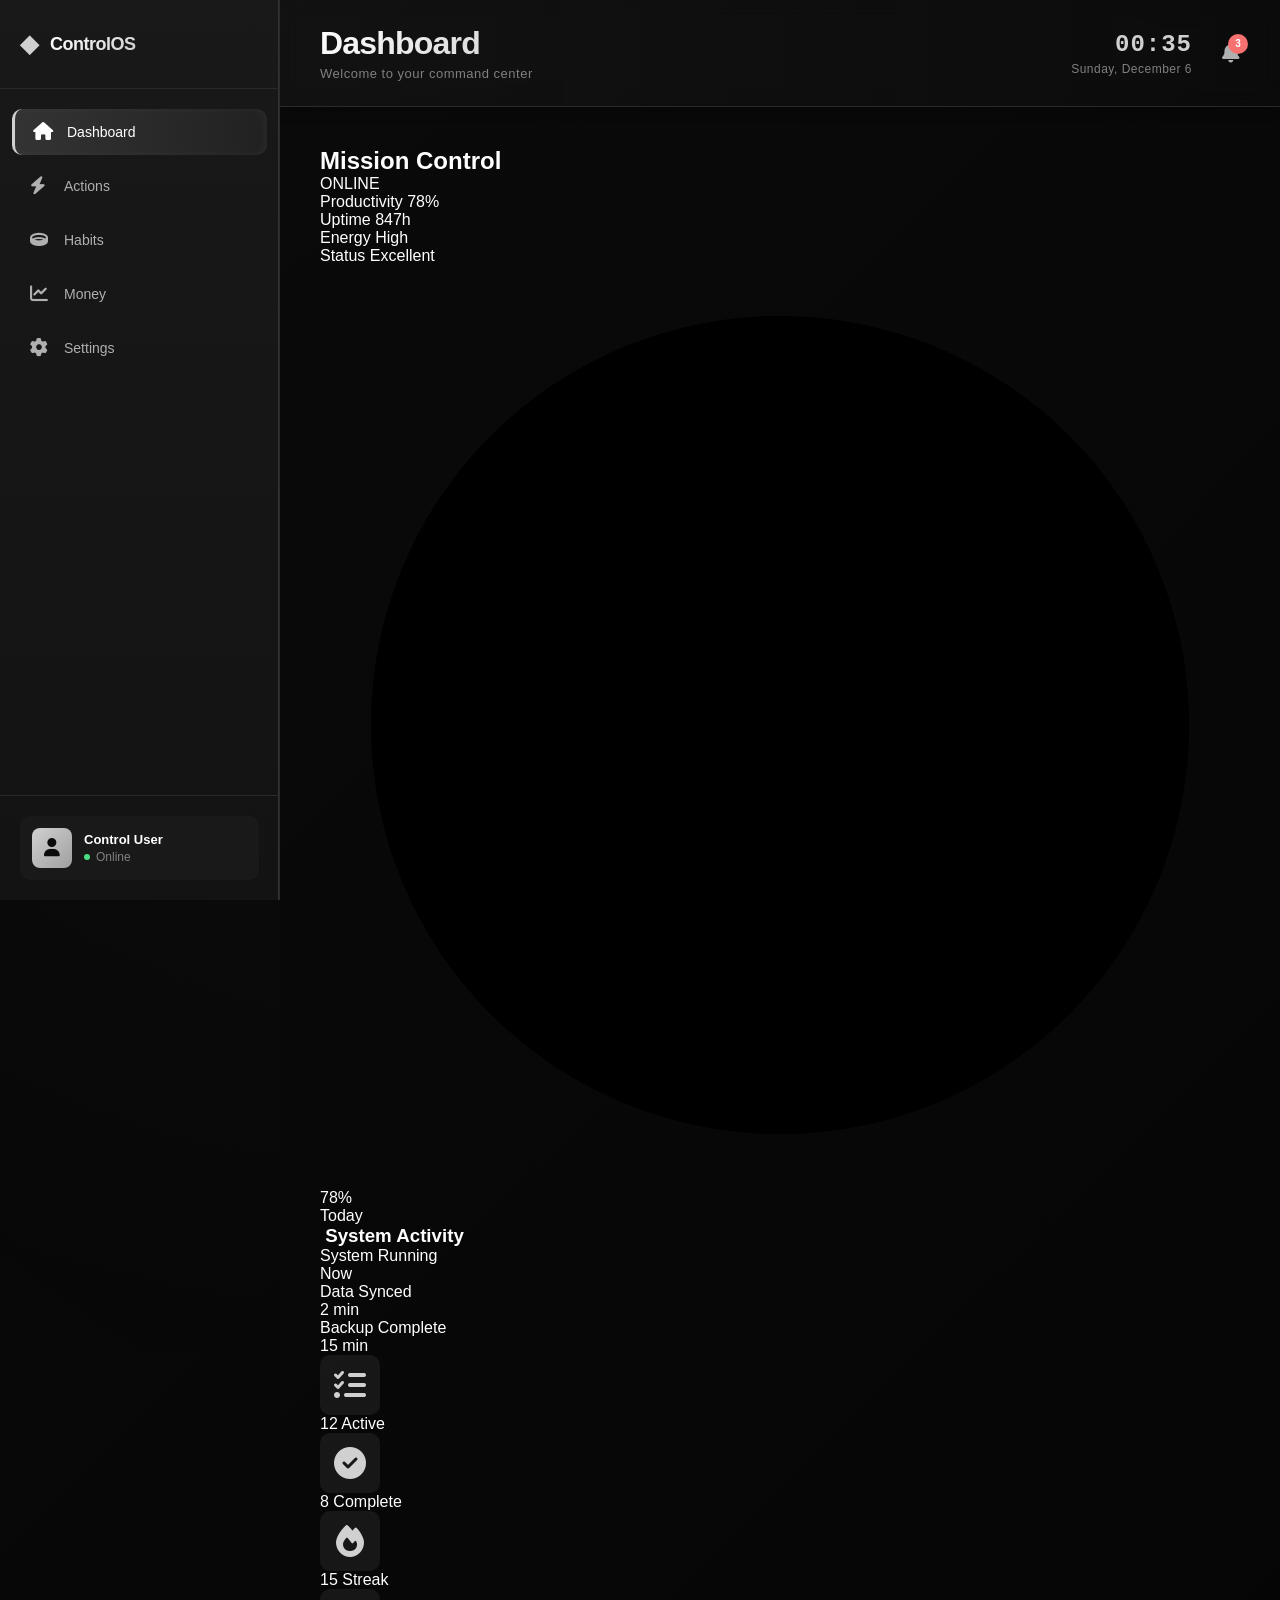
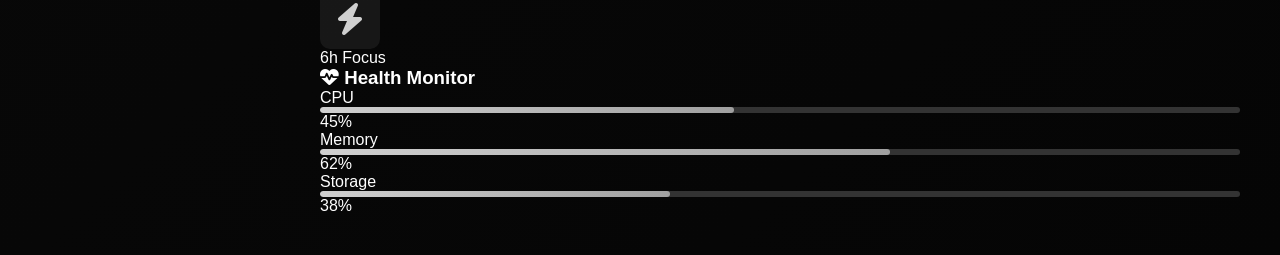
==== commit f9868990: "Update index.html" ====
--- a/index.html
+++ b/index.html
@@ -5,7 +5,7 @@
     <meta name="viewport" content="width=device-width, initial-scale=1.0">
     <link rel="stylesheet" href="https://cdnjs.cloudflare.com/ajax/libs/font-awesome/6.4.0/css/all.min.css">
     <link rel="stylesheet" href="styles.css">
-    <link rel="stylesheet" href="components.css">
+    <link rel="stylesheet" href="sections.css">
     <link rel="stylesheet" href="animations.css">
 </head>
 <body>
@@ -99,138 +99,137 @@
         <div class="content-area">
             <!-- DASHBOARD SECTION -->
             <section class="page-section active" data-section="dashboard">
-                <!-- MISSION CONTROL HERO -->
-                <div class="mission-control-hero">
-                    <div class="mission-header">
-                        <div class="mission-title">
-                            <h2>Mission Control</h2>
-                            <p>System Status: <span class="status-live">● ONLINE</span></p>
-                        </div>
-                        <div class="mission-stats">
-                            <div class="mission-stat-item">
-                                <span class="stat-label">Uptime</span>
-                                <span class="stat-value">847h</span>
-                            </div>
-                            <div class="mission-stat-item">
-                                <span class="stat-label">Efficiency</span>
-                                <span class="stat-value">94%</span>
-                            </div>
-                            <div class="mission-stat-item">
-                                <span class="stat-label">Health</span>
-                                <span class="stat-value">Excellent</span>
-                            </div>
-                        </div>
-                    </div>
-
-                    <div class="mission-grid">
-                        <div class="mission-panel productivity">
-                            <div class="panel-label">Productivity Index</div>
-                            <div class="panel-display">
-                                <div class="radial-progress" style="--progress: 78">
-                                    <svg viewBox="0 0 120 120">
-                                        <circle cx="60" cy="60" r="54" class="progress-bg"></circle>
-                                        <circle cx="60" cy="60" r="54" class="progress-ring"></circle>
-                                    </svg>
-                                    <div class="progress-text">78%</div>
-                                </div>
-                            </div>
-                        </div>
-
-                        <div class="mission-panel focus">
-                            <div class="panel-label">Focus Time</div>
-                            <div class="panel-display">
-                                <div class="time-large">8h 42m</div>
-                                <div class="time-meta">Remaining today</div>
-                            </div>
-                        </div>
-
-                        <div class="mission-panel streak">
-                            <div class="panel-label">Active Streak</div>
-                            <div class="panel-display">
-                                <div class="streak-flame">🔥</div>
-                                <div class="streak-num">15</div>
-                                <div class="streak-unit">days</div>
-                            </div>
-                        </div>
-                    </div>
-                </div>
-
-                <!-- DASHBOARD OVERVIEW -->
-                <div class="dashboard-overview">
-                    <div class="overview-card">
-                        <div class="card-header">
-                            <h3><i class="fas fa-tasks"></i> Overview</h3>
-                        </div>
-                        <div class="card-body">
-                            <div class="stat-row">
-                                <span>Active Tasks</span>
-                                <span class="value">12</span>
-                            </div>
-                            <div class="stat-row">
-                                <span>Completed Today</span>
-                                <span class="value">8</span>
-                            </div>
-                            <div class="stat-row">
-                                <span>In Progress</span>
-                                <span class="value">4</span>
-                            </div>
-                            <div class="stat-row">
-                                <span>Energy Level</span>
-                                <span class="value energy-high">High</span>
-                            </div>
-                        </div>
-                    </div>
-
-                    <div class="overview-card">
-                        <div class="card-header">
-                            <h3><i class="fas fa-clock"></i> Activity</h3>
-                        </div>
-                        <div class="card-body activity-feed">
-                            <div class="activity-dot"></div>
-                            <div class="activity-item">
-                                <div class="activity-title">System Running</div>
-                                <div class="activity-time">Now</div>
-                            </div>
-
-                            <div class="activity-dot"></div>
-                            <div class="activity-item">
-                                <div class="activity-title">Data Synced</div>
-                                <div class="activity-time">2 min ago</div>
-                            </div>
-
-                            <div class="activity-dot"></div>
-                            <div class="activity-item">
-                                <div class="activity-title">Backup Completed</div>
-                                <div class="activity-time">15 min ago</div>
-                            </div>
-                        </div>
-                    </div>
-
-                    <div class="overview-card">
-                        <div class="card-header">
-                            <h3><i class="fas fa-network-wired"></i> System Health</h3>
-                        </div>
-                        <div class="card-body system-health">
-                            <div class="health-indicator">
-                                <span>CPU</span>
-                                <div class="health-bar">
-                                    <div class="health-fill" style="width: 45%"></div>
-                                </div>
-                                <span class="health-value">45%</span>
-                            </div>
-                            <div class="health-indicator">
-                                <span>Memory</span>
-                                <div class="health-bar">
-                                    <div class="health-fill" style="width: 62%"></div>
-                                </div>
-                                <span class="health-value">62%</span>
-                            </div>
-                            <div class="health-indicator">
-                                <span>Storage</span>
-                                <div class="health-bar">
-                                    <div class="health-fill" style="width: 38%"></div>
-                                </div>
-                                <span class="health-value">38%</span>
+                <div class="section-dashboard">
+                    <!-- MISSION CONTROL CENTER -->
+                    <div class="dashboard-hero-cinematic">
+                        <div class="hero-main-panel">
+                            <div class="hero-pulse-ring"></div>
+                            <div class="hero-content">
+                                <div class="hero-status-row">
+                                    <h2>Mission Control</h2>
+                                    <div class="hero-live-indicator">
+                                        <span class="pulse-dot"></span>
+                                        <span>ONLINE</span>
+                                    </div>
+                                </div>
+                                <div class="hero-system-metrics">
+                                    <div class="metric-block">
+                                        <span class="metric-label">Productivity</span>
+                                        <span class="metric-value">78%</span>
+                                    </div>
+                                    <div class="metric-block">
+                                        <span class="metric-label">Uptime</span>
+                                        <span class="metric-value">847h</span>
+                                    </div>
+                                    <div class="metric-block">
+                                        <span class="metric-label">Energy</span>
+                                        <span class="metric-value">High</span>
+                                    </div>
+                                    <div class="metric-block">
+                                        <span class="metric-label">Status</span>
+                                        <span class="metric-value">Excellent</span>
+                                    </div>
+                                </div>
+                            </div>
+                        </div>
+
+                        <!-- RADIAL PROGRESS -->
+                        <div class="hero-radial-section">
+                            <div class="radial-progress-container">
+                                <svg viewBox="0 0 180 180" class="radial-svg">
+                                    <circle cx="90" cy="90" r="80" class="radial-bg"></circle>
+                                    <circle cx="90" cy="90" r="80" class="radial-progress" style="--progress: 78"></circle>
+                                </svg>
+                                <div class="radial-center">
+                                    <div class="radial-value">78%</div>
+                                    <div class="radial-label">Today</div>
+                                </div>
+                            </div>
+                        </div>
+                    </div>
+
+                    <!-- DASHBOARD GRID -->
+                    <div class="dashboard-grid-layout">
+                        <div class="dashboard-overview-card">
+                            <div class="overview-header">
+                                <h3><i class="fas fa-activity"></i> System Activity</h3>
+                            </div>
+                            <div class="overview-timeline">
+                                <div class="timeline-marker">
+                                    <div class="marker-dot"></div>
+                                    <div class="marker-content">
+                                        <div class="marker-title">System Running</div>
+                                        <div class="marker-time">Now</div>
+                                    </div>
+                                </div>
+                                <div class="timeline-marker">
+                                    <div class="marker-dot"></div>
+                                    <div class="marker-content">
+                                        <div class="marker-title">Data Synced</div>
+                                        <div class="marker-time">2 min</div>
+                                    </div>
+                                </div>
+                                <div class="timeline-marker">
+                                    <div class="marker-dot"></div>
+                                    <div class="marker-content">
+                                        <div class="marker-title">Backup Complete</div>
+                                        <div class="marker-time">15 min</div>
+                                    </div>
+                                </div>
+                            </div>
+                        </div>
+
+                        <div class="dashboard-stats-grid">
+                            <div class="stat-tile">
+                                <div class="stat-icon"><i class="fas fa-tasks"></i></div>
+                                <div class="stat-data">
+                                    <span class="stat-value">12</span>
+                                    <span class="stat-label">Active</span>
+                                </div>
+                            </div>
+                            <div class="stat-tile">
+                                <div class="stat-icon"><i class="fas fa-check-circle"></i></div>
+                                <div class="stat-data">
+                                    <span class="stat-value">8</span>
+                                    <span class="stat-label">Complete</span>
+                                </div>
+                            </div>
+                            <div class="stat-tile">
+                                <div class="stat-icon"><i class="fas fa-fire"></i></div>
+                                <div class="stat-data">
+                                    <span class="stat-value">15</span>
+                                    <span class="stat-label">Streak</span>
+                                </div>
+                            </div>
+                            <div class="stat-tile">
+                                <div class="stat-icon"><i class="fas fa-zap"></i></div>
+                                <div class="stat-data">
+                                    <span class="stat-value">6h</span>
+                                    <span class="stat-label">Focus</span>
+                                </div>
+                            </div>
+                        </div>
+
+                        <div class="dashboard-health-monitor">
+                            <div class="health-header">
+                                <h3><i class="fas fa-heartbeat"></i> Health Monitor</h3>
+                            </div>
+                            <div class="health-indicators">
+                                <div class="health-item">
+                                    <span class="health-name">CPU</span>
+                                    <div class="health-bar"><div class="health-fill" style="width: 45%"></div></div>
+                                    <span class="health-pct">45%</span>
+                                </div>
+                                <div class="health-item">
+                                    <span class="health-name">Memory</span>
+                                    <div class="health-bar"><div class="health-fill" style="width: 62%"></div></div>
+                                    <span class="health-pct">62%</span>
+                                </div>
+                                <div class="health-item">
+                                    <span class="health-name">Storage</span>
+                                    <div class="health-bar"><div class="health-fill" style="width: 38%"></div></div>
+                                    <span class="health-pct">38%</span>
+                                </div>
                             </div>
                         </div>
                     </div>
@@ -239,96 +238,96 @@
 
             <!-- ACTIONS SECTION -->
             <section class="page-section" data-section="actions">
-                <!-- COMMAND CENTER HERO -->
-                <div class="command-center-hero">
-                    <div class="command-header">
-                        <div class="command-status">
-                            <h2>Command Center</h2>
-                            <div class="status-indicator">
-                                <span class="pulse-dot"></span>
-                                <span class="status-text">12 ACTIVE</span>
-                            </div>
-                        </div>
-                        <div class="command-metrics">
-                            <div class="metric-box high">
-                                <span>High Priority</span>
-                                <strong>3</strong>
-                            </div>
-                            <div class="metric-box medium">
-                                <span>Medium Priority</span>
-                                <strong>7</strong>
-                            </div>
-                            <div class="metric-box low">
-                                <span>Low Priority</span>
-                                <strong>2</strong>
-                            </div>
-                        </div>
-                    </div>
-                </div>
-
-                <!-- ACTION TASK LIST -->
-                <div class="action-task-list">
-                    <div class="action-task high-priority">
-                        <div class="priority-indicator high"></div>
-                        <div class="task-content">
-                            <div class="task-name">Deploy new feature update</div>
-                            <div class="task-meta">Due: Today</div>
-                        </div>
-                        <div class="task-progress">
-                            <div class="progress-bar"><div class="progress-fill" style="width: 75%"></div></div>
-                            <span class="progress-text">75%</span>
-                        </div>
-                        <button class="action-btn-mini"><i class="fas fa-play"></i></button>
-                    </div>
-
-                    <div class="action-task medium-priority">
-                        <div class="priority-indicator medium"></div>
-                        <div class="task-content">
-                            <div class="task-name">Review quarterly reports</div>
-                            <div class="task-meta">Due: Tomorrow</div>
-                        </div>
-                        <div class="task-progress">
-                            <div class="progress-bar"><div class="progress-fill" style="width: 40%"></div></div>
-                            <span class="progress-text">40%</span>
-                        </div>
-                        <button class="action-btn-mini"><i class="fas fa-play"></i></button>
-                    </div>
-
-                    <div class="action-task low-priority">
-                        <div class="priority-indicator low"></div>
-                        <div class="task-content">
-                            <div class="task-name">Organize team resources</div>
-                            <div class="task-meta">Due: This Week</div>
-                        </div>
-                        <div class="task-progress">
-                            <div class="progress-bar"><div class="progress-fill" style="width: 20%"></div></div>
-                            <span class="progress-text">20%</span>
-                        </div>
-                        <button class="action-btn-mini"><i class="fas fa-play"></i></button>
-                    </div>
-                </div>
-
-                <!-- STREAK AND STATS -->
-                <div class="action-stats-section">
-                    <div class="action-stat-card">
-                        <div class="stat-icon"><i class="fas fa-fire"></i></div>
-                        <div class="stat-info">
-                            <div class="stat-number">15</div>
-                            <div class="stat-name">Day Streak</div>
-                        </div>
-                    </div>
-                    <div class="action-stat-card">
-                        <div class="stat-icon"><i class="fas fa-chart-line"></i></div>
-                        <div class="stat-info">
-                            <div class="stat-number">92%</div>
-                            <div class="stat-name">Completion Rate</div>
-                        </div>
-                    </div>
-                    <div class="action-stat-card">
-                        <div class="stat-icon"><i class="fas fa-clock"></i></div>
-                        <div class="stat-info">
-                            <div class="stat-number">47</div>
-                            <div class="stat-name">Total Actions</div>
+                <div class="section-actions">
+                    <!-- COMMAND STATION HEADER -->
+                    <div class="actions-command-header">
+                        <div class="command-alert">
+                            <h2>Command Station</h2>
+                            <div class="active-count">
+                                <span class="pulse-indicator"></span>
+                                <span>12 ACTIVE</span>
+                            </div>
+                        </div>
+                        <div class="priority-summary">
+                            <div class="priority-box high">
+                                <span class="priority-count">3</span>
+                                <span class="priority-label">High</span>
+                            </div>
+                            <div class="priority-box medium">
+                                <span class="priority-count">7</span>
+                                <span class="priority-label">Medium</span>
+                            </div>
+                            <div class="priority-box low">
+                                <span class="priority-count">2</span>
+                                <span class="priority-label">Low</span>
+                            </div>
+                        </div>
+                    </div>
+
+                    <!-- TASK QUEUE -->
+                    <div class="task-queue-container">
+                        <div class="task-queue-item priority-high">
+                            <div class="task-priority-bar high"></div>
+                            <div class="task-details">
+                                <div class="task-title">Deploy new feature update</div>
+                                <div class="task-deadline">Due: Today</div>
+                            </div>
+                            <div class="task-progress-inline">
+                                <div class="progress-mini"><div class="progress-fill" style="width: 75%"></div></div>
+                                <span>75%</span>
+                            </div>
+                            <button class="task-action-btn"><i class="fas fa-play-circle"></i></button>
+                        </div>
+
+                        <div class="task-queue-item priority-medium">
+                            <div class="task-priority-bar medium"></div>
+                            <div class="task-details">
+                                <div class="task-title">Review quarterly reports</div>
+                                <div class="task-deadline">Due: Tomorrow</div>
+                            </div>
+                            <div class="task-progress-inline">
+                                <div class="progress-mini"><div class="progress-fill" style="width: 40%"></div></div>
+                                <span>40%</span>
+                            </div>
+                            <button class="task-action-btn"><i class="fas fa-play-circle"></i></button>
+                        </div>
+
+                        <div class="task-queue-item priority-low">
+                            <div class="task-priority-bar low"></div>
+                            <div class="task-details">
+                                <div class="task-title">Organize team resources</div>
+                                <div class="task-deadline">Due: This Week</div>
+                            </div>
+                            <div class="task-progress-inline">
+                                <div class="progress-mini"><div class="progress-fill" style="width: 20%"></div></div>
+                                <span>20%</span>
+                            </div>
+                            <button class="task-action-btn"><i class="fas fa-play-circle"></i></button>
+                        </div>
+                    </div>
+
+                    <!-- ACTION METRICS -->
+                    <div class="actions-metrics-row">
+                        <div class="action-metric-card">
+                            <div class="metric-top">
+                                <i class="fas fa-fire"></i>
+                                <span class="metric-num">15</span>
+                            </div>
+                            <span class="metric-name">Day Streak</span>
+                        </div>
+                        <div class="action-metric-card">
+                            <div class="metric-top">
+                                <i class="fas fa-chart-line"></i>
+                                <span class="metric-num">92%</span>
+                            </div>
+                            <span class="metric-name">Completion</span>
+                        </div>
+                        <div class="action-metric-card">
+                            <div class="metric-top">
+                                <i class="fas fa-clock"></i>
+                                <span class="metric-num">47</span>
+                            </div>
+                            <span class="metric-name">Total Actions</span>
                         </div>
                     </div>
                 </div>
@@ -336,137 +335,140 @@
 
             <!-- HABITS SECTION -->
             <section class="page-section" data-section="habits">
-                <!-- HABIT TRACKER HERO -->
-                <div class="habit-tracker-hero">
-                    <div class="tracker-header">
-                        <h2>Habit Tracker</h2>
-                        <div class="tracker-summary">
-                            <div class="summary-stat">
-                                <span class="summary-label">Active</span>
-                                <span class="summary-value">8</span>
-                            </div>
-                            <div class="summary-stat">
-                                <span class="summary-label">Completion</span>
-                                <span class="summary-value">87%</span>
-                            </div>
-                            <div class="summary-stat">
-                                <span class="summary-label">Longest Streak</span>
-                                <span class="summary-value">23d</span>
-                            </div>
-                        </div>
-                    </div>
-                </div>
-
-                <!-- HABIT CARDS -->
-                <div class="habits-grid">
-                    <div class="habit-card-large">
-                        <div class="habit-card-header">
-                            <div class="habit-icon-large"><i class="fas fa-dumbbell"></i></div>
-                            <div class="habit-card-title">
-                                <h3>Exercise</h3>
-                                <p>Daily workout routine</p>
-                            </div>
-                        </div>
-                        <div class="habit-card-content">
-                            <div class="streak-section">
-                                <div class="streak-badge">12 days</div>
-                                <div class="week-tracker">
-                                    <div class="day-dot completed"></div>
-                                    <div class="day-dot completed"></div>
-                                    <div class="day-dot completed"></div>
-                                    <div class="day-dot completed"></div>
-                                    <div class="day-dot completed"></div>
-                                    <div class="day-dot completed"></div>
-                                    <div class="day-dot"></div>
-                                </div>
-                            </div>
-                            <div class="habit-progress">
-                                <div class="progress-bar-large"><div class="progress-fill-large" style="width: 71%"></div></div>
-                                <span class="progress-label">5/7 this week</span>
-                            </div>
-                        </div>
-                    </div>
-
-                    <div class="habit-card-large">
-                        <div class="habit-card-header">
-                            <div class="habit-icon-large"><i class="fas fa-book"></i></div>
-                            <div class="habit-card-title">
-                                <h3>Reading</h3>
-                                <p>Daily reading session</p>
-                            </div>
-                        </div>
-                        <div class="habit-card-content">
-                            <div class="streak-section">
-                                <div class="streak-badge">8 days</div>
-                                <div class="week-tracker">
-                                    <div class="day-dot completed"></div>
-                                    <div class="day-dot completed"></div>
-                                    <div class="day-dot completed"></div>
-                                    <div class="day-dot completed"></div>
-                                    <div class="day-dot completed"></div>
-                                    <div class="day-dot completed"></div>
-                                    <div class="day-dot completed"></div>
-                                </div>
-                            </div>
-                            <div class="habit-progress">
-                                <div class="progress-bar-large"><div class="progress-fill-large" style="width: 86%"></div></div>
-                                <span class="progress-label">6/7 this week</span>
-                            </div>
-                        </div>
-                    </div>
-
-                    <div class="habit-card-large">
-                        <div class="habit-card-header">
-                            <div class="habit-icon-large"><i class="fas fa-moon"></i></div>
-                            <div class="habit-card-title">
-                                <h3>Sleep</h3>
-                                <p>Quality sleep tracking</p>
-                            </div>
-                        </div>
-                        <div class="habit-card-content">
-                            <div class="streak-section">
-                                <div class="streak-badge">23 days</div>
-                                <div class="week-tracker">
-                                    <div class="day-dot completed"></div>
-                                    <div class="day-dot completed"></div>
-                                    <div class="day-dot completed"></div>
-                                    <div class="day-dot completed"></div>
-                                    <div class="day-dot completed"></div>
-                                    <div class="day-dot completed"></div>
-                                    <div class="day-dot completed"></div>
-                                </div>
-                            </div>
-                            <div class="habit-progress">
-                                <div class="progress-bar-large"><div class="progress-fill-large" style="width: 100%"></div></div>
-                                <span class="progress-label">7/7 this week</span>
-                            </div>
-                        </div>
-                    </div>
-
-                    <div class="habit-card-large">
-                        <div class="habit-card-header">
-                            <div class="habit-icon-large"><i class="fas fa-glass-water"></i></div>
-                            <div class="habit-card-title">
-                                <h3>Hydration</h3>
-                                <p>Daily water intake</p>
-                            </div>
-                        </div>
-                        <div class="habit-card-content">
-                            <div class="streak-section">
-                                <div class="streak-badge">6 days</div>
-                                <div class="week-tracker">
-                                    <div class="day-dot completed"></div>
-                                    <div class="day-dot completed"></div>
-                                    <div class="day-dot completed"></div>
-                                    <div class="day-dot completed"></div>
-                                    <div class="day-dot completed"></div>
-                                    <div class="day-dot completed"></div>
-                                    <div class="day-dot"></div>
-                                </div>
-                            </div>
-                            <div class="habit-progress">
-                                <div class="progress-bar-large"><div class="progress-fill-large" style="width: 71%"></div></div>
-                                <span class="progress-label">5/7 this week</span>
+                <div class="section-habits">
+                    <!-- HABIT TRACKER HEADER -->
+                    <div class="habit-tracker-header">
+                        <div class="tracker-title">
+                            <h2>Habit Tracker</h2>
+                            <p>Consistency tracking system</p>
+                        </div>
+                        <div class="tracker-stats">
+                            <div class="tracker-stat">
+                                <span class="tracker-num">8</span>
+                                <span class="tracker-label">Active</span>
+                            </div>
+                            <div class="tracker-stat">
+                                <span class="tracker-num">87%</span>
+                                <span class="tracker-label">Complete</span>
+                            </div>
+                            <div class="tracker-stat">
+                                <span class="tracker-num">23d</span>
+                                <span class="tracker-label">Max Streak</span>
+                            </div>
+                        </div>
+                    </div>
+
+                    <!-- HABIT CARDS -->
+                    <div class="habits-container">
+                        <div class="habit-tracking-card">
+                            <div class="habit-header-section">
+                                <div class="habit-icon-circle"><i class="fas fa-dumbbell"></i></div>
+                                <div class="habit-title-section">
+                                    <h3>Exercise</h3>
+                                    <p>Daily routine</p>
+                                </div>
+                            </div>
+                            <div class="habit-body-section">
+                                <div class="streak-display">
+                                    <span class="streak-badge">12 days</span>
+                                </div>
+                                <div class="week-dots">
+                                    <div class="day-check done"></div>
+                                    <div class="day-check done"></div>
+                                    <div class="day-check done"></div>
+                                    <div class="day-check done"></div>
+                                    <div class="day-check done"></div>
+                                    <div class="day-check done"></div>
+                                    <div class="day-check"></div>
+                                </div>
+                                <div class="habit-progress-large">
+                                    <div class="progress-track"><div class="progress-bar-fill" style="width: 71%"></div></div>
+                                    <span class="progress-text">5/7 this week</span>
+                                </div>
+                            </div>
+                        </div>
+
+                        <div class="habit-tracking-card">
+                            <div class="habit-header-section">
+                                <div class="habit-icon-circle"><i class="fas fa-book"></i></div>
+                                <div class="habit-title-section">
+                                    <h3>Reading</h3>
+                                    <p>Daily session</p>
+                                </div>
+                            </div>
+                            <div class="habit-body-section">
+                                <div class="streak-display">
+                                    <span class="streak-badge">8 days</span>
+                                </div>
+                                <div class="week-dots">
+                                    <div class="day-check done"></div>
+                                    <div class="day-check done"></div>
+                                    <div class="day-check done"></div>
+                                    <div class="day-check done"></div>
+                                    <div class="day-check done"></div>
+                                    <div class="day-check done"></div>
+                                    <div class="day-check done"></div>
+                                </div>
+                                <div class="habit-progress-large">
+                                    <div class="progress-track"><div class="progress-bar-fill" style="width: 86%"></div></div>
+                                    <span class="progress-text">6/7 this week</span>
+                                </div>
+                            </div>
+                        </div>
+
+                        <div class="habit-tracking-card">
+                            <div class="habit-header-section">
+                                <div class="habit-icon-circle"><i class="fas fa-moon"></i></div>
+                                <div class="habit-title-section">
+                                    <h3>Sleep</h3>
+                                    <p>Quality tracking</p>
+                                </div>
+                            </div>
+                            <div class="habit-body-section">
+                                <div class="streak-display">
+                                    <span class="streak-badge">23 days</span>
+                                </div>
+                                <div class="week-dots">
+                                    <div class="day-check done"></div>
+                                    <div class="day-check done"></div>
+                                    <div class="day-check done"></div>
+                                    <div class="day-check done"></div>
+                                    <div class="day-check done"></div>
+                                    <div class="day-check done"></div>
+                                    <div class="day-check done"></div>
+                                </div>
+                                <div class="habit-progress-large">
+                                    <div class="progress-track"><div class="progress-bar-fill" style="width: 100%"></div></div>
+                                    <span class="progress-text">7/7 this week</span>
+                                </div>
+                            </div>
+                        </div>
+
+                        <div class="habit-tracking-card">
+                            <div class="habit-header-section">
+                                <div class="habit-icon-circle"><i class="fas fa-glass-water"></i></div>
+                                <div class="habit-title-section">
+                                    <h3>Hydration</h3>
+                                    <p>Daily intake</p>
+                                </div>
+                            </div>
+                            <div class="habit-body-section">
+                                <div class="streak-display">
+                                    <span class="streak-badge">6 days</span>
+                                </div>
+                                <div class="week-dots">
+                                    <div class="day-check done"></div>
+                                    <div class="day-check done"></div>
+                                    <div class="day-check done"></div>
+                                    <div class="day-check done"></div>
+                                    <div class="day-check done"></div>
+                                    <div class="day-check done"></div>
+                                    <div class="day-check"></div>
+                                </div>
+                                <div class="habit-progress-large">
+                                    <div class="progress-track"><div class="progress-bar-fill" style="width: 71%"></div></div>
+                                    <span class="progress-text">5/7 this week</span>
+                                </div>
                             </div>
                         </div>
                     </div>
@@ -475,95 +477,88 @@
 
             <!-- MONEY SECTION -->
             <section class="page-section" data-section="money">
-                <!-- FINANCE COCKPIT HERO -->
-                <div class="finance-cockpit-hero">
-                    <div class="cockpit-display">
-                        <div class="cockpit-main">
-                            <div class="balance-display">
-                                <span class="balance-label">Total Balance</span>
-                                <span class="balance-value">$5,240.00</span>
-                            </div>
-                            <div class="cockpit-mini-stats">
-                                <div class="cockpit-stat income">
-                                    <span class="cockpit-label">Income</span>
-                                    <span class="cockpit-amount">+$3,500</span>
-                                </div>
-                                <div class="cockpit-stat spending">
-                                    <span class="cockpit-label">Spending</span>
-                                    <span class="cockpit-amount">-$1,820</span>
-                                </div>
-                                <div class="cockpit-stat savings">
-                                    <span class="cockpit-label">Net</span>
-                                    <span class="cockpit-amount">+$1,680</span>
-                                </div>
-                            </div>
-                        </div>
-                    </div>
-                </div>
-
-                <!-- ACCOUNTS AND BUDGETS -->
-                <div class="money-panels">
-                    <div class="money-panel">
-                        <div class="panel-title">
-                            <h3><i class="fas fa-wallet"></i> Accounts</h3>
-                        </div>
-                        <div class="accounts-list">
-                            <div class="account-block">
-                                <div class="account-header">
-                                    <span class="account-icon"><i class="fas fa-piggy-bank"></i></span>
-                                    <div class="account-details">
-                                        <div class="account-name">Savings</div>
-                                        <div class="account-balance">$4,890</div>
-                                    </div>
-                                </div>
-                                <div class="account-change">+2.4%</div>
-                            </div>
-
-                            <div class="account-block">
-                                <div class="account-header">
-                                    <span class="account-icon"><i class="fas fa-credit-card"></i></span>
-                                    <div class="account-details">
-                                        <div class="account-name">Checking</div>
-                                        <div class="account-balance">$350</div>
-                                    </div>
-                                </div>
-                                <div class="account-change">+1.2%</div>
-                            </div>
-                        </div>
-                    </div>
-
-                    <div class="money-panel">
-                        <div class="panel-title">
-                            <h3><i class="fas fa-chart-pie"></i> Budget Breakdown</h3>
-                        </div>
-                        <div class="budget-blocks">
-                            <div class="budget-block">
-                                <div class="budget-label">
-                                    <span>Food & Dining</span>
-                                    <span class="budget-spent">$420 / $500</span>
-                                </div>
-                                <div class="budget-bar">
-                                    <div class="budget-fill" style="width: 84%"></div>
-                                </div>
-                            </div>
-
-                            <div class="budget-block">
-                                <div class="budget-label">
-                                    <span>Entertainment</span>
-                                    <span class="budget-spent">$240 / $300</span>
-                                </div>
-                                <div class="budget-bar">
-                                    <div class="budget-fill" style="width: 80%"></div>
-                                </div>
-                            </div>
-
-                            <div class="budget-block">
-                                <div class="budget-label">
-                                    <span>Transportation</span>
-                                    <span class="budget-spent">$180 / $200</span>
-                                </div>
-                                <div class="budget-bar">
-                                    <div class="budget-fill" style="width: 90%"></div>
+                <div class="section-money">
+                    <!-- FINANCE COCKPIT -->
+                    <div class="finance-cockpit-display">
+                        <div class="balance-main">
+                            <div class="balance-label">Total Balance</div>
+                            <div class="balance-amount">$5,240.00</div>
+                        </div>
+                        <div class="cockpit-flow">
+                            <div class="flow-item income">
+                                <span class="flow-label">Income</span>
+                                <span class="flow-amount">+$3,500</span>
+                            </div>
+                            <div class="flow-divider"></div>
+                            <div class="flow-item spending">
+                                <span class="flow-label">Spending</span>
+                                <span class="flow-amount">-$1,820</span>
+                            </div>
+                            <div class="flow-divider"></div>
+                            <div class="flow-item net">
+                                <span class="flow-label">Net</span>
+                                <span class="flow-amount">+$1,680</span>
+                            </div>
+                        </div>
+                    </div>
+
+                    <!-- MONEY PANELS -->
+                    <div class="money-panels-layout">
+                        <div class="money-panel-accounts">
+                            <div class="panel-label">
+                                <i class="fas fa-wallet"></i>
+                                <h3>Accounts</h3>
+                            </div>
+                            <div class="accounts-stack">
+                                <div class="account-entry">
+                                    <div class="account-left">
+                                        <span class="account-icon-mini"><i class="fas fa-piggy-bank"></i></span>
+                                        <div class="account-info">
+                                            <div class="account-name">Savings</div>
+                                            <div class="account-amt">$4,890</div>
+                                        </div>
+                                    </div>
+                                    <span class="account-change">+2.4%</span>
+                                </div>
+                                <div class="account-entry">
+                                    <div class="account-left">
+                                        <span class="account-icon-mini"><i class="fas fa-credit-card"></i></span>
+                                        <div class="account-info">
+                                            <div class="account-name">Checking</div>
+                                            <div class="account-amt">$350</div>
+                                        </div>
+                                    </div>
+                                    <span class="account-change">+1.2%</span>
+                                </div>
+                            </div>
+                        </div>
+
+                        <div class="money-panel-budget">
+                            <div class="panel-label">
+                                <i class="fas fa-chart-pie"></i>
+                                <h3>Budget</h3>
+                            </div>
+                            <div class="budget-stack">
+                                <div class="budget-entry">
+                                    <div class="budget-row-top">
+                                        <span class="budget-name">Food & Dining</span>
+                                        <span class="budget-amt">$420 / $500</span>
+                                    </div>
+                                    <div class="budget-progress"><div class="budget-bar" style="width: 84%"></div></div>
+                                </div>
+                                <div class="budget-entry">
+                                    <div class="budget-row-top">
+                                        <span class="budget-name">Entertainment</span>
+                                        <span class="budget-amt">$240 / $300</span>
+                                    </div>
+                                    <div class="budget-progress"><div class="budget-bar" style="width: 80%"></div></div>
+                                </div>
+                                <div class="budget-entry">
+                                    <div class="budget-row-top">
+                                        <span class="budget-name">Transportation</span>
+                                        <span class="budget-amt">$180 / $200</span>
+                                    </div>
+                                    <div class="budget-progress"><div class="budget-bar" style="width: 90%"></div></div>
                                 </div>
                             </div>
                         </div>
@@ -573,100 +568,96 @@
 
             <!-- SETTINGS SECTION -->
             <section class="page-section" data-section="settings">
-                <!-- SYSTEM SETTINGS HERO -->
-                <div class="system-settings-hero">
-                    <div class="settings-status">
+                <div class="section-settings">
+                    <!-- SETTINGS HEADER -->
+                    <div class="settings-header-minimal">
                         <h2>System Settings</h2>
-                        <div class="system-health-badge">
-                            <span class="health-check">✓</span>
-                            <span>All Systems Optimal</span>
-                        </div>
-                    </div>
-                </div>
-
-                <!-- SETTINGS PANELS -->
-                <div class="settings-panels">
-                    <div class="settings-panel">
-                        <div class="panel-title">
-                            <i class="fas fa-sliders-h"></i>
-                            <h3>Display & Behavior</h3>
-                        </div>
-                        <div class="settings-items">
-                            <div class="setting-item">
-                                <div class="setting-label">
-                                    <span>Dark Mode</span>
-                                    <span class="setting-desc">Enabled</span>
-                                </div>
-                                <div class="toggle-switch active"></div>
-                            </div>
-                            <div class="setting-item">
-                                <div class="setting-label">
-                                    <span>Animations</span>
-                                    <span class="setting-desc">Smooth transitions</span>
-                                </div>
-                                <div class="toggle-switch active"></div>
-                            </div>
-                            <div class="setting-item">
-                                <div class="setting-label">
-                                    <span>Notifications</span>
-                                    <span class="setting-desc">All enabled</span>
-                                </div>
-                                <div class="toggle-switch active"></div>
-                            </div>
-                        </div>
-                    </div>
-
-                    <div class="settings-panel">
-                        <div class="panel-title">
-                            <i class="fas fa-lock"></i>
-                            <h3>Security & Privacy</h3>
-                        </div>
-                        <div class="security-items">
-                            <div class="security-item">
-                                <div class="security-info">
-                                    <div class="security-name">Two-Factor Authentication</div>
-                                    <div class="security-status">Enabled</div>
-                                </div>
-                                <span class="badge-secure">ON</span>
-                            </div>
-                            <div class="security-item">
-                                <div class="security-info">
-                                    <div class="security-name">Password</div>
-                                    <div class="security-status">Changed 45 days ago</div>
-                                </div>
-                                <button class="btn-secondary">Change</button>
-                            </div>
-                            <div class="security-item">
-                                <div class="security-info">
-                                    <div class="security-name">Active Sessions</div>
-                                    <div class="security-status">1 session</div>
-                                </div>
-                                <button class="btn-secondary">Manage</button>
-                            </div>
-                        </div>
-                    </div>
-
-                    <div class="settings-panel">
-                        <div class="panel-title">
-                            <i class="fas fa-info-circle"></i>
-                            <h3>System Information</h3>
-                        </div>
-                        <div class="info-items">
-                            <div class="info-row">
-                                <span>Version</span>
-                                <strong>2.4.1</strong>
-                            </div>
-                            <div class="info-row">
-                                <span>Build</span>
-                                <strong>#8420</strong>
-                            </div>
-                            <div class="info-row">
-                                <span>Last Updated</span>
-                                <strong>April 10, 2026</strong>
-                            </div>
-                            <div class="info-row">
-                                <span>Database</span>
-                                <strong>Synced</strong>
+                        <div class="system-status-badge">
+                            <span class="check-icon">✓</span>
+                            All Systems Optimal
+                        </div>
+                    </div>
+
+                    <!-- SETTINGS MODULES -->
+                    <div class="settings-modules">
+                        <div class="settings-module">
+                            <div class="module-header">
+                                <i class="fas fa-sliders-h"></i>
+                                <h3>Preferences</h3>
+                            </div>
+                            <div class="settings-list">
+                                <div class="setting-control">
+                                    <div class="setting-label">
+                                        <span>Dark Mode</span>
+                                        <span class="setting-hint">Enabled</span>
+                                    </div>
+                                    <div class="toggle-control active"></div>
+                                </div>
+                                <div class="setting-control">
+                                    <div class="setting-label">
+                                        <span>Animations</span>
+                                        <span class="setting-hint">Smooth</span>
+                                    </div>
+                                    <div class="toggle-control active"></div>
+                                </div>
+                                <div class="setting-control">
+                                    <div class="setting-label">
+                                        <span>Notifications</span>
+                                        <span class="setting-hint">All On</span>
+                                    </div>
+                                    <div class="toggle-control active"></div>
+                                </div>
+                            </div>
+                        </div>
+
+                        <div class="settings-module">
+                            <div class="module-header">
+                                <i class="fas fa-lock"></i>
+                                <h3>Security</h3>
+                            </div>
+                            <div class="security-list">
+                                <div class="security-item">
+                                    <div class="security-left">
+                                        <div class="security-title">Two-Factor Auth</div>
+                                        <div class="security-desc">Enabled</div>
+                                    </div>
+                                    <span class="badge-on">ON</span>
+                                </div>
+                                <div class="security-item">
+                                    <div class="security-left">
+                                        <div class="security-title">Password</div>
+                                        <div class="security-desc">Changed 45 days ago</div>
+                                    </div>
+                                    <button class="btn-change">Change</button>
+                                </div>
+                                <div class="security-item">
+                                    <div class="security-left">
+                                        <div class="security-title">Sessions</div>
+                                        <div class="security-desc">1 active</div>
+                                    </div>
+                                    <button class="btn-change">Manage</button>
+                                </div>
+                            </div>
+                        </div>
+
+                        <div class="settings-module">
+                            <div class="module-header">
+                                <i class="fas fa-info-circle"></i>
+                                <h3>About</h3>
+                            </div>
+                            <div class="about-list">
+                                <div class="about-item">
+                                    <span>Version</span>
+                                    <strong>2.4.1</strong>
+                                </div>
+                                <div class="about-item">
+                                    <span>Build</span>
+                                    <strong>#8420</strong>
+                                </div>
+                                <div class="about-item">
+                                    <span>Updated</span>
+                                    <strong>April 10, 2026</strong>
+                                </div>
                             </div>
                         </div>
                     </div>
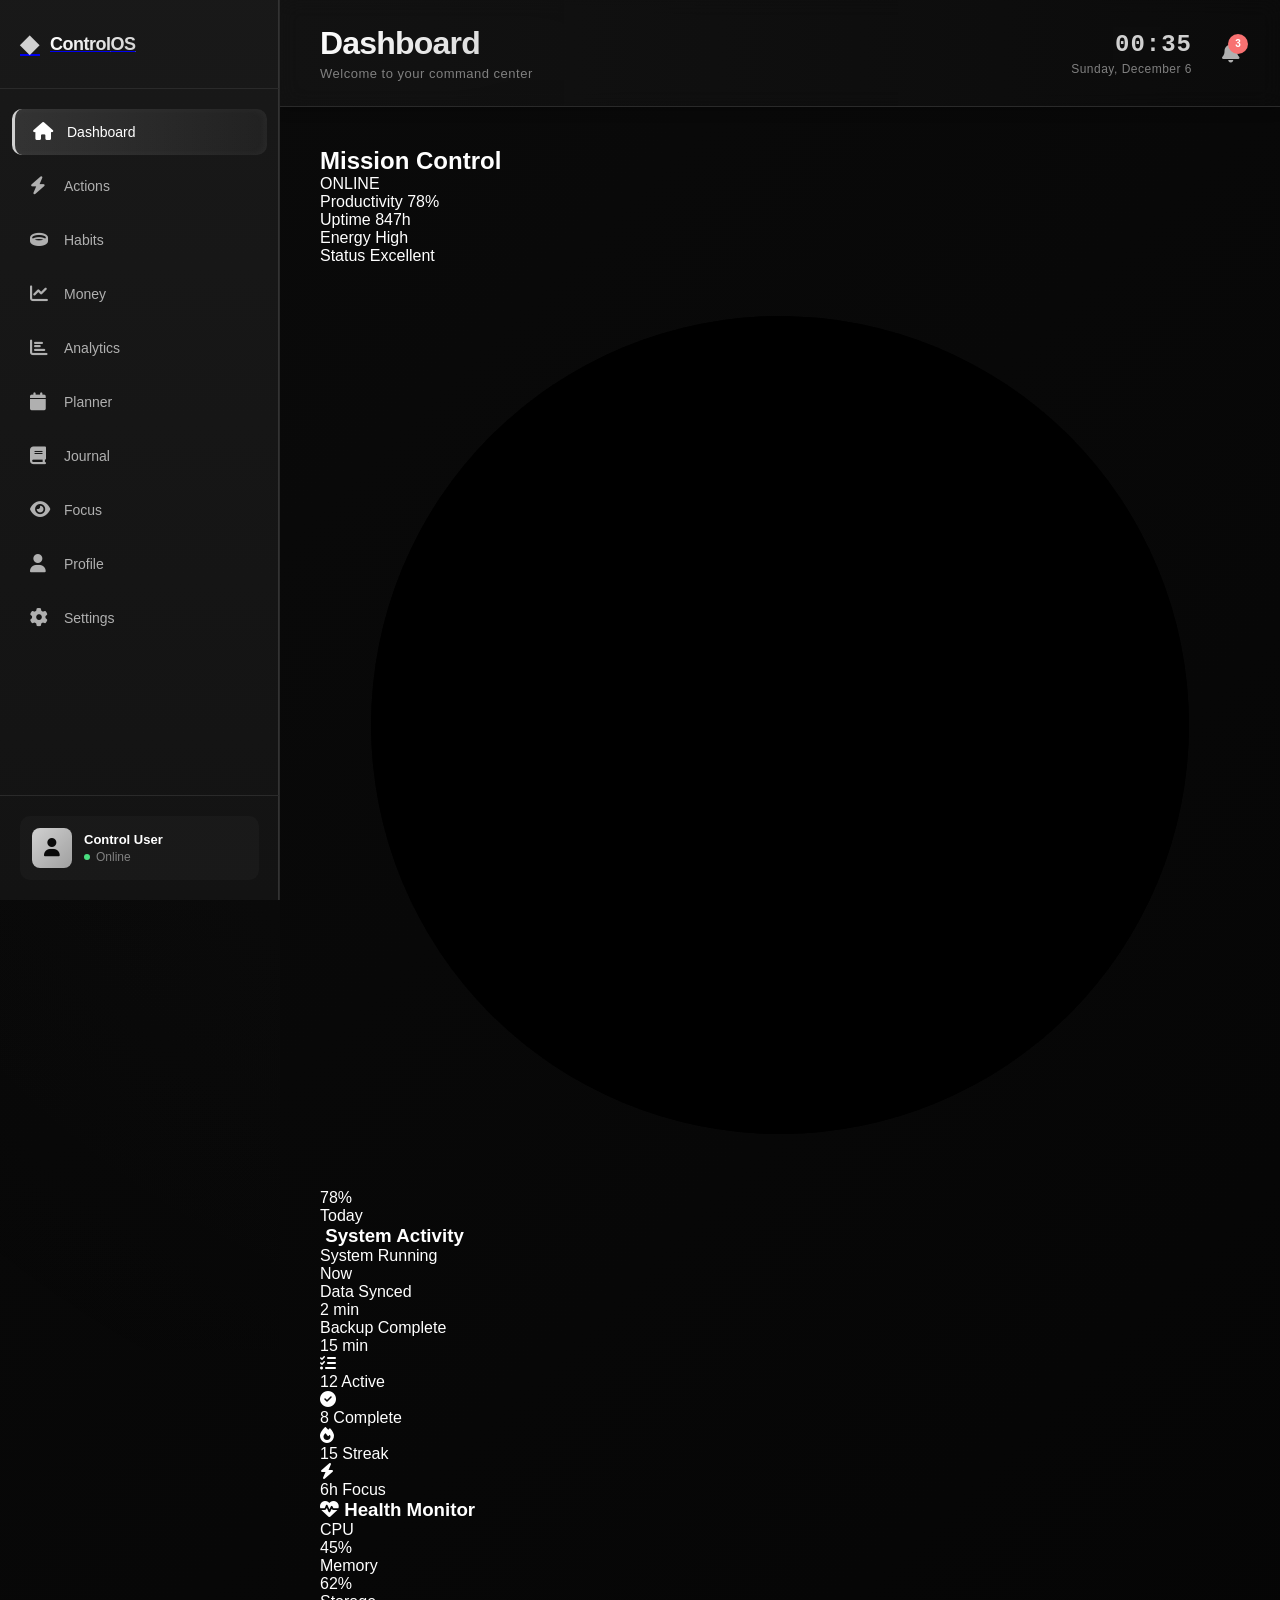
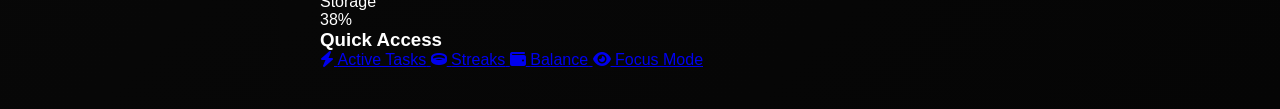
==== commit d2609ad9: "Update index.html" ====
--- a/index.html
+++ b/index.html
@@ -5,11 +5,11 @@
     <meta name="viewport" content="width=device-width, initial-scale=1.0">
     <link rel="stylesheet" href="https://cdnjs.cloudflare.com/ajax/libs/font-awesome/6.4.0/css/all.min.css">
     <link rel="stylesheet" href="styles.css">
-    <link rel="stylesheet" href="sections.css">
+    <link rel="stylesheet" href="components.css">
     <link rel="stylesheet" href="animations.css">
 </head>
 <body>
-    <!-- BACKDROP GLOW -->
+    <!-- BACKDROP -->
     <div class="backdrop-glow"></div>
 
     <!-- SIDEBAR -->
@@ -18,58 +18,33 @@
             <button class="sidebar-toggle" id="sidebarToggle">
                 <i class="fas fa-bars"></i>
             </button>
-            <div class="logo">
+            <a href="index.html" class="logo">
                 <div class="logo-icon">◆</div>
                 <div class="logo-text">Control<span>OS</span></div>
-            </div>
+            </a>
         </div>
 
         <nav class="sidebar-nav">
             <ul>
-                <li>
-                    <a href="#" class="nav-link active" data-section="dashboard">
-                        <i class="fas fa-home"></i>
-                        <span>Dashboard</span>
-                    </a>
-                </li>
-                <li>
-                    <a href="#" class="nav-link" data-section="actions">
-                        <i class="fas fa-bolt"></i>
-                        <span>Actions</span>
-                    </a>
-                </li>
-                <li>
-                    <a href="#" class="nav-link" data-section="habits">
-                        <i class="fas fa-ring"></i>
-                        <span>Habits</span>
-                    </a>
-                </li>
-                <li>
-                    <a href="#" class="nav-link" data-section="money">
-                        <i class="fas fa-chart-line"></i>
-                        <span>Money</span>
-                    </a>
-                </li>
-                <li>
-                    <a href="#" class="nav-link" data-section="settings">
-                        <i class="fas fa-cog"></i>
-                        <span>Settings</span>
-                    </a>
-                </li>
+                <li><a href="index.html" class="nav-link active"><i class="fas fa-home"></i><span>Dashboard</span></a></li>
+                <li><a href="actions.html" class="nav-link"><i class="fas fa-bolt"></i><span>Actions</span></a></li>
+                <li><a href="habits.html" class="nav-link"><i class="fas fa-ring"></i><span>Habits</span></a></li>
+                <li><a href="money.html" class="nav-link"><i class="fas fa-chart-line"></i><span>Money</span></a></li>
+                <li><a href="analytics.html" class="nav-link"><i class="fas fa-chart-bar"></i><span>Analytics</span></a></li>
+                <li><a href="planner.html" class="nav-link"><i class="fas fa-calendar"></i><span>Planner</span></a></li>
+                <li><a href="journal.html" class="nav-link"><i class="fas fa-book"></i><span>Journal</span></a></li>
+                <li><a href="focus.html" class="nav-link"><i class="fas fa-eye"></i><span>Focus</span></a></li>
+                <li><a href="profile.html" class="nav-link"><i class="fas fa-user"></i><span>Profile</span></a></li>
+                <li><a href="settings.html" class="nav-link"><i class="fas fa-cog"></i><span>Settings</span></a></li>
             </ul>
         </nav>
 
         <div class="sidebar-footer">
             <div class="user-profile">
-                <div class="user-avatar">
-                    <i class="fas fa-user"></i>
-                </div>
+                <div class="user-avatar"><i class="fas fa-user"></i></div>
                 <div class="user-info">
                     <div class="user-name">Control User</div>
-                    <div class="user-status">
-                        <span class="status-dot"></span>
-                        Online
-                    </div>
+                    <div class="user-status"><span class="status-dot"></span>Online</div>
                 </div>
             </div>
         </div>
@@ -95,574 +70,163 @@
             </div>
         </div>
 
-        <!-- CONTENT AREA -->
+        <!-- CONTENT -->
         <div class="content-area">
-            <!-- DASHBOARD SECTION -->
-            <section class="page-section active" data-section="dashboard">
-                <div class="section-dashboard">
-                    <!-- MISSION CONTROL CENTER -->
-                    <div class="dashboard-hero-cinematic">
-                        <div class="hero-main-panel">
-                            <div class="hero-pulse-ring"></div>
-                            <div class="hero-content">
-                                <div class="hero-status-row">
-                                    <h2>Mission Control</h2>
-                                    <div class="hero-live-indicator">
-                                        <span class="pulse-dot"></span>
-                                        <span>ONLINE</span>
-                                    </div>
-                                </div>
-                                <div class="hero-system-metrics">
-                                    <div class="metric-block">
-                                        <span class="metric-label">Productivity</span>
-                                        <span class="metric-value">78%</span>
-                                    </div>
-                                    <div class="metric-block">
-                                        <span class="metric-label">Uptime</span>
-                                        <span class="metric-value">847h</span>
-                                    </div>
-                                    <div class="metric-block">
-                                        <span class="metric-label">Energy</span>
-                                        <span class="metric-value">High</span>
-                                    </div>
-                                    <div class="metric-block">
-                                        <span class="metric-label">Status</span>
-                                        <span class="metric-value">Excellent</span>
-                                    </div>
-                                </div>
-                            </div>
-                        </div>
-
-                        <!-- RADIAL PROGRESS -->
-                        <div class="hero-radial-section">
-                            <div class="radial-progress-container">
-                                <svg viewBox="0 0 180 180" class="radial-svg">
-                                    <circle cx="90" cy="90" r="80" class="radial-bg"></circle>
-                                    <circle cx="90" cy="90" r="80" class="radial-progress" style="--progress: 78"></circle>
-                                </svg>
-                                <div class="radial-center">
-                                    <div class="radial-value">78%</div>
-                                    <div class="radial-label">Today</div>
-                                </div>
-                            </div>
-                        </div>
-                    </div>
-
-                    <!-- DASHBOARD GRID -->
-                    <div class="dashboard-grid-layout">
-                        <div class="dashboard-overview-card">
-                            <div class="overview-header">
-                                <h3><i class="fas fa-activity"></i> System Activity</h3>
-                            </div>
-                            <div class="overview-timeline">
-                                <div class="timeline-marker">
-                                    <div class="marker-dot"></div>
-                                    <div class="marker-content">
-                                        <div class="marker-title">System Running</div>
-                                        <div class="marker-time">Now</div>
-                                    </div>
-                                </div>
-                                <div class="timeline-marker">
-                                    <div class="marker-dot"></div>
-                                    <div class="marker-content">
-                                        <div class="marker-title">Data Synced</div>
-                                        <div class="marker-time">2 min</div>
-                                    </div>
-                                </div>
-                                <div class="timeline-marker">
-                                    <div class="marker-dot"></div>
-                                    <div class="marker-content">
-                                        <div class="marker-title">Backup Complete</div>
-                                        <div class="marker-time">15 min</div>
-                                    </div>
-                                </div>
-                            </div>
-                        </div>
-
-                        <div class="dashboard-stats-grid">
-                            <div class="stat-tile">
-                                <div class="stat-icon"><i class="fas fa-tasks"></i></div>
-                                <div class="stat-data">
-                                    <span class="stat-value">12</span>
-                                    <span class="stat-label">Active</span>
-                                </div>
-                            </div>
-                            <div class="stat-tile">
-                                <div class="stat-icon"><i class="fas fa-check-circle"></i></div>
-                                <div class="stat-data">
-                                    <span class="stat-value">8</span>
-                                    <span class="stat-label">Complete</span>
-                                </div>
-                            </div>
-                            <div class="stat-tile">
-                                <div class="stat-icon"><i class="fas fa-fire"></i></div>
-                                <div class="stat-data">
-                                    <span class="stat-value">15</span>
-                                    <span class="stat-label">Streak</span>
-                                </div>
-                            </div>
-                            <div class="stat-tile">
-                                <div class="stat-icon"><i class="fas fa-zap"></i></div>
-                                <div class="stat-data">
-                                    <span class="stat-value">6h</span>
-                                    <span class="stat-label">Focus</span>
-                                </div>
-                            </div>
-                        </div>
-
-                        <div class="dashboard-health-monitor">
-                            <div class="health-header">
-                                <h3><i class="fas fa-heartbeat"></i> Health Monitor</h3>
-                            </div>
-                            <div class="health-indicators">
-                                <div class="health-item">
-                                    <span class="health-name">CPU</span>
-                                    <div class="health-bar"><div class="health-fill" style="width: 45%"></div></div>
-                                    <span class="health-pct">45%</span>
-                                </div>
-                                <div class="health-item">
-                                    <span class="health-name">Memory</span>
-                                    <div class="health-bar"><div class="health-fill" style="width: 62%"></div></div>
-                                    <span class="health-pct">62%</span>
-                                </div>
-                                <div class="health-item">
-                                    <span class="health-name">Storage</span>
-                                    <div class="health-bar"><div class="health-fill" style="width: 38%"></div></div>
-                                    <span class="health-pct">38%</span>
-                                </div>
-                            </div>
-                        </div>
-                    </div>
-                </div>
-            </section>
-
-            <!-- ACTIONS SECTION -->
-            <section class="page-section" data-section="actions">
-                <div class="section-actions">
-                    <!-- COMMAND STATION HEADER -->
-                    <div class="actions-command-header">
-                        <div class="command-alert">
-                            <h2>Command Station</h2>
-                            <div class="active-count">
-                                <span class="pulse-indicator"></span>
-                                <span>12 ACTIVE</span>
-                            </div>
-                        </div>
-                        <div class="priority-summary">
-                            <div class="priority-box high">
-                                <span class="priority-count">3</span>
-                                <span class="priority-label">High</span>
-                            </div>
-                            <div class="priority-box medium">
-                                <span class="priority-count">7</span>
-                                <span class="priority-label">Medium</span>
-                            </div>
-                            <div class="priority-box low">
-                                <span class="priority-count">2</span>
-                                <span class="priority-label">Low</span>
-                            </div>
-                        </div>
-                    </div>
-
-                    <!-- TASK QUEUE -->
-                    <div class="task-queue-container">
-                        <div class="task-queue-item priority-high">
-                            <div class="task-priority-bar high"></div>
-                            <div class="task-details">
-                                <div class="task-title">Deploy new feature update</div>
-                                <div class="task-deadline">Due: Today</div>
-                            </div>
-                            <div class="task-progress-inline">
-                                <div class="progress-mini"><div class="progress-fill" style="width: 75%"></div></div>
-                                <span>75%</span>
-                            </div>
-                            <button class="task-action-btn"><i class="fas fa-play-circle"></i></button>
-                        </div>
-
-                        <div class="task-queue-item priority-medium">
-                            <div class="task-priority-bar medium"></div>
-                            <div class="task-details">
-                                <div class="task-title">Review quarterly reports</div>
-                                <div class="task-deadline">Due: Tomorrow</div>
-                            </div>
-                            <div class="task-progress-inline">
-                                <div class="progress-mini"><div class="progress-fill" style="width: 40%"></div></div>
-                                <span>40%</span>
-                            </div>
-                            <button class="task-action-btn"><i class="fas fa-play-circle"></i></button>
-                        </div>
-
-                        <div class="task-queue-item priority-low">
-                            <div class="task-priority-bar low"></div>
-                            <div class="task-details">
-                                <div class="task-title">Organize team resources</div>
-                                <div class="task-deadline">Due: This Week</div>
-                            </div>
-                            <div class="task-progress-inline">
-                                <div class="progress-mini"><div class="progress-fill" style="width: 20%"></div></div>
-                                <span>20%</span>
-                            </div>
-                            <button class="task-action-btn"><i class="fas fa-play-circle"></i></button>
-                        </div>
-                    </div>
-
-                    <!-- ACTION METRICS -->
-                    <div class="actions-metrics-row">
-                        <div class="action-metric-card">
-                            <div class="metric-top">
-                                <i class="fas fa-fire"></i>
-                                <span class="metric-num">15</span>
-                            </div>
-                            <span class="metric-name">Day Streak</span>
-                        </div>
-                        <div class="action-metric-card">
-                            <div class="metric-top">
-                                <i class="fas fa-chart-line"></i>
-                                <span class="metric-num">92%</span>
-                            </div>
-                            <span class="metric-name">Completion</span>
-                        </div>
-                        <div class="action-metric-card">
-                            <div class="metric-top">
-                                <i class="fas fa-clock"></i>
-                                <span class="metric-num">47</span>
-                            </div>
-                            <span class="metric-name">Total Actions</span>
-                        </div>
-                    </div>
-                </div>
-            </section>
-
-            <!-- HABITS SECTION -->
-            <section class="page-section" data-section="habits">
-                <div class="section-habits">
-                    <!-- HABIT TRACKER HEADER -->
-                    <div class="habit-tracker-header">
-                        <div class="tracker-title">
-                            <h2>Habit Tracker</h2>
-                            <p>Consistency tracking system</p>
-                        </div>
-                        <div class="tracker-stats">
-                            <div class="tracker-stat">
-                                <span class="tracker-num">8</span>
-                                <span class="tracker-label">Active</span>
-                            </div>
-                            <div class="tracker-stat">
-                                <span class="tracker-num">87%</span>
-                                <span class="tracker-label">Complete</span>
-                            </div>
-                            <div class="tracker-stat">
-                                <span class="tracker-num">23d</span>
-                                <span class="tracker-label">Max Streak</span>
-                            </div>
-                        </div>
-                    </div>
-
-                    <!-- HABIT CARDS -->
-                    <div class="habits-container">
-                        <div class="habit-tracking-card">
-                            <div class="habit-header-section">
-                                <div class="habit-icon-circle"><i class="fas fa-dumbbell"></i></div>
-                                <div class="habit-title-section">
-                                    <h3>Exercise</h3>
-                                    <p>Daily routine</p>
-                                </div>
-                            </div>
-                            <div class="habit-body-section">
-                                <div class="streak-display">
-                                    <span class="streak-badge">12 days</span>
-                                </div>
-                                <div class="week-dots">
-                                    <div class="day-check done"></div>
-                                    <div class="day-check done"></div>
-                                    <div class="day-check done"></div>
-                                    <div class="day-check done"></div>
-                                    <div class="day-check done"></div>
-                                    <div class="day-check done"></div>
-                                    <div class="day-check"></div>
-                                </div>
-                                <div class="habit-progress-large">
-                                    <div class="progress-track"><div class="progress-bar-fill" style="width: 71%"></div></div>
-                                    <span class="progress-text">5/7 this week</span>
-                                </div>
-                            </div>
-                        </div>
-
-                        <div class="habit-tracking-card">
-                            <div class="habit-header-section">
-                                <div class="habit-icon-circle"><i class="fas fa-book"></i></div>
-                                <div class="habit-title-section">
-                                    <h3>Reading</h3>
-                                    <p>Daily session</p>
-                                </div>
-                            </div>
-                            <div class="habit-body-section">
-                                <div class="streak-display">
-                                    <span class="streak-badge">8 days</span>
-                                </div>
-                                <div class="week-dots">
-                                    <div class="day-check done"></div>
-                                    <div class="day-check done"></div>
-                                    <div class="day-check done"></div>
-                                    <div class="day-check done"></div>
-                                    <div class="day-check done"></div>
-                                    <div class="day-check done"></div>
-                                    <div class="day-check done"></div>
-                                </div>
-                                <div class="habit-progress-large">
-                                    <div class="progress-track"><div class="progress-bar-fill" style="width: 86%"></div></div>
-                                    <span class="progress-text">6/7 this week</span>
-                                </div>
-                            </div>
-                        </div>
-
-                        <div class="habit-tracking-card">
-                            <div class="habit-header-section">
-                                <div class="habit-icon-circle"><i class="fas fa-moon"></i></div>
-                                <div class="habit-title-section">
-                                    <h3>Sleep</h3>
-                                    <p>Quality tracking</p>
-                                </div>
-                            </div>
-                            <div class="habit-body-section">
-                                <div class="streak-display">
-                                    <span class="streak-badge">23 days</span>
-                                </div>
-                                <div class="week-dots">
-                                    <div class="day-check done"></div>
-                                    <div class="day-check done"></div>
-                                    <div class="day-check done"></div>
-                                    <div class="day-check done"></div>
-                                    <div class="day-check done"></div>
-                                    <div class="day-check done"></div>
-                                    <div class="day-check done"></div>
-                                </div>
-                                <div class="habit-progress-large">
-                                    <div class="progress-track"><div class="progress-bar-fill" style="width: 100%"></div></div>
-                                    <span class="progress-text">7/7 this week</span>
-                                </div>
-                            </div>
-                        </div>
-
-                        <div class="habit-tracking-card">
-                            <div class="habit-header-section">
-                                <div class="habit-icon-circle"><i class="fas fa-glass-water"></i></div>
-                                <div class="habit-title-section">
-                                    <h3>Hydration</h3>
-                                    <p>Daily intake</p>
-                                </div>
-                            </div>
-                            <div class="habit-body-section">
-                                <div class="streak-display">
-                                    <span class="streak-badge">6 days</span>
-                                </div>
-                                <div class="week-dots">
-                                    <div class="day-check done"></div>
-                                    <div class="day-check done"></div>
-                                    <div class="day-check done"></div>
-                                    <div class="day-check done"></div>
-                                    <div class="day-check done"></div>
-                                    <div class="day-check done"></div>
-                                    <div class="day-check"></div>
-                                </div>
-                                <div class="habit-progress-large">
-                                    <div class="progress-track"><div class="progress-bar-fill" style="width: 71%"></div></div>
-                                    <span class="progress-text">5/7 this week</span>
-                                </div>
-                            </div>
-                        </div>
-                    </div>
-                </div>
-            </section>
-
-            <!-- MONEY SECTION -->
-            <section class="page-section" data-section="money">
-                <div class="section-money">
-                    <!-- FINANCE COCKPIT -->
-                    <div class="finance-cockpit-display">
-                        <div class="balance-main">
-                            <div class="balance-label">Total Balance</div>
-                            <div class="balance-amount">$5,240.00</div>
-                        </div>
-                        <div class="cockpit-flow">
-                            <div class="flow-item income">
-                                <span class="flow-label">Income</span>
-                                <span class="flow-amount">+$3,500</span>
-                            </div>
-                            <div class="flow-divider"></div>
-                            <div class="flow-item spending">
-                                <span class="flow-label">Spending</span>
-                                <span class="flow-amount">-$1,820</span>
-                            </div>
-                            <div class="flow-divider"></div>
-                            <div class="flow-item net">
-                                <span class="flow-label">Net</span>
-                                <span class="flow-amount">+$1,680</span>
-                            </div>
-                        </div>
-                    </div>
-
-                    <!-- MONEY PANELS -->
-                    <div class="money-panels-layout">
-                        <div class="money-panel-accounts">
-                            <div class="panel-label">
-                                <i class="fas fa-wallet"></i>
-                                <h3>Accounts</h3>
-                            </div>
-                            <div class="accounts-stack">
-                                <div class="account-entry">
-                                    <div class="account-left">
-                                        <span class="account-icon-mini"><i class="fas fa-piggy-bank"></i></span>
-                                        <div class="account-info">
-                                            <div class="account-name">Savings</div>
-                                            <div class="account-amt">$4,890</div>
-                                        </div>
-                                    </div>
-                                    <span class="account-change">+2.4%</span>
-                                </div>
-                                <div class="account-entry">
-                                    <div class="account-left">
-                                        <span class="account-icon-mini"><i class="fas fa-credit-card"></i></span>
-                                        <div class="account-info">
-                                            <div class="account-name">Checking</div>
-                                            <div class="account-amt">$350</div>
-                                        </div>
-                                    </div>
-                                    <span class="account-change">+1.2%</span>
-                                </div>
-                            </div>
-                        </div>
-
-                        <div class="money-panel-budget">
-                            <div class="panel-label">
-                                <i class="fas fa-chart-pie"></i>
-                                <h3>Budget</h3>
-                            </div>
-                            <div class="budget-stack">
-                                <div class="budget-entry">
-                                    <div class="budget-row-top">
-                                        <span class="budget-name">Food & Dining</span>
-                                        <span class="budget-amt">$420 / $500</span>
-                                    </div>
-                                    <div class="budget-progress"><div class="budget-bar" style="width: 84%"></div></div>
-                                </div>
-                                <div class="budget-entry">
-                                    <div class="budget-row-top">
-                                        <span class="budget-name">Entertainment</span>
-                                        <span class="budget-amt">$240 / $300</span>
-                                    </div>
-                                    <div class="budget-progress"><div class="budget-bar" style="width: 80%"></div></div>
-                                </div>
-                                <div class="budget-entry">
-                                    <div class="budget-row-top">
-                                        <span class="budget-name">Transportation</span>
-                                        <span class="budget-amt">$180 / $200</span>
-                                    </div>
-                                    <div class="budget-progress"><div class="budget-bar" style="width: 90%"></div></div>
-                                </div>
-                            </div>
-                        </div>
-                    </div>
-                </div>
-            </section>
-
-            <!-- SETTINGS SECTION -->
-            <section class="page-section" data-section="settings">
-                <div class="section-settings">
-                    <!-- SETTINGS HEADER -->
-                    <div class="settings-header-minimal">
-                        <h2>System Settings</h2>
-                        <div class="system-status-badge">
-                            <span class="check-icon">✓</span>
-                            All Systems Optimal
-                        </div>
-                    </div>
-
-                    <!-- SETTINGS MODULES -->
-                    <div class="settings-modules">
-                        <div class="settings-module">
-                            <div class="module-header">
-                                <i class="fas fa-sliders-h"></i>
-                                <h3>Preferences</h3>
-                            </div>
-                            <div class="settings-list">
-                                <div class="setting-control">
-                                    <div class="setting-label">
-                                        <span>Dark Mode</span>
-                                        <span class="setting-hint">Enabled</span>
-                                    </div>
-                                    <div class="toggle-control active"></div>
-                                </div>
-                                <div class="setting-control">
-                                    <div class="setting-label">
-                                        <span>Animations</span>
-                                        <span class="setting-hint">Smooth</span>
-                                    </div>
-                                    <div class="toggle-control active"></div>
-                                </div>
-                                <div class="setting-control">
-                                    <div class="setting-label">
-                                        <span>Notifications</span>
-                                        <span class="setting-hint">All On</span>
-                                    </div>
-                                    <div class="toggle-control active"></div>
-                                </div>
-                            </div>
-                        </div>
-
-                        <div class="settings-module">
-                            <div class="module-header">
-                                <i class="fas fa-lock"></i>
-                                <h3>Security</h3>
-                            </div>
-                            <div class="security-list">
-                                <div class="security-item">
-                                    <div class="security-left">
-                                        <div class="security-title">Two-Factor Auth</div>
-                                        <div class="security-desc">Enabled</div>
-                                    </div>
-                                    <span class="badge-on">ON</span>
-                                </div>
-                                <div class="security-item">
-                                    <div class="security-left">
-                                        <div class="security-title">Password</div>
-                                        <div class="security-desc">Changed 45 days ago</div>
-                                    </div>
-                                    <button class="btn-change">Change</button>
-                                </div>
-                                <div class="security-item">
-                                    <div class="security-left">
-                                        <div class="security-title">Sessions</div>
-                                        <div class="security-desc">1 active</div>
-                                    </div>
-                                    <button class="btn-change">Manage</button>
-                                </div>
-                            </div>
-                        </div>
-
-                        <div class="settings-module">
-                            <div class="module-header">
-                                <i class="fas fa-info-circle"></i>
-                                <h3>About</h3>
-                            </div>
-                            <div class="about-list">
-                                <div class="about-item">
-                                    <span>Version</span>
-                                    <strong>2.4.1</strong>
-                                </div>
-                                <div class="about-item">
-                                    <span>Build</span>
-                                    <strong>#8420</strong>
-                                </div>
-                                <div class="about-item">
-                                    <span>Updated</span>
-                                    <strong>April 10, 2026</strong>
-                                </div>
-                            </div>
-                        </div>
-                    </div>
-                </div>
-            </section>
+            <!-- MISSION CONTROL HERO -->
+            <div class="dashboard-hero-cinematic">
+                <div class="hero-main-panel">
+                    <div class="hero-pulse-ring"></div>
+                    <div class="hero-content">
+                        <div class="hero-status-row">
+                            <h2>Mission Control</h2>
+                            <div class="hero-live-indicator">
+                                <span class="pulse-dot"></span>
+                                <span>ONLINE</span>
+                            </div>
+                        </div>
+                        <div class="hero-system-metrics">
+                            <div class="metric-block">
+                                <span class="metric-label">Productivity</span>
+                                <span class="metric-value">78%</span>
+                            </div>
+                            <div class="metric-block">
+                                <span class="metric-label">Uptime</span>
+                                <span class="metric-value">847h</span>
+                            </div>
+                            <div class="metric-block">
+                                <span class="metric-label">Energy</span>
+                                <span class="metric-value">High</span>
+                            </div>
+                            <div class="metric-block">
+                                <span class="metric-label">Status</span>
+                                <span class="metric-value">Excellent</span>
+                            </div>
+                        </div>
+                    </div>
+                </div>
+
+                <div class="hero-radial-section">
+                    <div class="radial-progress-container">
+                        <svg viewBox="0 0 180 180" class="radial-svg">
+                            <circle cx="90" cy="90" r="80" class="radial-bg"></circle>
+                            <circle cx="90" cy="90" r="80" class="radial-progress" style="--progress: 78"></circle>
+                        </svg>
+                        <div class="radial-center">
+                            <div class="radial-value">78%</div>
+                            <div class="radial-label">Today</div>
+                        </div>
+                    </div>
+                </div>
+            </div>
+
+            <!-- DASHBOARD GRID -->
+            <div class="dashboard-grid-layout">
+                <div class="dashboard-overview-card">
+                    <div class="overview-header">
+                        <h3><i class="fas fa-activity"></i> System Activity</h3>
+                    </div>
+                    <div class="overview-timeline">
+                        <div class="timeline-marker">
+                            <div class="marker-dot"></div>
+                            <div class="marker-content">
+                                <div class="marker-title">System Running</div>
+                                <div class="marker-time">Now</div>
+                            </div>
+                        </div>
+                        <div class="timeline-marker">
+                            <div class="marker-dot"></div>
+                            <div class="marker-content">
+                                <div class="marker-title">Data Synced</div>
+                                <div class="marker-time">2 min</div>
+                            </div>
+                        </div>
+                        <div class="timeline-marker">
+                            <div class="marker-dot"></div>
+                            <div class="marker-content">
+                                <div class="marker-title">Backup Complete</div>
+                                <div class="marker-time">15 min</div>
+                            </div>
+                        </div>
+                    </div>
+                </div>
+
+                <div class="dashboard-stats-grid">
+                    <div class="stat-tile">
+                        <div class="stat-icon"><i class="fas fa-tasks"></i></div>
+                        <div class="stat-data">
+                            <span class="stat-value">12</span>
+                            <span class="stat-label">Active</span>
+                        </div>
+                    </div>
+                    <div class="stat-tile">
+                        <div class="stat-icon"><i class="fas fa-check-circle"></i></div>
+                        <div class="stat-data">
+                            <span class="stat-value">8</span>
+                            <span class="stat-label">Complete</span>
+                        </div>
+                    </div>
+                    <div class="stat-tile">
+                        <div class="stat-icon"><i class="fas fa-fire"></i></div>
+                        <div class="stat-data">
+                            <span class="stat-value">15</span>
+                            <span class="stat-label">Streak</span>
+                        </div>
+                    </div>
+                    <div class="stat-tile">
+                        <div class="stat-icon"><i class="fas fa-zap"></i></div>
+                        <div class="stat-data">
+                            <span class="stat-value">6h</span>
+                            <span class="stat-label">Focus</span>
+                        </div>
+                    </div>
+                </div>
+
+                <div class="dashboard-health-monitor">
+                    <div class="health-header">
+                        <h3><i class="fas fa-heartbeat"></i> Health Monitor</h3>
+                    </div>
+                    <div class="health-indicators">
+                        <div class="health-item">
+                            <span class="health-name">CPU</span>
+                            <div class="health-bar"><div class="health-fill" style="width: 45%"></div></div>
+                            <span class="health-pct">45%</span>
+                        </div>
+                        <div class="health-item">
+                            <span class="health-name">Memory</span>
+                            <div class="health-bar"><div class="health-fill" style="width: 62%"></div></div>
+                            <span class="health-pct">62%</span>
+                        </div>
+                        <div class="health-item">
+                            <span class="health-name">Storage</span>
+                            <div class="health-bar"><div class="health-fill" style="width: 38%"></div></div>
+                            <span class="health-pct">38%</span>
+                        </div>
+                    </div>
+                </div>
+            </div>
+
+            <!-- QUICK ACCESS SECTION -->
+            <div class="quick-access-section">
+                <h3>Quick Access</h3>
+                <div class="quick-links-grid">
+                    <a href="actions.html" class="quick-link-card">
+                        <i class="fas fa-bolt"></i>
+                        <span>Active Tasks</span>
+                    </a>
+                    <a href="habits.html" class="quick-link-card">
+                        <i class="fas fa-ring"></i>
+                        <span>Streaks</span>
+                    </a>
+                    <a href="money.html" class="quick-link-card">
+                        <i class="fas fa-wallet"></i>
+                        <span>Balance</span>
+                    </a>
+                    <a href="focus.html" class="quick-link-card">
+                        <i class="fas fa-eye"></i>
+                        <span>Focus Mode</span>
+                    </a>
+                </div>
+            </div>
         </div>
     </div>
 
--- a/styles.css
+++ b/styles.css
@@ -46,7 +46,6 @@
     overflow: hidden;
 }
 
-/* BACKDROP GLOW */
 .backdrop-glow {
     position: fixed;
     top: -50%;
@@ -336,1211 +335,24 @@
     display: block;
 }
 
-/* ===== DASHBOARD SECTION STYLES ===== */
-
-.mission-control-hero {
-    margin-bottom: 50px;
-}
-
-.mission-header {
-    background: linear-gradient(135deg, rgba(96, 165, 250, 0.08) 0%, rgba(30, 58, 138, 0.05) 100%);
-    border: 1px solid rgba(96, 165, 250, 0.2);
-    border-radius: 16px;
-    padding: 40px;
-    margin-bottom: 30px;
-    display: flex;
-    justify-content: space-between;
-    align-items: flex-start;
-}
-
-.mission-title h2 {
-    font-size: 32px;
-    font-weight: 800;
-    margin-bottom: 12px;
-}
-
-.status-live {
-    font-size: 13px;
-    color: var(--success);
-    font-weight: 700;
-    display: inline-flex;
-    align-items: center;
-    gap: 6px;
-    text-transform: uppercase;
-    letter-spacing: 1px;
-}
-
-.status-live::before {
-    content: '';
-    width: 8px;
-    height: 8px;
-    border-radius: 50%;
-    background: var(--success);
-    animation: pulse 2s ease-in-out infinite;
-}
-
-.mission-stats {
-    display: flex;
-    gap: 40px;
-}
-
-.mission-stat-item {
-    text-align: right;
-}
-
-.mission-stat-item span:first-child {
-    font-size: 11px;
-    color: var(--text-tertiary);
-    text-transform: uppercase;
-    letter-spacing: 1px;
-    display: block;
-    margin-bottom: 8px;
-}
-
-.mission-stat-item span:last-child {
-    font-size: 24px;
-    font-weight: 700;
-    color: var(--accent-silver);
-}
-
-.mission-grid {
-    display: grid;
-    grid-template-columns: repeat(3, 1fr);
-    gap: 24px;
-}
-
-.mission-panel {
-    border-radius: 12px;
-    padding: 32px;
-    text-align: center;
-    background: linear-gradient(135deg, rgba(42, 42, 42, 0.3) 0%, rgba(20, 20, 20, 0.4) 100%);
-    border: 1px solid var(--border-color);
-    transition: all var(--transition-smooth);
-}
-
-.mission-panel:hover {
-    border-color: var(--border-light);
-    box-shadow: var(--shadow-lg), var(--shadow-glow);
-}
-
-.panel-label {
-    font-size: 12px;
-    color: var(--text-tertiary);
-    text-transform: uppercase;
-    letter-spacing: 1px;
-    margin-bottom: 20px;
-    font-weight: 600;
-}
-
-.panel-display {
-    display: flex;
-    flex-direction: column;
-    align-items: center;
-    gap: 12px;
-}
-
-.radial-progress {
-    position: relative;
-    width: 140px;
-    height: 140px;
-    margin: 0 auto;
-}
-
-.radial-progress svg {
-    width: 100%;
-    height: 100%;
-    transform: rotate(-90deg);
-}
-
-.progress-bg {
-    fill: none;
-    stroke: var(--border-light);
-    stroke-width: 5;
-}
-
-.progress-ring {
-    fill: none;
-    stroke: var(--accent-silver);
-    stroke-width: 5;
-    stroke-linecap: round;
-    stroke-dasharray: 339.29;
-    stroke-dashoffset: calc(339.29 - (339.29 * var(--progress, 0) / 100));
-    transition: stroke-dashoffset 1s ease;
-}
-
-.progress-text {
-    position: absolute;
-    top: 50%;
-    left: 50%;
-    transform: translate(-50%, -50%);
-    font-size: 32px;
-    font-weight: 800;
-    color: var(--accent-silver);
-}
-
-.time-large {
-    font-size: 48px;
-    font-weight: 800;
-    color: var(--accent-silver);
-    letter-spacing: -1px;
-}
-
-.time-meta {
-    font-size: 11px;
-    color: var(--text-tertiary);
-    text-transform: uppercase;
-    letter-spacing: 0.5px;
-}
-
-.streak-flame {
-    font-size: 40px;
-}
-
-.streak-num {
-    font-size: 48px;
-    font-weight: 800;
-    color: var(--accent-silver);
-    display: block;
-}
-
-.streak-unit {
-    font-size: 12px;
-    color: var(--text-tertiary);
-    text-transform: uppercase;
-    letter-spacing: 0.5px;
-}
-
-.dashboard-overview {
-    display: grid;
-    grid-template-columns: repeat(auto-fit, minmax(300px, 1fr));
-    gap: 24px;
-}
-
-.overview-card {
-    border-radius: 12px;
-    background: linear-gradient(135deg, rgba(42, 42, 42, 0.3) 0%, rgba(20, 20, 20, 0.4) 100%);
-    border: 1px solid var(--border-color);
-    overflow: hidden;
-    transition: all var(--transition-smooth);
-}
-
-.overview-card:hover {
-    border-color: var(--border-light);
-    box-shadow: var(--shadow-lg);
-}
-
-.card-header {
-    padding: 24px;
-    border-bottom: 1px solid var(--border-color);
-}
-
-.card-header h3 {
-    font-size: 16px;
-    font-weight: 700;
-    display: flex;
-    align-items: center;
-    gap: 10px;
-    color: var(--text-primary);
-}
-
-.card-header i {
-    color: var(--accent-silver);
-}
-
-.card-body {
-    padding: 24px;
-}
-
-.stat-row {
-    display: flex;
-    justify-content: space-between;
-    align-items: center;
-    padding: 12px 0;
-    border-bottom: 1px solid var(--border-color);
-    font-size: 14px;
-}
-
-.stat-row:last-child {
-    border-bottom: none;
-}
-
-.stat-row .value {
-    font-size: 18px;
-    font-weight: 700;
-    color: var(--accent-silver);
-}
-
-.energy-high {
-    color: var(--success) !important;
-}
-
-.activity-feed {
-    display: flex;
-    flex-direction: column;
-    gap: 16px;
-}
-
-.activity-dot {
-    width: 12px;
-    height: 12px;
-    border-radius: 50%;
-    background: var(--accent-silver);
-    box-shadow: 0 0 12px rgba(208, 208, 208, 0.4);
-    position: absolute;
-    left: 24px;
-}
-
-.activity-item {
-    padding-left: 36px;
-    position: relative;
-    padding-top: 4px;
-}
-
-.activity-title {
-    font-size: 14px;
-    color: var(--text-primary);
-    font-weight: 500;
-}
-
-.activity-time {
-    font-size: 12px;
-    color: var(--text-tertiary);
-    margin-top: 4px;
-}
-
-.system-health {
-    display: flex;
-    flex-direction: column;
-    gap: 16px;
-}
-
-.health-indicator {
-    display: flex;
-    align-items: center;
-    gap: 12px;
-}
-
-.health-indicator span:first-child {
-    width: 80px;
-    font-size: 13px;
-    color: var(--text-secondary);
-    font-weight: 500;
-}
-
-.health-bar {
-    flex: 1;
-    height: 6px;
-    background: var(--border-light);
-    border-radius: 3px;
-    overflow: hidden;
-}
-
-.health-fill {
-    height: 100%;
-    background: linear-gradient(90deg, var(--accent-silver) 0%, #a0a0a0 100%);
-    border-radius: 3px;
-    transition: width 0.6s ease;
-}
-
-.health-value {
-    width: 50px;
-    text-align: right;
-    font-size: 12px;
-    color: var(--accent-silver);
-    font-weight: 700;
-}
-
-/* ===== ACTIONS SECTION STYLES ===== */
-
-.command-center-hero {
-    margin-bottom: 40px;
-    background: linear-gradient(135deg, rgba(249, 115, 22, 0.08) 0%, rgba(92, 51, 23, 0.05) 100%);
-    border: 1px solid rgba(249, 115, 22, 0.2);
-    border-radius: 16px;
-    padding: 36px;
-}
-
-.command-header {
-    display: flex;
-    justify-content: space-between;
-    align-items: center;
-}
-
-.command-status h2 {
-    font-size: 32px;
-    font-weight: 800;
-    margin-bottom: 12px;
-}
-
-.status-indicator {
-    display: flex;
-    align-items: center;
-    gap: 8px;
-    font-size: 13px;
-    font-weight: 700;
-    text-transform: uppercase;
-    letter-spacing: 1px;
-    color: var(--warning);
-}
-
-.pulse-dot {
-    width: 8px;
-    height: 8px;
-    border-radius: 50%;
-    background: var(--warning);
-    animation: pulse 1s ease-in-out infinite;
-}
-
-.command-metrics {
-    display: flex;
-    gap: 16px;
-}
-
-.metric-box {
-    padding: 14px 20px;
-    border-radius: 8px;
-    background: rgba(255, 255, 255, 0.05);
-    border: 1px solid rgba(255, 255, 255, 0.1);
-    text-align: center;
-}
-
-.metric-box span {
-    display: block;
-    font-size: 11px;
-    color: var(--text-tertiary);
-    text-transform: uppercase;
-    letter-spacing: 0.5px;
-    margin-bottom: 6px;
-}
-
-.metric-box strong {
-    font-size: 24px;
-    font-weight: 800;
-}
-
-.metric-box.high {
-    border-color: rgba(244, 67, 54, 0.3);
-    background: rgba(244, 67, 54, 0.08);
-}
-
-.metric-box.high strong {
-    color: var(--error);
-}
-
-.metric-box.medium {
-    border-color: rgba(255, 193, 7, 0.3);
-    background: rgba(255, 193, 7, 0.08);
-}
-
-.metric-box.medium strong {
-    color: var(--warning);
-}
-
-.metric-box.low {
-    border-color: rgba(76, 175, 80, 0.3);
-    background: rgba(76, 175, 80, 0.08);
-}
-
-.metric-box.low strong {
-    color: var(--success);
-}
-
-.action-task-list {
-    display: flex;
-    flex-direction: column;
-    gap: 16px;
-    margin-bottom: 40px;
-}
-
-.action-task {
-    display: flex;
-    align-items: center;
-    gap: 16px;
-    padding: 20px 24px;
-    background: linear-gradient(135deg, rgba(42, 42, 42, 0.3) 0%, rgba(20, 20, 20, 0.4) 100%);
-    border: 1px solid var(--border-color);
-    border-radius: 12px;
-    transition: all var(--transition-normal);
-}
-
-.action-task:hover {
-    border-color: var(--border-light);
-    background: linear-gradient(135deg, rgba(50, 50, 50, 0.4) 0%, rgba(25, 25, 25, 0.5) 100%);
-    transform: translateX(8px);
-}
-
-.priority-indicator {
-    width: 6px;
-    min-height: 60px;
-    border-radius: 3px;
-    flex-shrink: 0;
-}
-
-.priority-indicator.high {
-    background: var(--error);
-}
-
-.priority-indicator.medium {
-    background: var(--warning);
-}
-
-.priority-indicator.low {
-    background: var(--success);
-}
-
-.task-content {
-    flex: 1;
-}
-
-.task-name {
-    font-size: 16px;
-    font-weight: 600;
-    color: var(--text-primary);
-    margin-bottom: 6px;
-}
-
-.task-meta {
-    font-size: 12px;
-    color: var(--text-tertiary);
-}
-
-.task-progress {
-    display: flex;
-    align-items: center;
-    gap: 12px;
-    flex: 0 0 200px;
-}
-
-.progress-bar {
-    height: 6px;
-    background: var(--border-light);
-    border-radius: 3px;
-    overflow: hidden;
-    flex: 1;
-}
-
-.progress-fill {
-    height: 100%;
-    background: linear-gradient(90deg, var(--accent-silver) 0%, #a0a0a0 100%);
-    border-radius: 3px;
-    transition: width 0.6s ease;
-}
-
-.progress-text {
-    font-size: 12px;
-    color: var(--accent-silver);
-    font-weight: 700;
-    min-width: 30px;
-}
-
-.action-btn-mini {
-    width: 40px;
-    height: 40px;
-    border-radius: 8px;
-    background: rgba(208, 208, 208, 0.08);
-    border: 1px solid var(--border-color);
-    color: var(--accent-silver);
-    cursor: pointer;
-    display: flex;
-    align-items: center;
-    justify-content: center;
-    transition: all var(--transition-normal);
-    font-size: 16px;
-    flex-shrink: 0;
-}
-
-.action-btn-mini:hover {
-    background: rgba(208, 208, 208, 0.15);
-    border-color: var(--border-light);
-    transform: scale(1.05);
-}
-
-.action-stats-section {
-    display: grid;
-    grid-template-columns: repeat(auto-fit, minmax(200px, 1fr));
-    gap: 20px;
-}
-
-.action-stat-card {
-    padding: 24px;
-    background: linear-gradient(135deg, rgba(42, 42, 42, 0.3) 0%, rgba(20, 20, 20, 0.4) 100%);
-    border: 1px solid var(--border-color);
-    border-radius: 12px;
-    display: flex;
-    align-items: center;
-    gap: 16px;
-    transition: all var(--transition-normal);
-}
-
-.action-stat-card:hover {
-    border-color: var(--border-light);
-    transform: translateY(-4px);
-    box-shadow: var(--shadow-lg);
-}
-
-.stat-icon {
-    font-size: 32px;
-    color: var(--accent-silver);
-    width: 60px;
-    height: 60px;
-    display: flex;
-    align-items: center;
-    justify-content: center;
-    background: rgba(208, 208, 208, 0.08);
-    border-radius: 10px;
-    flex-shrink: 0;
-}
-
-.stat-info {
-    text-align: center;
-    flex: 1;
-}
-
-.stat-number {
-    font-size: 28px;
-    font-weight: 800;
-    color: var(--accent-silver);
-    display: block;
-}
-
-.stat-name {
-    font-size: 12px;
-    color: var(--text-tertiary);
-    text-transform: uppercase;
-    letter-spacing: 0.5px;
-    margin-top: 4px;
-}
-
-/* ===== HABITS SECTION STYLES ===== */
-
-.habit-tracker-hero {
-    margin-bottom: 50px;
-    background: linear-gradient(135deg, rgba(168, 85, 247, 0.08) 0%, rgba(88, 28, 135, 0.05) 100%);
-    border: 1px solid rgba(168, 85, 247, 0.2);
-    border-radius: 16px;
-    padding: 36px;
-}
-
-.tracker-header {
-    display: flex;
-    justify-content: space-between;
-    align-items: center;
-}
-
-.tracker-header h2 {
-    font-size: 32px;
-    font-weight: 800;
-}
-
-.tracker-summary {
-    display: flex;
-    gap: 30px;
-}
-
-.summary-stat {
-    display: flex;
-    flex-direction: column;
-    align-items: center;
-    gap: 8px;
-}
-
-.summary-label {
-    font-size: 11px;
-    color: var(--text-tertiary);
-    text-transform: uppercase;
-    letter-spacing: 1px;
-}
-
-.summary-value {
-    font-size: 28px;
-    font-weight: 800;
-    color: var(--accent-silver);
-}
-
-.habits-grid {
-    display: grid;
-    grid-template-columns: repeat(auto-fit, minmax(320px, 1fr));
-    gap: 24px;
-}
-
-.habit-card-large {
-    border-radius: 12px;
-    background: linear-gradient(135deg, rgba(42, 42, 42, 0.3) 0%, rgba(20, 20, 20, 0.4) 100%);
-    border: 1px solid var(--border-color);
-    padding: 24px;
-    transition: all var(--transition-smooth);
-}
-
-.habit-card-large:hover {
-    border-color: var(--border-light);
-    box-shadow: var(--shadow-lg), var(--shadow-glow);
-    transform: translateY(-4px);
-}
-
-.habit-card-header {
-    display: flex;
-    align-items: center;
-    gap: 16px;
-    margin-bottom: 24px;
-    padding-bottom: 24px;
-    border-bottom: 1px solid var(--border-color);
-}
-
-.habit-icon-large {
-    width: 56px;
-    height: 56px;
-    border-radius: 12px;
-    background: rgba(208, 208, 208, 0.1);
-    display: flex;
-    align-items: center;
-    justify-content: center;
-    font-size: 28px;
-    color: var(--accent-silver);
-    flex-shrink: 0;
-}
-
-.habit-card-title h3 {
-    font-size: 18px;
-    font-weight: 700;
-    margin-bottom: 4px;
-}
-
-.habit-card-title p {
-    font-size: 12px;
-    color: var(--text-tertiary);
-}
-
-.habit-card-content {
-    display: flex;
-    flex-direction: column;
-    gap: 20px;
-}
-
-.streak-section {
-    display: flex;
-    justify-content: space-between;
-    align-items: center;
-}
-
-.streak-badge {
-    padding: 8px 16px;
-    background: rgba(208, 208, 208, 0.1);
-    border: 1px solid var(--border-color);
-    border-radius: 8px;
-    font-size: 13px;
-    font-weight: 700;
-    color: var(--accent-silver);
-}
-
-.week-tracker {
-    display: flex;
-    gap: 6px;
-}
-
-.day-dot {
-    width: 28px;
-    height: 28px;
-    border-radius: 6px;
-    background: var(--border-light);
-    transition: all var(--transition-normal);
-    cursor: pointer;
-}
-
-.day-dot.completed {
-    background: var(--success);
-    box-shadow: 0 0 12px rgba(74, 222, 128, 0.4);
-}
-
-.day-dot:hover {
-    transform: scale(1.1);
-}
-
-.habit-progress {
-    display: flex;
-    flex-direction: column;
-    gap: 8px;
-}
-
-.progress-bar-large {
-    height: 8px;
-    background: var(--border-light);
-    border-radius: 4px;
-    overflow: hidden;
-}
-
-.progress-fill-large {
-    height: 100%;
-    background: linear-gradient(90deg, var(--accent-silver) 0%, #a0a0a0 100%);
-    border-radius: 4px;
-    transition: width 0.6s ease;
-}
-
-.progress-label {
-    font-size: 12px;
-    color: var(--text-tertiary);
-    text-align: center;
-}
-
-/* ===== MONEY SECTION STYLES ===== */
-
-.finance-cockpit-hero {
-    margin-bottom: 40px;
-    background: linear-gradient(135deg, rgba(34, 197, 94, 0.08) 0%, rgba(20, 83, 56, 0.05) 100%);
-    border: 1px solid rgba(34, 197, 94, 0.2);
-    border-radius: 16px;
-    padding: 40px;
-}
-
-.cockpit-display {
-    display: flex;
-    justify-content: center;
-}
-
-.cockpit-main {
-    flex: 1;
-    max-width: 600px;
-}
-
-.balance-display {
-    text-align: center;
-    margin-bottom: 32px;
-}
-
-.balance-label {
-    display: block;
-    font-size: 13px;
-    color: var(--text-tertiary);
-    text-transform: uppercase;
-    letter-spacing: 1px;
-    margin-bottom: 12px;
-}
-
-.balance-value {
-    display: block;
-    font-size: 56px;
-    font-weight: 900;
-    color: var(--success);
-    letter-spacing: -2px;
-}
-
-.cockpit-mini-stats {
-    display: grid;
-    grid-template-columns: repeat(3, 1fr);
-    gap: 16px;
-}
-
-.cockpit-stat {
-    padding: 16px;
-    background: rgba(255, 255, 255, 0.05);
-    border: 1px solid rgba(255, 255, 255, 0.1);
-    border-radius: 10px;
-    text-align: center;
-}
-
-.cockpit-label {
-    display: block;
-    font-size: 11px;
-    color: var(--text-tertiary);
-    text-transform: uppercase;
-    letter-spacing: 0.5px;
-    margin-bottom: 8px;
-}
-
-.cockpit-amount {
-    display: block;
-    font-size: 20px;
-    font-weight: 800;
-}
-
-.cockpit-stat.income .cockpit-amount {
-    color: var(--success);
-}
-
-.cockpit-stat.spending .cockpit-amount {
-    color: var(--error);
-}
-
-.cockpit-stat.savings .cockpit-amount {
-    color: var(--accent-silver);
-}
-
-.money-panels {
-    display: grid;
-    grid-template-columns: repeat(auto-fit, minmax(350px, 1fr));
-    gap: 24px;
-}
-
-.money-panel {
-    border-radius: 12px;
-    background: linear-gradient(135deg, rgba(42, 42, 42, 0.3) 0%, rgba(20, 20, 20, 0.4) 100%);
-    border: 1px solid var(--border-color);
-    overflow: hidden;
-    transition: all var(--transition-smooth);
-}
-
-.money-panel:hover {
-    border-color: var(--border-light);
-    box-shadow: var(--shadow-lg);
-}
-
-.panel-title {
-    padding: 24px;
-    border-bottom: 1px solid var(--border-color);
-}
-
-.panel-title h3 {
-    font-size: 16px;
-    font-weight: 700;
-    display: flex;
-    align-items: center;
-    gap: 10px;
-}
-
-.panel-title i {
-    color: var(--accent-silver);
-    font-size: 18px;
-}
-
-.accounts-list {
-    padding: 24px;
-    display: flex;
-    flex-direction: column;
-    gap: 16px;
-}
-
-.account-block {
-    display: flex;
-    justify-content: space-between;
-    align-items: center;
-    padding: 16px;
-    background: rgba(208, 208, 208, 0.03);
-    border-radius: 10px;
-    transition: all var(--transition-normal);
-}
-
-.account-block:hover {
-    background: rgba(208, 208, 208, 0.08);
-}
-
-.account-header {
-    display: flex;
-    align-items: center;
-    gap: 14px;
-}
-
-.account-icon {
-    width: 44px;
-    height: 44px;
-    border-radius: 10px;
-    background: linear-gradient(135deg, var(--accent-silver) 0%, #a0a0a0 100%);
-    display: flex;
-    align-items: center;
-    justify-content: center;
-    color: var(--bg-dark);
-    font-size: 20px;
-    flex-shrink: 0;
-}
-
-.account-details {
-    flex: 1;
-}
-
-.account-name {
-    font-size: 14px;
-    font-weight: 600;
-    margin-bottom: 2px;
-}
-
-.account-balance {
-    font-size: 16px;
-    font-weight: 700;
-    color: var(--accent-silver);
-}
-
-.account-change {
-    font-size: 13px;
-    font-weight: 700;
-    color: var(--success);
-}
-
-.budget-blocks {
-    padding: 24px;
-    display: flex;
-    flex-direction: column;
-    gap: 20px;
-}
-
-.budget-block {
-    display: flex;
-    flex-direction: column;
-    gap: 8px;
-}
-
-.budget-label {
-    display: flex;
-    justify-content: space-between;
-    font-size: 13px;
-}
-
-.budget-label span:first-child {
-    color: var(--text-primary);
-    font-weight: 600;
-}
-
-.budget-spent {
-    color: var(--text-tertiary);
-}
-
-.budget-bar {
-    height: 8px;
-    background: var(--border-light);
-    border-radius: 4px;
-    overflow: hidden;
-}
-
-.budget-fill {
-    height: 100%;
-    background: linear-gradient(90deg, var(--accent-silver) 0%, #a0a0a0 100%);
-    border-radius: 4px;
-    transition: width 0.6s ease;
-}
-
-/* ===== SETTINGS SECTION STYLES ===== */
-
-.system-settings-hero {
-    margin-bottom: 50px;
-    background: linear-gradient(135deg, rgba(14, 165, 233, 0.08) 0%, rgba(8, 51, 68, 0.05) 100%);
-    border: 1px solid rgba(14, 165, 233, 0.2);
-    border-radius: 16px;
-    padding: 40px;
-    display: flex;
-    justify-content: space-between;
-    align-items: center;
-}
-
-.settings-status h2 {
-    font-size: 32px;
-    font-weight: 800;
-    margin-bottom: 16px;
-}
-
-.system-health-badge {
-    display: inline-flex;
-    align-items: center;
-    gap: 8px;
-    padding: 10px 16px;
-    background: rgba(74, 222, 128, 0.15);
-    border: 1px solid rgba(74, 222, 128, 0.3);
-    border-radius: 8px;
-    color: var(--success);
-    font-size: 13px;
-    font-weight: 700;
-}
-
-.health-check {
-    font-weight: 800;
-}
-
-.settings-panels {
-    display: grid;
-    grid-template-columns: repeat(auto-fit, minmax(320px, 1fr));
-    gap: 24px;
-}
-
-.settings-panel {
-    border-radius: 12px;
-    background: linear-gradient(135deg, rgba(42, 42, 42, 0.3) 0%, rgba(20, 20, 20, 0.4) 100%);
-    border: 1px solid var(--border-color);
-    overflow: hidden;
-    transition: all var(--transition-smooth);
-}
-
-.settings-panel:hover {
-    border-color: var(--border-light);
-    box-shadow: var(--shadow-lg);
-}
-
-.settings-panel .panel-title {
-    padding: 24px;
-    border-bottom: 1px solid var(--border-color);
-}
-
-.settings-panel .panel-title i {
-    margin-right: 10px;
-    color: var(--accent-silver);
-}
-
-.settings-panel .panel-title h3 {
-    font-size: 16px;
-    font-weight: 700;
-    display: flex;
-    align-items: center;
-}
-
-.settings-items {
-    padding: 24px;
-    display: flex;
-    flex-direction: column;
-    gap: 0;
-}
-
-.setting-item {
-    display: flex;
-    justify-content: space-between;
-    align-items: center;
-    padding: 16px 0;
-    border-bottom: 1px solid var(--border-color);
-}
-
-.setting-item:last-child {
-    border-bottom: none;
-}
-
-.setting-label {
-    flex: 1;
-    display: flex;
-    flex-direction: column;
-}
-
-.setting-label span:first-child {
-    font-size: 14px;
-    font-weight: 600;
-    color: var(--text-primary);
-    margin-bottom: 4px;
-}
-
-.setting-desc {
-    font-size: 12px;
-    color: var(--text-tertiary);
-    font-weight: 400;
-}
-
-.toggle-switch {
-    width: 44px;
-    height: 26px;
-    background: var(--border-light);
-    border-radius: 13px;
-    position: relative;
-    cursor: pointer;
-    transition: all var(--transition-normal);
-    flex-shrink: 0;
-}
-
-.toggle-switch::after {
-    content: '';
-    position: absolute;
-    width: 22px;
-    height: 22px;
-    background: var(--text-primary);
-    border-radius: 50%;
-    top: 2px;
-    left: 2px;
-    transition: all var(--transition-normal);
-}
-
-.toggle-switch.active {
-    background: var(--success);
-}
-
-.toggle-switch.active::after {
-    left: 20px;
-}
-
-.security-items {
-    padding: 24px;
-    display: flex;
-    flex-direction: column;
-    gap: 0;
-}
-
-.security-item {
-    display: flex;
-    justify-content: space-between;
-    align-items: center;
-    padding: 16px 0;
-    border-bottom: 1px solid var(--border-color);
-}
-
-.security-item:last-child {
-    border-bottom: none;
-}
-
-.security-info {
-    flex: 1;
-}
-
-.security-name {
-    font-size: 14px;
-    font-weight: 600;
-    color: var(--text-primary);
-    margin-bottom: 4px;
-}
-
-.security-status {
-    font-size: 12px;
-    color: var(--text-tertiary);
-}
-
-.badge-secure {
-    padding: 6px 12px;
-    background: rgba(74, 222, 128, 0.15);
-    color: var(--success);
-    border: 1px solid rgba(74, 222, 128, 0.3);
-    border-radius: 6px;
-    font-size: 11px;
-    font-weight: 700;
-    text-transform: uppercase;
-    letter-spacing: 0.5px;
-    flex-shrink: 0;
-}
-
-.btn-secondary {
-    padding: 8px 16px;
-    background: rgba(208, 208, 208, 0.08);
-    border: 1px solid var(--border-color);
-    border-radius: 6px;
-    color: var(--text-secondary);
-    font-size: 12px;
-    font-weight: 600;
-    cursor: pointer;
-    transition: all var(--transition-normal);
-    flex-shrink: 0;
-    text-transform: uppercase;
-    letter-spacing: 0.5px;
-}
-
-.btn-secondary:hover {
-    background: rgba(208, 208, 208, 0.15);
-    border-color: var(--border-light);
-    color: var(--text-primary);
-}
-
-.info-items {
-    padding: 24px;
-    display: flex;
-    flex-direction: column;
-    gap: 0;
-}
-
-.info-row {
-    display: flex;
-    justify-content: space-between;
-    padding: 14px 0;
-    border-bottom: 1px solid var(--border-color);
-    font-size: 13px;
-}
-
-.info-row:last-child {
-    border-bottom: none;
-}
-
-.info-row span {
-    color: var(--text-secondary);
-}
-
-.info-row strong {
-    color: var(--accent-silver);
-    font-weight: 700;
+@keyframes fadeIn {
+    from {
+        opacity: 0;
+        transform: translateY(10px);
+    }
+    to {
+        opacity: 1;
+        transform: translateY(0);
+    }
+}
+
+@keyframes pulse {
+    0%, 100% {
+        opacity: 1;
+    }
+    50% {
+        opacity: 0.5;
+    }
 }
 
 /* RESPONSIVE */
@@ -1553,26 +365,8 @@
         margin-left: 240px;
     }
 
-    .mission-stats {
-        gap: 20px;
-    }
-
-    .mission-grid {
-        grid-template-columns: 1fr;
-    }
-
-    .command-header {
-        flex-direction: column;
-        gap: 20px;
-    }
-
-    .tracker-summary {
-        flex-direction: column;
-        gap: 16px;
-    }
-
-    .cockpit-mini-stats {
-        grid-template-columns: repeat(2, 1fr);
+    .content-area {
+        padding: 30px;
     }
 }
 
@@ -1610,75 +404,6 @@
     .content-area {
         padding: 20px;
     }
-
-    .mission-header {
-        flex-direction: column;
-        gap: 20px;
-    }
-
-    .mission-grid {
-        grid-template-columns: 1fr;
-    }
-
-    .command-header {
-        flex-direction: column;
-        gap: 20px;
-    }
-
-    .command-metrics {
-        flex-wrap: wrap;
-    }
-
-    .action-task {
-        flex-wrap: wrap;
-    }
-
-    .task-progress {
-        flex: 0 0 100%;
-        order: 4;
-    }
-
-    .action-stats-section {
-        grid-template-columns: 1fr;
-    }
-
-    .tracker-header {
-        flex-direction: column;
-        gap: 20px;
-    }
-
-    .tracker-summary {
-        gap: 15px;
-    }
-
-    .habits-grid {
-        grid-template-columns: 1fr;
-    }
-
-    .finance-cockpit-hero {
-        padding: 30px;
-    }
-
-    .cockpit-main {
-        max-width: 100%;
-    }
-
-    .money-panels {
-        grid-template-columns: 1fr;
-    }
-
-    .system-settings-hero {
-        flex-direction: column;
-        gap: 20px;
-    }
-
-    .settings-panels {
-        grid-template-columns: 1fr;
-    }
-
-    .dashboard-overview {
-        grid-template-columns: 1fr;
-    }
 }
 
 @media (max-width: 480px) {
@@ -1686,61 +411,12 @@
         font-size: 24px;
     }
 
-    .mission-header {
-        padding: 24px;
-    }
-
-    .mission-title h2 {
-        font-size: 24px;
-    }
-
-    .mission-stats {
-        flex-direction: column;
-        gap: 16px;
-    }
-
-    .command-center-hero {
-        padding: 24px;
-    }
-
-    .command-status h2 {
-        font-size: 24px;
-    }
-
-    .metric-box {
-        padding: 12px 16px;
-    }
-
-    .action-task {
-        padding: 16px;
-    }
-
-    .habit-tracker-hero {
-        padding: 24px;
-    }
-
-    .tracker-header h2 {
-        font-size: 24px;
-    }
-
-    .finance-cockpit-hero {
-        padding: 24px;
-    }
-
-    .balance-value {
-        font-size: 40px;
-    }
-
-    .cockpit-mini-stats {
-        grid-template-columns: 1fr;
-    }
-
-    .system-settings-hero {
-        padding: 24px;
-    }
-
-    .settings-status h2 {
-        font-size: 24px;
+    .top-bar {
+        padding: 15px;
+    }
+
+    .content-area {
+        padding: 15px;
     }
 }
 
@@ -1762,23 +438,3 @@
 ::-webkit-scrollbar-thumb:hover {
     background: var(--border-color);
 }
-
-@keyframes pulse {
-    0%, 100% {
-        opacity: 1;
-    }
-    50% {
-        opacity: 0.5;
-    }
-}
-
-@keyframes fadeIn {
-    from {
-        opacity: 0;
-        transform: translateY(10px);
-    }
-    to {
-        opacity: 1;
-        transform: translateY(0);
-    }
-}
--- a/components.css
+++ b/components.css
@@ -0,0 +1,659 @@
+/* CARDS */
+.section-card {
+    border-radius: 12px;
+    background: linear-gradient(135deg, rgba(42, 42, 42, 0.3) 0%, rgba(20, 20, 20, 0.4) 100%);
+    border: 1px solid var(--border-color);
+    overflow: hidden;
+    transition: all var(--transition-smooth);
+    box-shadow: var(--shadow-md);
+    display: flex;
+    flex-direction: column;
+}
+
+.section-card.large {
+    grid-column: 1 / -1;
+}
+
+.section-card:hover {
+    border-color: var(--border-light);
+    background: linear-gradient(135deg, rgba(50, 50, 50, 0.4) 0%, rgba(25, 25, 25, 0.5) 100%);
+    box-shadow: var(--shadow-lg), var(--shadow-glow);
+    transform: translateY(-4px);
+}
+
+.card-header {
+    padding: 24px;
+    border-bottom: 1px solid var(--border-color);
+    display: flex;
+    justify-content: space-between;
+    align-items: center;
+}
+
+.card-header h3 {
+    font-size: 16px;
+    font-weight: 700;
+    display: flex;
+    align-items: center;
+    gap: 10px;
+    color: var(--text-primary);
+}
+
+.card-header i {
+    color: var(--accent-silver);
+    font-size: 18px;
+}
+
+.card-body {
+    padding: 24px;
+    flex: 1;
+}
+
+/* ACTION BUTTONS */
+.action-buttons {
+    display: grid;
+    grid-template-columns: repeat(auto-fit, minmax(100px, 1fr));
+    gap: 12px;
+}
+
+.action-btn {
+    padding: 16px 12px;
+    background: rgba(208, 208, 208, 0.06);
+    border: 1px solid var(--border-color);
+    border-radius: 10px;
+    color: var(--text-primary);
+    cursor: pointer;
+    transition: all var(--transition-normal);
+    display: flex;
+    flex-direction: column;
+    align-items: center;
+    gap: 8px;
+    font-size: 12px;
+    font-weight: 600;
+}
+
+.action-btn:hover {
+    background: rgba(208, 208, 208, 0.12);
+    border-color: var(--border-light);
+    transform: translateY(-2px);
+    box-shadow: var(--shadow-md);
+}
+
+.action-btn:active {
+    transform: translateY(0);
+}
+
+.action-icon {
+    font-size: 20px;
+    color: var(--accent-silver);
+}
+
+/* ACTIVITY TIMELINE */
+.activity-timeline {
+    display: flex;
+    flex-direction: column;
+    gap: 16px;
+}
+
+.timeline-item {
+    display: flex;
+    gap: 16px;
+    padding: 12px 0;
+}
+
+.timeline-dot {
+    width: 12px;
+    height: 12px;
+    border-radius: 50%;
+    background: var(--accent-silver);
+    flex-shrink: 0;
+    margin-top: 4px;
+    box-shadow: 0 0 12px rgba(208, 208, 208, 0.4);
+}
+
+.timeline-content {
+    flex: 1;
+}
+
+.timeline-title {
+    font-size: 14px;
+    color: var(--text-primary);
+    font-weight: 500;
+}
+
+.timeline-time {
+    font-size: 12px;
+    color: var(--text-tertiary);
+    margin-top: 4px;
+}
+
+/* GOAL LIST */
+.goal-list {
+    display: flex;
+    flex-direction: column;
+    gap: 12px;
+}
+
+.goal-item {
+    display: flex;
+    align-items: center;
+    gap: 12px;
+    padding: 12px;
+    background: rgba(208, 208, 208, 0.03);
+    border-radius: 8px;
+    transition: all var(--transition-normal);
+    font-size: 14px;
+}
+
+.goal-item.completed {
+    opacity: 0.6;
+}
+
+.goal-item.completed span {
+    text-decoration: line-through;
+    color: var(--text-tertiary);
+}
+
+.goal-item:hover {
+    background: rgba(208, 208, 208, 0.08);
+}
+
+.goal-item input {
+    width: 18px;
+    height: 18px;
+    border-radius: 4px;
+    border: 2px solid var(--border-light);
+    cursor: pointer;
+    accent-color: var(--success);
+}
+
+/* STATUS LIST */
+.status-list {
+    display: flex;
+    flex-direction: column;
+    gap: 14px;
+}
+
+.status-row {
+    display: flex;
+    justify-content: space-between;
+    align-items: center;
+    padding: 12px 0;
+    border-bottom: 1px solid var(--border-color);
+    font-size: 14px;
+}
+
+.status-row:last-child {
+    border-bottom: none;
+}
+
+.status-badge {
+    padding: 6px 12px;
+    border-radius: 6px;
+    font-size: 11px;
+    font-weight: 700;
+    text-transform: uppercase;
+    letter-spacing: 0.5px;
+    transition: all var(--transition-normal);
+}
+
+.status-badge.active {
+    background: rgba(74, 222, 128, 0.15);
+    color: var(--success);
+    border: 1px solid rgba(74, 222, 128, 0.3);
+}
+
+.status-badge.secure {
+    background: rgba(96, 165, 250, 0.15);
+    color: var(--info);
+    border: 1px solid rgba(96, 165, 250, 0.3);
+}
+
+/* UPCOMING */
+.upcoming-list {
+    display: flex;
+    flex-direction: column;
+    gap: 14px;
+}
+
+.upcoming-item {
+    padding: 14px;
+    background: rgba(208, 208, 208, 0.03);
+    border-radius: 8px;
+    border-left: 3px solid var(--accent-silver);
+    transition: all var(--transition-normal);
+}
+
+.upcoming-item:hover {
+    background: rgba(208, 208, 208, 0.08);
+    transform: translateX(4px);
+}
+
+.upcoming-time {
+    font-size: 11px;
+    color: var(--text-tertiary);
+    text-transform: uppercase;
+    letter-spacing: 0.5px;
+    margin-bottom: 4px;
+}
+
+.upcoming-title {
+    font-size: 14px;
+    color: var(--text-primary);
+    font-weight: 500;
+}
+
+/* ACTION CARDS */
+.action-cards {
+    display: flex;
+    flex-direction: column;
+    gap: 14px;
+}
+
+.action-card {
+    display: flex;
+    align-items: flex-start;
+    gap: 16px;
+    padding: 18px;
+    background: rgba(208, 208, 208, 0.03);
+    border: 1px solid var(--border-color);
+    border-radius: 10px;
+    transition: all var(--transition-normal);
+}
+
+.action-card:hover {
+    background: rgba(208, 208, 208, 0.08);
+    border-color: var(--border-light);
+    transform: translateX(4px);
+}
+
+.action-priority {
+    width: 4px;
+    min-height: 60px;
+    border-radius: 2px;
+    flex-shrink: 0;
+}
+
+.action-priority.high {
+    background: var(--error);
+}
+
+.action-priority.medium {
+    background: var(--warning);
+}
+
+.action-priority.low {
+    background: var(--info);
+}
+
+.action-content {
+    flex: 1;
+}
+
+.action-title {
+    font-size: 14px;
+    font-weight: 600;
+    color: var(--text-primary);
+    margin-bottom: 6px;
+}
+
+.action-meta {
+    font-size: 12px;
+    color: var(--text-tertiary);
+    margin-bottom: 10px;
+}
+
+.progress-bar {
+    height: 6px;
+    background: var(--border-color);
+    border-radius: 3px;
+    overflow: hidden;
+}
+
+.progress-bar > div {
+    height: 100%;
+    background: linear-gradient(90deg, var(--accent-silver) 0%, #a0a0a0 100%);
+    border-radius: 3px;
+    transition: width 0.6s ease;
+}
+
+/* STREAK CARDS */
+.streak-cards {
+    display: grid;
+    grid-template-columns: repeat(2, 1fr);
+    gap: 16px;
+}
+
+.streak-card {
+    padding: 20px;
+    background: rgba(208, 208, 208, 0.03);
+    border: 1px solid var(--border-color);
+    border-radius: 10px;
+    text-align: center;
+    transition: all var(--transition-normal);
+}
+
+.streak-card:hover {
+    background: rgba(208, 208, 208, 0.08);
+    border-color: var(--border-light);
+    transform: translateY(-2px);
+}
+
+.streak-card .streak-number {
+    font-size: 32px;
+    font-weight: 800;
+    color: var(--accent-silver);
+    display: block;
+    margin-bottom: 8px;
+}
+
+.streak-label {
+    font-size: 13px;
+    color: var(--text-primary);
+    font-weight: 600;
+    margin-bottom: 4px;
+}
+
+.streak-meta {
+    font-size: 11px;
+    color: var(--text-tertiary);
+}
+
+/* HABIT CARDS */
+.habit-card {
+    padding: 24px;
+    background: linear-gradient(135deg, rgba(42, 42, 42, 0.3) 0%, rgba(20, 20, 20, 0.4) 100%);
+    border: 1px solid var(--border-color);
+    border-radius: 12px;
+    transition: all var(--transition-smooth);
+    box-shadow: var(--shadow-md);
+}
+
+.habit-card:hover {
+    border-color: var(--border-light);
+    background: linear-gradient(135deg, rgba(50, 50, 50, 0.4) 0%, rgba(25, 25, 25, 0.5) 100%);
+    box-shadow: var(--shadow-lg), var(--shadow-glow);
+    transform: translateY(-4px);
+}
+
+.habit-header {
+    display: flex;
+    align-items: center;
+    gap: 14px;
+    margin-bottom: 20px;
+}
+
+.habit-icon {
+    width: 48px;
+    height: 48px;
+    border-radius: 10px;
+    background: rgba(208, 208, 208, 0.1);
+    display: flex;
+    align-items: center;
+    justify-content: center;
+    font-size: 24px;
+    color: var(--accent-silver);
+    flex-shrink: 0;
+}
+
+.habit-info {
+    flex: 1;
+}
+
+.habit-name {
+    font-size: 16px;
+    font-weight: 700;
+    color: var(--text-primary);
+}
+
+.habit-frequency {
+    font-size: 12px;
+    color: var(--text-tertiary);
+    margin-top: 2px;
+}
+
+.habit-stats {
+    display: grid;
+    grid-template-columns: repeat(2, 1fr);
+    gap: 14px;
+    margin-bottom: 16px;
+    padding: 14px 0;
+    border-top: 1px solid var(--border-color);
+    border-bottom: 1px solid var(--border-color);
+}
+
+.habit-stat {
+    display: flex;
+    flex-direction: column;
+}
+
+.habit-stat .stat-label {
+    font-size: 11px;
+    color: var(--text-tertiary);
+    text-transform: uppercase;
+    letter-spacing: 0.5px;
+    margin-bottom: 4px;
+}
+
+.habit-stat .stat-value {
+    font-size: 16px;
+    font-weight: 700;
+    color: var(--accent-silver);
+}
+
+.full-width {
+    width: 100% !important;
+}
+
+/* ACCOUNT LIST */
+.account-list {
+    display: flex;
+    flex-direction: column;
+    gap: 14px;
+}
+
+.account-item {
+    display: flex;
+    align-items: center;
+    gap: 14px;
+    padding: 16px;
+    background: rgba(208, 208, 208, 0.03);
+    border-radius: 10px;
+    transition: all var(--transition-normal);
+}
+
+.account-item:hover {
+    background: rgba(208, 208, 208, 0.08);
+}
+
+.account-icon {
+    width: 44px;
+    height: 44px;
+    border-radius: 10px;
+    background: linear-gradient(135deg, var(--accent-silver) 0%, #a0a0a0 100%);
+    display: flex;
+    align-items: center;
+    justify-content: center;
+    color: var(--bg-dark);
+    font-size: 20px;
+    flex-shrink: 0;
+}
+
+.account-info {
+    flex: 1;
+}
+
+.account-name {
+    font-size: 14px;
+    font-weight: 600;
+    color: var(--text-primary);
+}
+
+.account-balance {
+    font-size: 16px;
+    font-weight: 700;
+    color: var(--accent-silver);
+    margin-top: 2px;
+}
+
+.account-percent {
+    font-size: 13px;
+    font-weight: 600;
+    color: var(--success);
+}
+
+/* BUDGET LIST */
+.budget-list {
+    display: flex;
+    flex-direction: column;
+    gap: 20px;
+}
+
+.budget-item {
+    display: flex;
+    flex-direction: column;
+    gap: 8px;
+}
+
+.budget-label {
+    font-size: 13px;
+    color: var(--text-primary);
+    font-weight: 600;
+}
+
+.budget-value {
+    font-size: 12px;
+    color: var(--text-tertiary);
+}
+
+/* SETTINGS */
+.settings-group {
+    display: flex;
+    flex-direction: column;
+    gap: 0;
+}
+
+.setting-row {
+    display: flex;
+    justify-content: space-between;
+    align-items: center;
+    padding: 18px 0;
+    border-bottom: 1px solid var(--border-color);
+}
+
+.setting-row:last-child {
+    border-bottom: none;
+}
+
+.setting-info {
+    flex: 1;
+}
+
+.setting-title {
+    font-size: 14px;
+    color: var(--text-primary);
+    font-weight: 600;
+}
+
+.setting-description {
+    font-size: 12px;
+    color: var(--text-tertiary);
+    margin-top: 4px;
+}
+
+/* TOGGLE SWITCH */
+.toggle-switch {
+    width: 44px;
+    height: 26px;
+    background: var(--border-light);
+    border-radius: 13px;
+    position: relative;
+    cursor: pointer;
+    transition: all var(--transition-normal);
+}
+
+.toggle-switch::after {
+    content: '';
+    position: absolute;
+    width: 22px;
+    height: 22px;
+    background: var(--text-primary);
+    border-radius: 50%;
+    top: 2px;
+    left: 2px;
+    transition: all var(--transition-normal);
+}
+
+.toggle-switch.active {
+    background: var(--success);
+}
+
+.toggle-switch.active::after {
+    left: 20px;
+}
+
+.mini-btn {
+    padding: 8px 16px;
+    background: rgba(208, 208, 208, 0.08);
+    border: 1px solid var(--border-color);
+    border-radius: 6px;
+    color: var(--text-primary);
+    font-size: 12px;
+    font-weight: 600;
+    cursor: pointer;
+    transition: all var(--transition-normal);
+}
+
+.mini-btn:hover {
+    background: rgba(208, 208, 208, 0.15);
+    border-color: var(--border-light);
+}
+
+/* ABOUT INFO */
+.about-info {
+    display: flex;
+    flex-direction: column;
+    gap: 0;
+}
+
+.about-row {
+    display: flex;
+    justify-content: space-between;
+    padding: 16px 0;
+    border-bottom: 1px solid var(--border-color);
+    font-size: 14px;
+}
+
+.about-row:last-child {
+    border-bottom: none;
+}
+
+.about-row span {
+    color: var(--text-secondary);
+}
+
+.about-row strong {
+    color: var(--accent-silver);
+    font-weight: 700;
+}
+
+@media (max-width: 768px) {
+    .action-buttons {
+        grid-template-columns: 1fr;
+    }
+
+    .streak-cards {
+        grid-template-columns: 1fr;
+    }
+
+    .habit-stats {
+        grid-template-columns: 1fr;
+    }
+
+    .dashboard-grid {
+        grid-template-columns: 1fr;
+    }
+
+    .section-card.large {
+        grid-column: 1;
+    }
+}
--- a/animations.css
+++ b/animations.css
@@ -0,0 +1,81 @@
+@keyframes fadeIn {
+    from {
+        opacity: 0;
+        transform: translateY(10px);
+    }
+    to {
+        opacity: 1;
+        transform: translateY(0);
+    }
+}
+
+@keyframes slideIn {
+    from {
+        opacity: 0;
+        transform: translateX(-20px);
+    }
+    to {
+        opacity: 1;
+        transform: translateX(0);
+    }
+}
+
+@keyframes pulse {
+    0%, 100% {
+        opacity: 1;
+    }
+    50% {
+        opacity: 0.5;
+    }
+}
+
+@keyframes glow {
+    0%, 100% {
+        box-shadow: 0 0 20px rgba(208, 208, 208, 0.1);
+    }
+    50% {
+        box-shadow: 0 0 40px rgba(208, 208, 208, 0.2);
+    }
+}
+
+@keyframes pulse-ring {
+    0% {
+        transform: scale(1);
+        opacity: 1;
+    }
+    100% {
+        transform: scale(1.3);
+        opacity: 0;
+    }
+}
+
+.animate-fadeIn {
+    animation: fadeIn 0.6s ease forwards;
+}
+
+.animate-slideIn {
+    animation: slideIn 0.5s ease forwards;
+}
+
+.animate-pulse {
+    animation: pulse 2s ease-in-out infinite;
+}
+
+.page-section {
+    opacity: 0;
+}
+
+.page-section.active {
+    opacity: 1;
+    animation: fadeIn 0.5s ease-out;
+}
+
+::selection {
+    background: var(--accent-silver);
+    color: var(--bg-dark);
+}
+
+::-moz-selection {
+    background: var(--accent-silver);
+    color: var(--bg-dark);
+}
